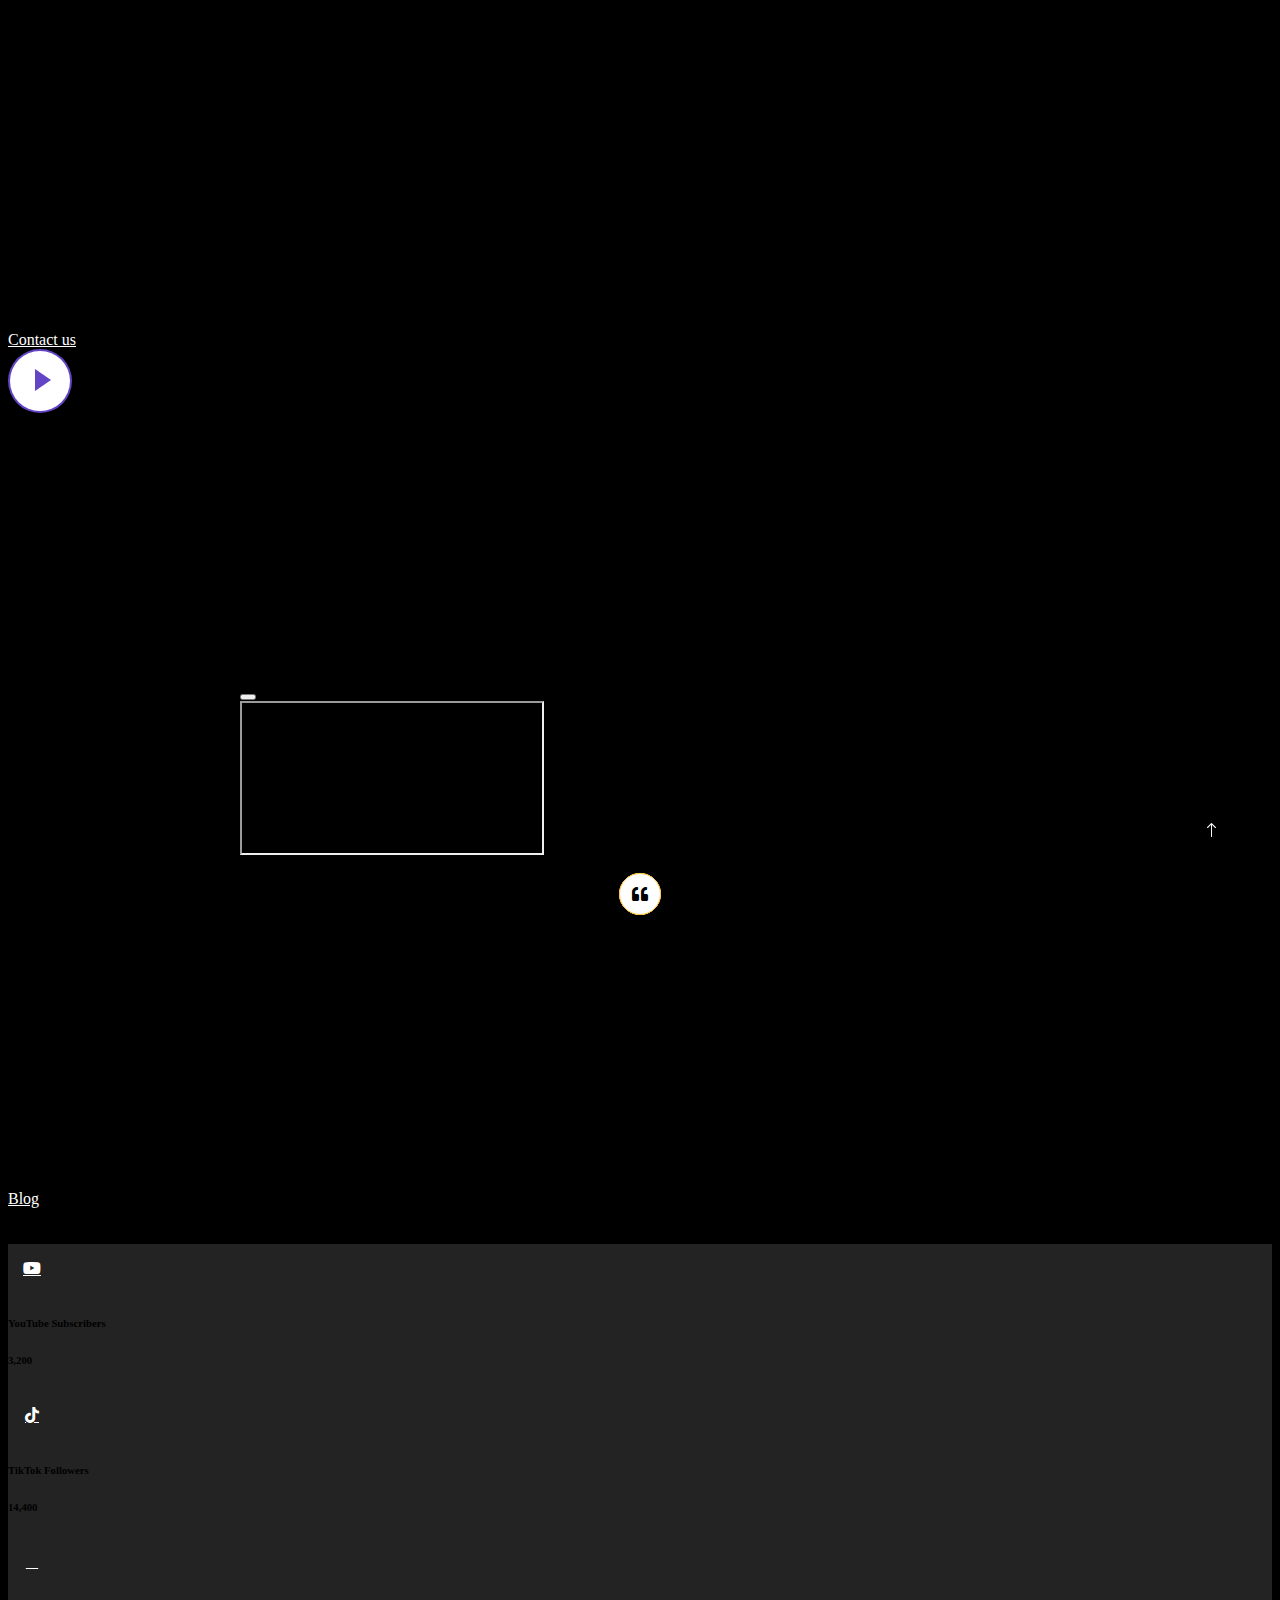
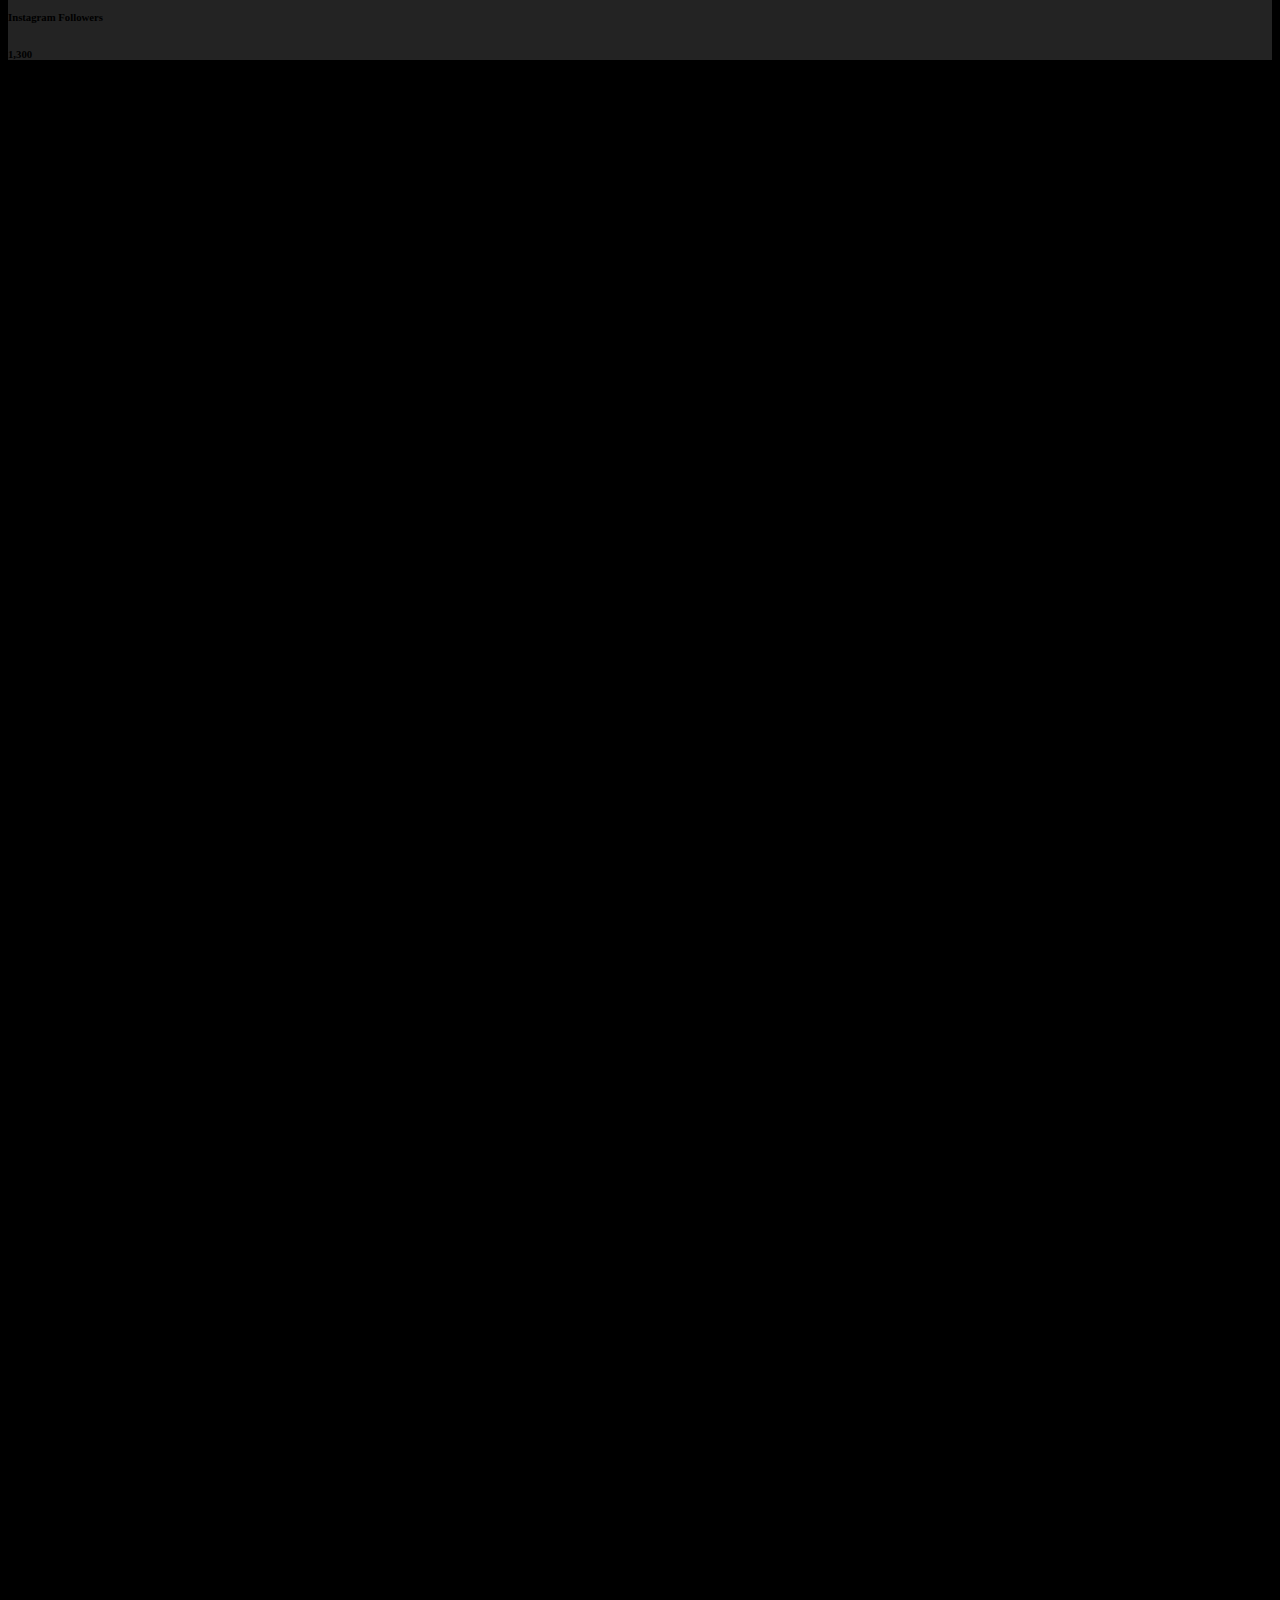
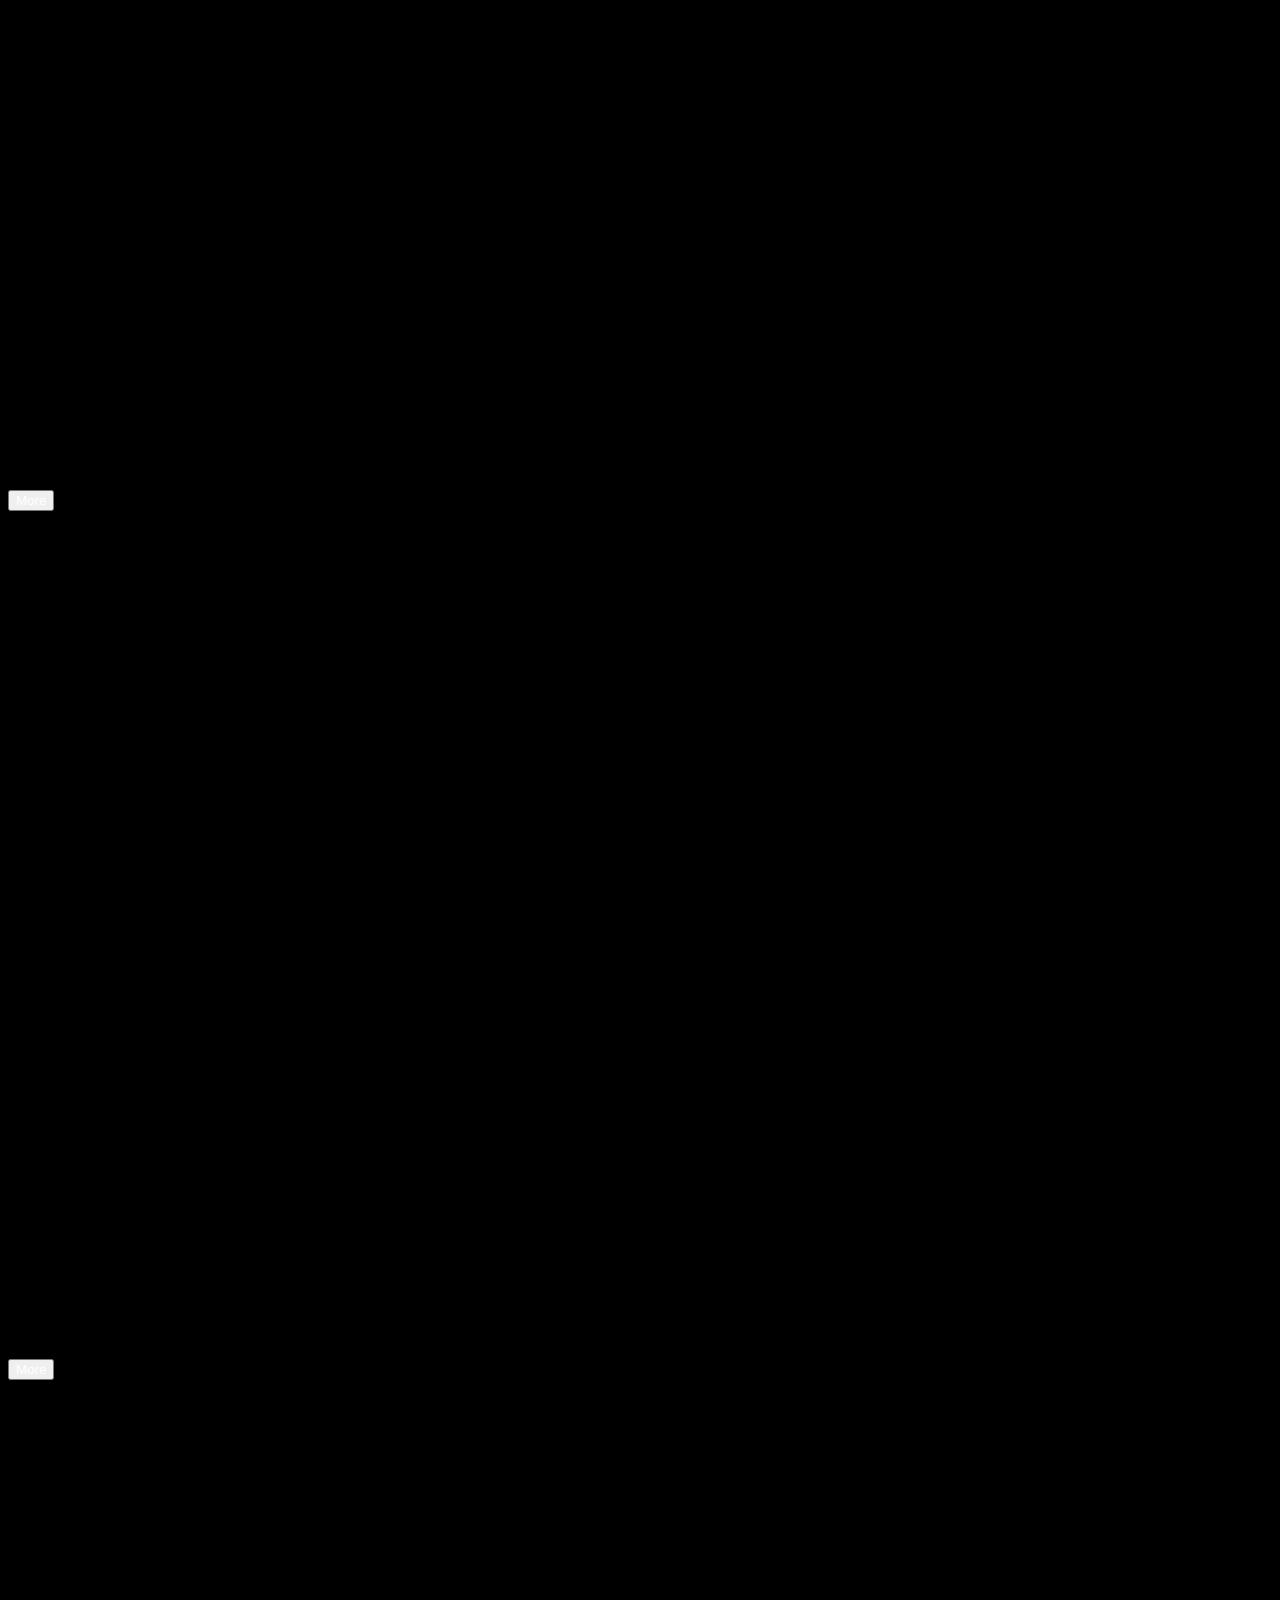
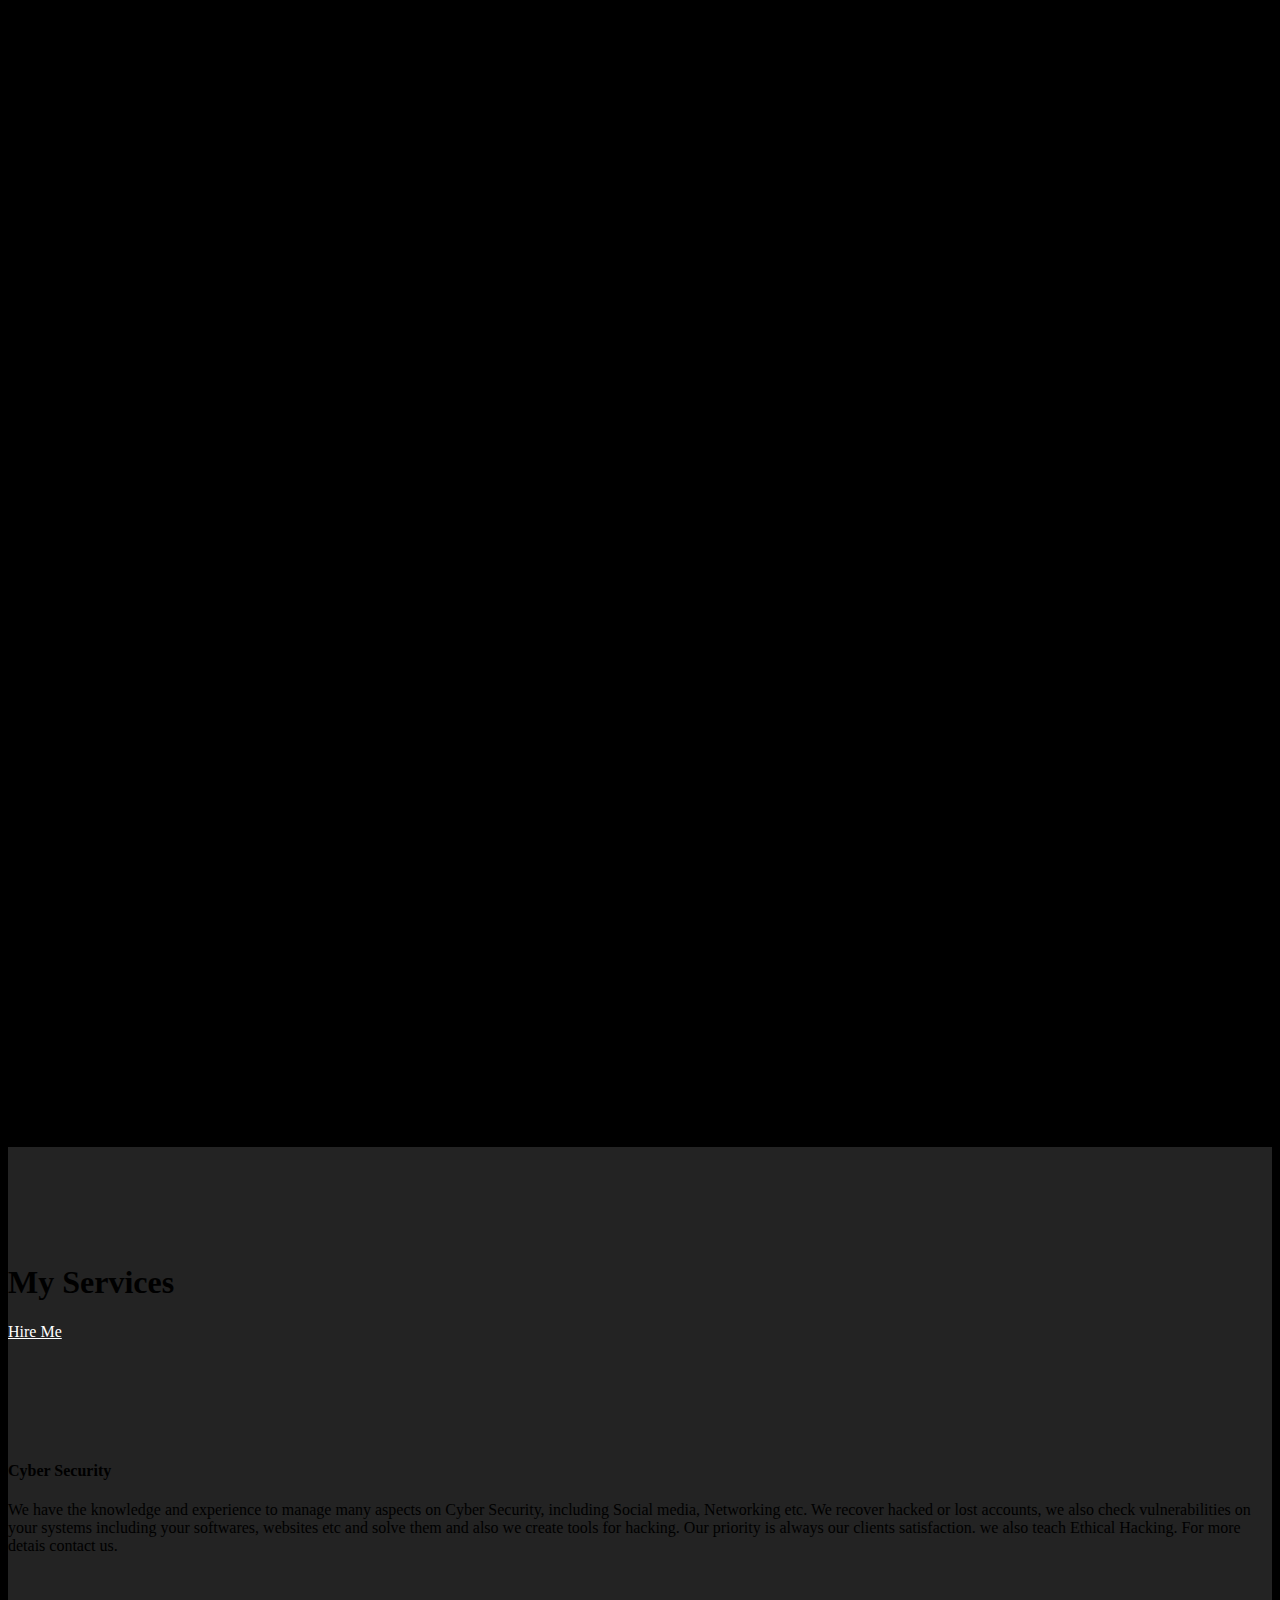
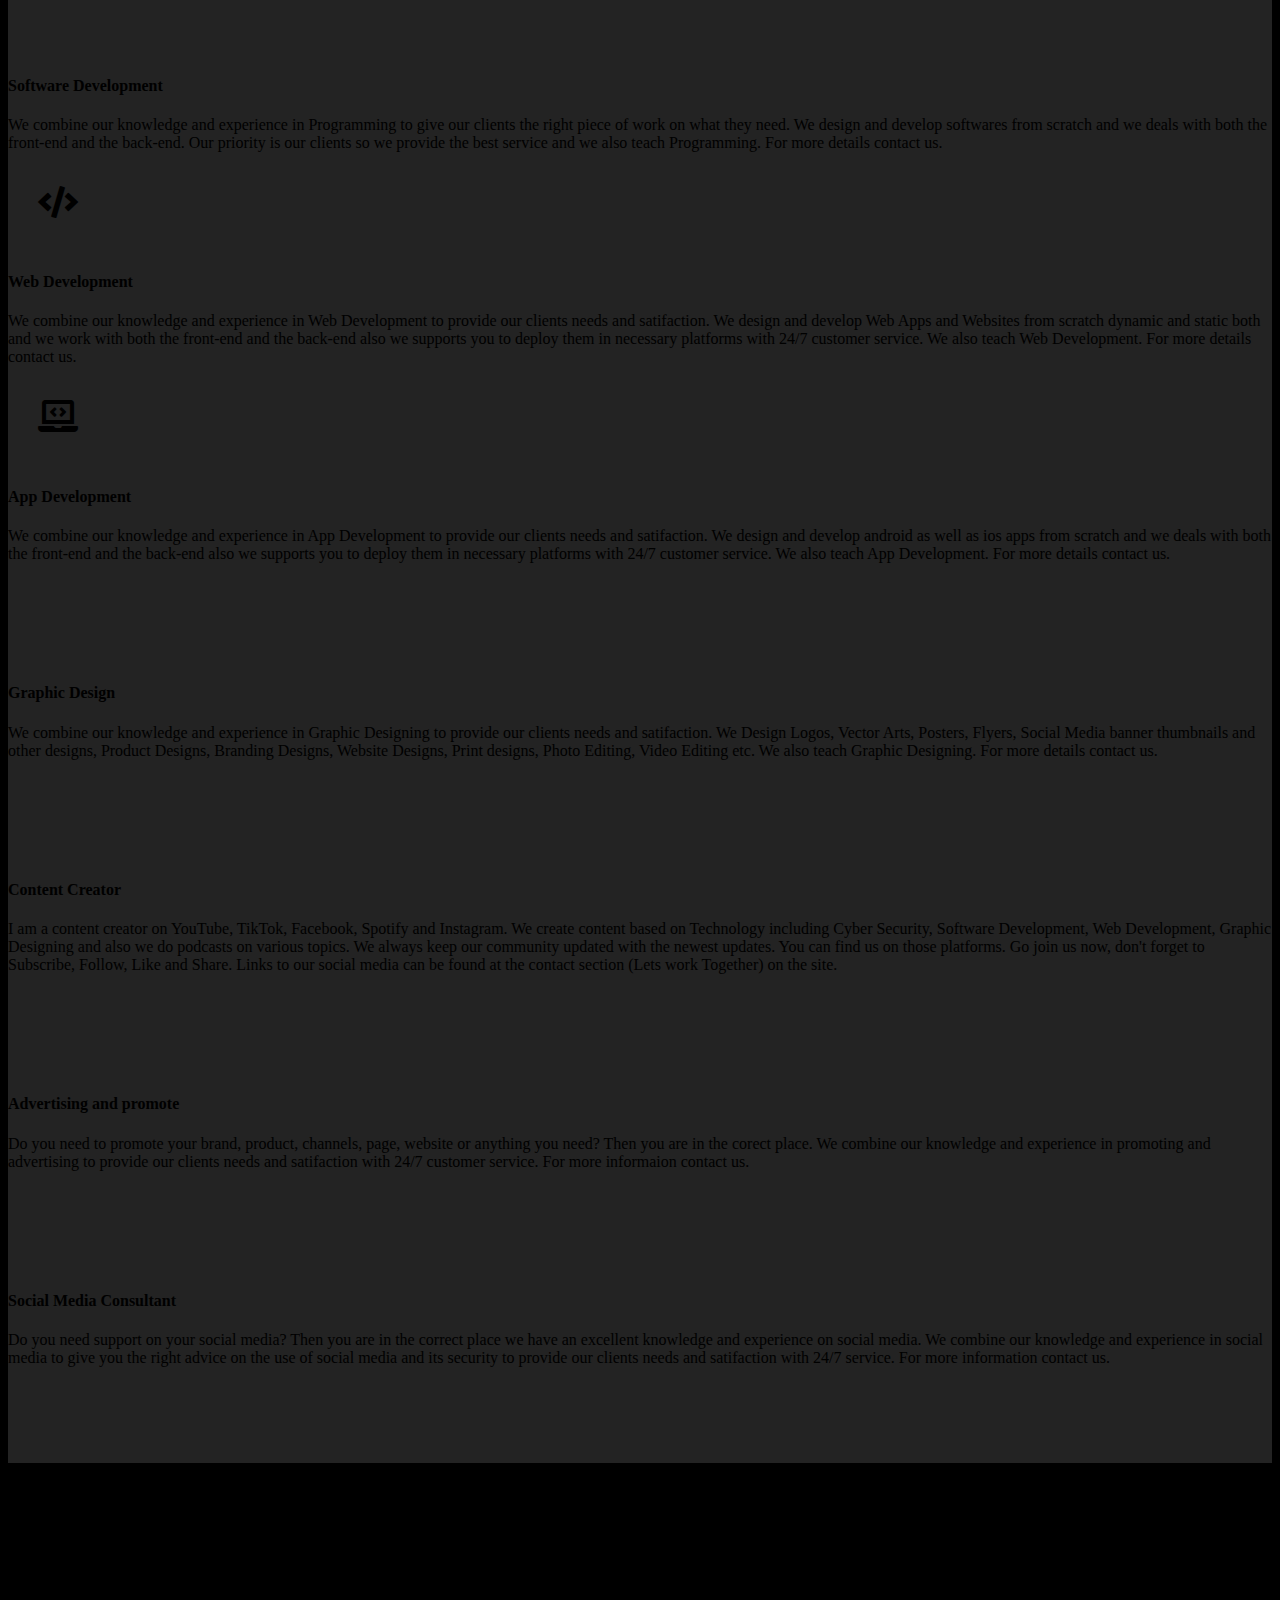
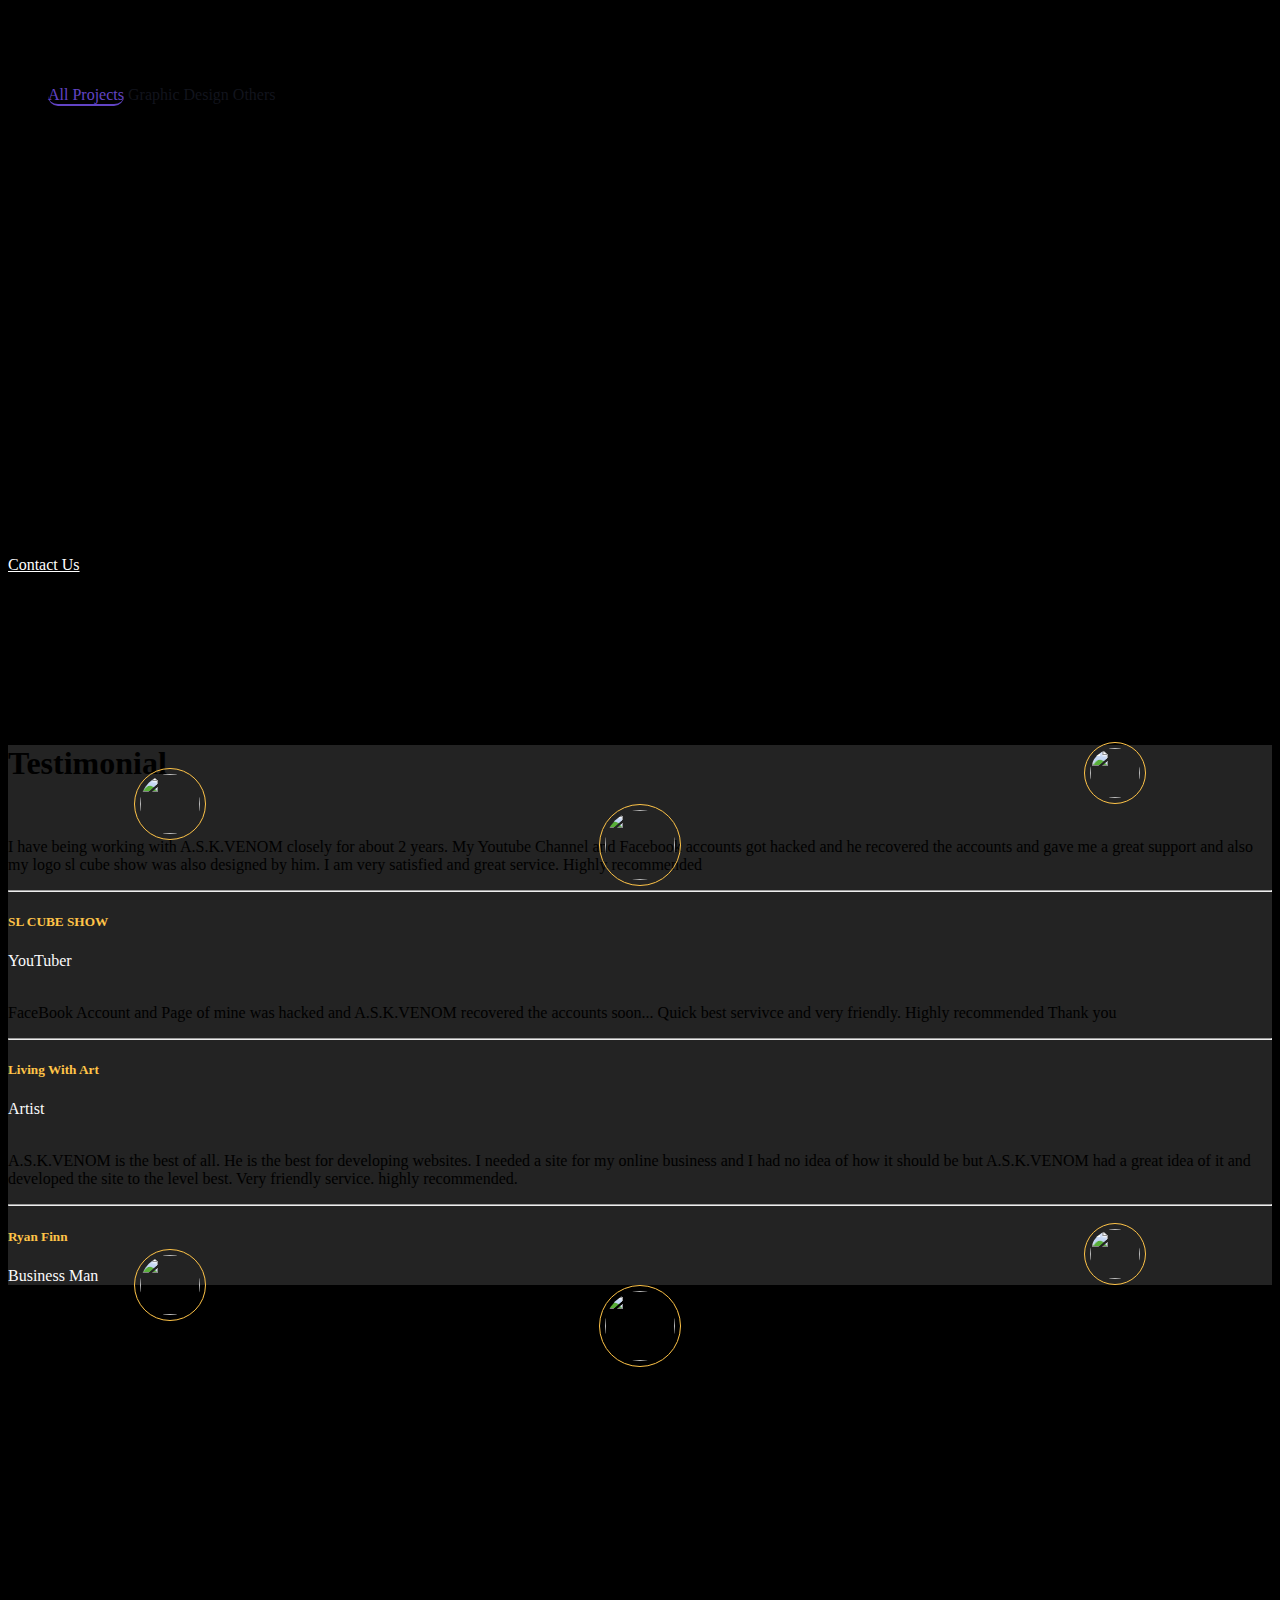
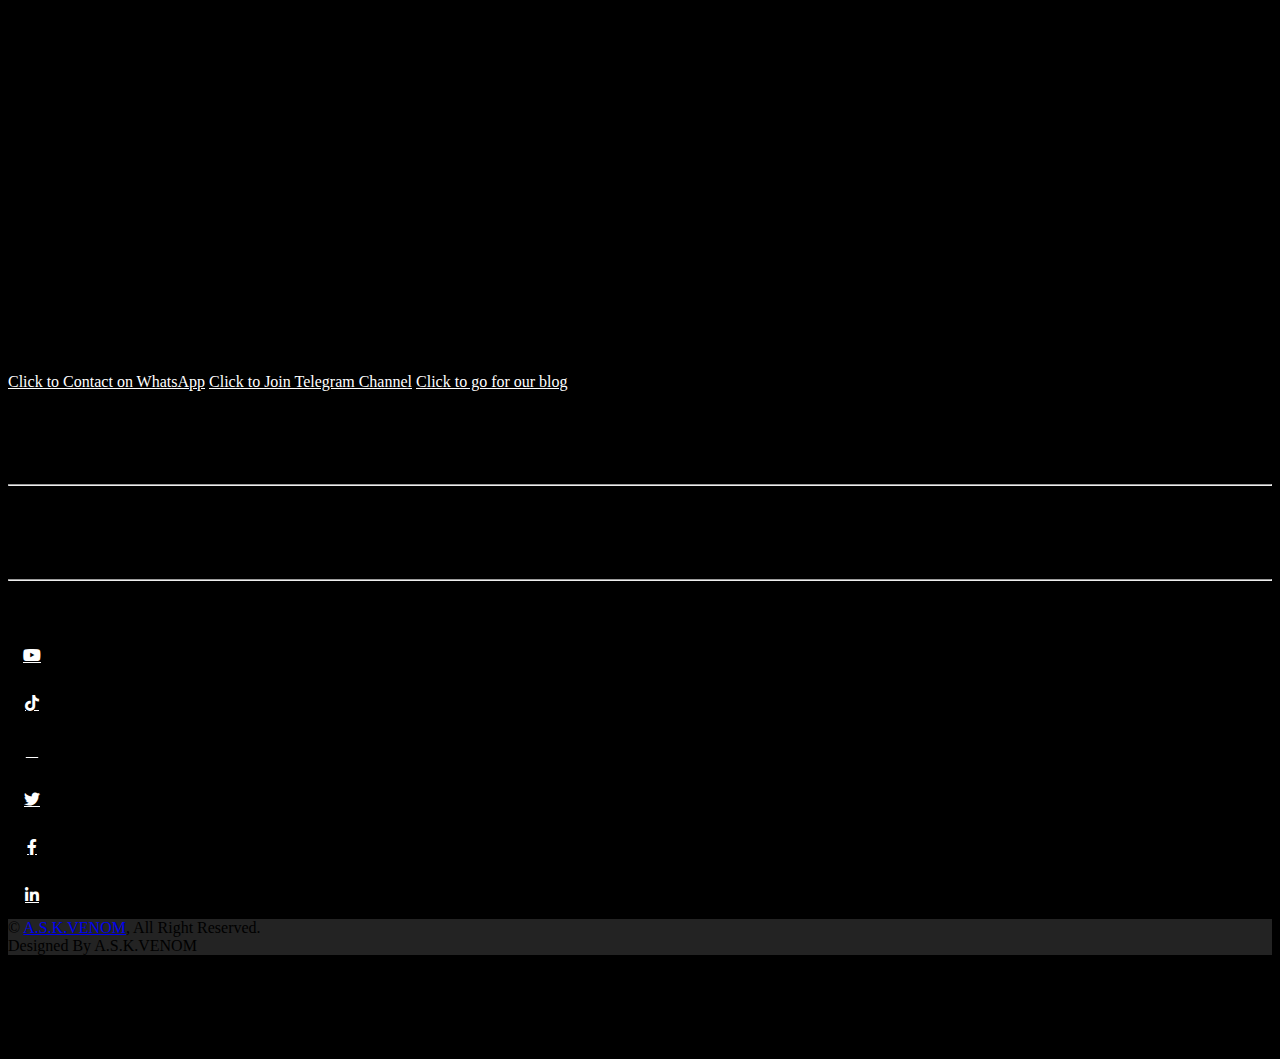
==== index.html @ e2426c7d "neww" ====
<!DOCTYPE html>
<html lang="en">

<head>
    


<!-- Google tag (gtag.js) -->
<script async src="https://www.googletagmanager.com/gtag/js?id=G-KNJZ7LNM14"></script>
<script>
  window.dataLayer = window.dataLayer || [];
  function gtag(){dataLayer.push(arguments);}
  gtag('js', new Date());

  gtag('config', 'G-KNJZ7LNM14');
</script>


    <meta charset="utf-8">
    <title>A.S.K.VENOM</title>
    <meta content="width=device-width, initial-scale=1.0" name="viewport">
    <meta content="" name="keywords">
    <meta content="" name="description">
    <!-- counter -->
    <link rel="stylesheet" href="css/counterstyle.css">


    <!-- Favicon -->
    <link href="img/favicon.ico" rel="icon">
    <link rel="icon" type="image/x-icon" href="/images/shield-halved-solid.svg">


    <!-- Google Web Fonts -->
    <link rel="preconnect" href="https://fonts.googleapis.com">
    <link rel="preconnect" href="https://fonts.gstatic.com" crossorigin>
    <link href="https://fonts.googleapis.com/css2?family=Open+Sans:wght@400;500;600;700;800&display=swap" rel="stylesheet"> 

    <!-- Icon Font Stylesheet -->
    <link href="https://cdnjs.cloudflare.com/ajax/libs/font-awesome/5.10.0/css/all.min.css" rel="stylesheet">
    <link href="https://cdn.jsdelivr.net/npm/bootstrap-icons@1.4.1/font/bootstrap-icons.css" rel="stylesheet">
    <link rel="stylesheet" href="https://cdnjs.cloudflare.com/ajax/libs/font-awesome/5.15.4/css/font-awesome.min.css">

    <!-- Libraries Stylesheet -->
    <link href="lib/animate/animate.min.css" rel="stylesheet">
    <link href="lib/lightbox/css/lightbox.min.css" rel="stylesheet">
    <link href="lib/owlcarousel/assets/owl.carousel.min.css" rel="stylesheet">

    <!-- Customized Bootstrap Stylesheet -->
    <link href="css/bootstrap.min.css" rel="stylesheet">
    

    <!-- Template Stylesheet -->
    <link href="css/style.css" rel="stylesheet">


     <!-- Google ads -->
     <script async src="https://pagead2.googlesyndication.com/pagead/js/adsbygoogle.js?client=ca-pub-6216793374856871"
     crossorigin="anonymous"></script>
</head>

<body style="background-color: black;" data-bs-spy="scroll" data-bs-target=".navbar" data-bs-offset="51">
    <!-- Spinner Start -->
    <div id="spinner" class="show bg-white position-fixed translate-middle w-100 vh-100 top-50 start-50 d-flex align-items-center justify-content-center">
        <div class="spinner-border text-primary" style="color:rgb(32, 0, 237) "width: 3rem; height: 3rem; role="status" >
            <span class="sr-only">Loading...</span>
        </div>
    </div>
    <!-- Spinner End -->


    <!-- Navbar Start -->
    <nav class="navbar navbar-expand-lg bg-white navbar-light fixed-top shadow py-lg-0 px-4 px-lg-5 wow fadeIn" data-wow-delay="0.1s">
        <a href="index.html" class="navbar-brand d-block d-lg-none">
            <h1 class="text-primary fw-bold m-0">A.S.K.VENOM</h1>
        </a>
        <button type="button" class="navbar-toggler" data-bs-toggle="collapse" data-bs-target="#navbarCollapse">
            <span class="navbar-toggler-icon"></span>
        </button>
        <div class="collapse navbar-collapse justify-content-between py-4 py-lg-0" id="navbarCollapse">
            <div class="navbar-nav ms-auto py-0">
                <a href="#home" class="nav-item nav-link active">Home</a>
                <a href="#about" class="nav-item nav-link">About</a>
                <a href="#skill" class="nav-item nav-link">Skills</a>
                <a href="#service" class="nav-item nav-link">Services</a>
            </div>
            <a href="index.html" class="navbar-brand bg-secondary py-3 px-4 mx-3 d-none d-lg-block">
                <h1 class="text-primary fw-bold m-0">A.S.K.VENOM</h1>
            </a>
            <div class="navbar-nav me-auto py-0">
                <a href="#project" class="nav-item nav-link">Projects</a>
                <a href="#team" class="nav-item nav-link">Team</a>
                <a href="#testimonial" class="nav-item nav-link">Testimonial</a>
                <a href="#contact" class="nav-item nav-link">Contact</a>
            </div>
        </div>
    </nav>
    <!-- Navbar End -->


    <!-- Header Start -->
    <div class="container-fluid bg-dark my-6 mt-0" id="home">
        <div class="container">
            <div class="row g-5 align-items-center">
                <div class="col-lg-6 py-6 pb-0 pt-lg-0">
                    <h3 class="text-primary mb-3 text-white">I'm</h3>
                    <h1 class="display-3 mb-3 text-white">A.S.K.VENOM</h1>
                    <h2 class="typed-text-output d-inline text-white"></h2>
                    <div class="typed-text d-none">Ethical Hacker, Graphic Designer, Content Creator, Web Designer, Web Developer, Front End Developer, Back End Developer, Apps Designer, Apps Developer</div>
                    <div class="d-flex align-items-center pt-5">
                        <a href="#contact" class="btn btn-primary py-3 px-4 me-5">Contact us</a>
                        <button type="button" class="btn-play" data-bs-toggle="modal"
                            data-src="https://www.youtube.com/embed/0FeQKRRWUbg" data-bs-target="#videoModal">
                            <span></span>
                        </button>
                        <h5 class="ms-4 mb-0 d-none d-sm-block">Play Video</h5>
                    </div>
                </div>
                <div class="col-lg-6">
                    <div class="imgrem">
                    <img class="img-fluid" src="img/profile.png" alt="">
                </div>
                </div>
            </div>
        </div>
    </div>
    <!-- Header End -->


    <!-- Video Modal Start -->
    <div class="modal modal-video fade" id="videoModal" tabindex="-1" aria-labelledby="exampleModalLabel" aria-hidden="true">
        <div class="modal-dialog">
            <div class="modal-content rounded-0">
                <div class="modal-header">
                    <h3 class="modal-title" id="exampleModalLabel"></h3>
                    <button type="button" class="btn-close" data-bs-dismiss="modal" aria-label="Close"></button>
                </div>
                <div class="modal-body">
                    <!-- 16:9 aspect ratio -->
                    <div class="ratio ratio-16x9">
                        <iframe class="embed-responsive-item" src="https://www.youtube.com/watch?v=0FeQKRRWUbg" id="video" allowfullscreen allowscriptaccess="always"
                            allow="autoplay"></iframe>
                    </div>
                </div>
            </div>
        </div>
    </div>
    <!-- Video Modal End -->

    <div class="maincon">
    <!-- About Start -->
    <div class="container-xxl py-6 " id="about">
        <div class="container">
            <div class="row g-5">
                <div class="col-lg-6 wow fadeInUp" data-wow-delay="0.1s">
                    
                    <div class="d-flex align-items-center mb-5">
                        <div class="years flex-shrink-0 text-center me-4">

                            <div class="display-1 mb-0 text-secondary"><a class="text-img" >
                                <div id="particles-js"></div><span class="counter">4</span></a></div>

                            <h5 class="mb-0 text-secondary">Years</h5>
                        </div>
                        <h3 class="lh-base mb-0 text-white">of working experience and knowledge on our field</h3>
                    </div>
                    <p class="mb-4 text-white">Hi, I'm A.S.K.VENOM! I'm a Programmer, Ethical Hacker, web developer, YouTuber and a graphic designer with in-depth experience in LINUX/UNIX, Networking Concepts UI/UX design, Adobe illustrator, Photoshop, premiure pro etc. In a nutshell, I create websites, graphic designs that help organizations address business challenges and meet their needs. I manage everything to the best. My expertise in ethical hacking, programing and web Development lies within C, C++, Perl, php, sql front-end web apps, and the main languages in my tech stack are java, Python, JavaScript, React, and of course HTML/CSS. I’m a lifelong learner and love to read, explore, and not the last but the least a little sip of firewater lol then the last is finding new coffee shops for some chills</p>
                    <p class="mb-3 text-white"><i class="far fa-check-circle text-primary me-3"></i>Afordable Prices</p>
                    <p class="mb-3 text-white"><i class="far fa-check-circle text-primary me-3"></i>High Quality Service and Product</p>
                    <p class="mb-3 text-white"><i class="far fa-check-circle text-primary me-3"></i>On Time Project Delivery</p>
                    <a class="btn btn-primary py-3 px-5 mt-3" href="https://askvenomteam.blogspot.com/">Blog</a>
                </div>

                <div class="col-lg-6 wow fadeInUp" data-wow-delay="0.5s">
                    <div class="row g-3 mb-4">
                        <div class="col-sm-6">
                            <img class="img-fluid rounded" src="img/about-1.png" alt="">
                        </div>
                        <div class="col-sm-6">
                            <img class="img-fluid rounded" src="img/about-2.png" alt="">
                        </div>
                    </div>


                    <div class="container-fluid bg-black my-5 py-3">

                        <div class="row g-5 mb-5 wow fadeInUp" data-wow-delay="0.1s">
                            <div class="col-lg-6">
                                
                            </div>
                            
                            <div class="socil">
                        
                                <div class="d-flex align-items-center mb-3">
                                    <a class="btn btn-lg-square btn-primary me-2" href="https://www.youtube.com/@askvenom"><i class="fab fa-youtube"></i></a>
                                    <h6 class="border-end pe-3 me-3 mb-0 text-white">YouTube Subscribers</h6>
                                    <h6 class="text-primary fw-bold mb-0 text-white" data-toggle="counter-up">3,200</h6>
                                </div>
                                
                                <div class="d-flex align-items-center mb-3">
                                    <a class="btn btn-lg-square btn-primary me-2" href="https://www.tiktok.com/@askvenom_official"><i class="fab fa-tiktok"></i></a>
                                    <h6 class="border-end pe-3 me-3 mb-0 text-white">TikTok Followers</h6>
                                    <h6 class="text-primary fw-bold mb-0 text-white" data-toggle="counter-up">14,400</h6>
                                </div>
                              
                                
                                <div class="d-flex align-items-center mb-3">
                                    <a class="btn btn-lg-square btn-primary me-2" href="https://www.instagram.com/askvenom_team"><i class="fa-brands fa-instagram"></i></a>
                                    <h6 class="border-end pe-3 me-3 mb-0 text-white">Instagram Followers</h6>
                                    <h6 class="text-primary fw-bold mb-0 text-white" data-toggle="counter-up">1,300</h6>
                                </div>
                            </div>


                        </div>

                  
                  </div>
                </div>



            </div>
        </div>
    </div>
    <!-- About End -->
    </div>


    

<div class="spacesocial">
    <!-- Expertise Start -->
    <div class="container-xxl py-6 pb-5" id="skill">
        <div class="container">
            <div class="row g-5">
                <div class="col-lg-6 wow fadeInUp" data-wow-delay="0.1s">
                    <h1 class="display-5 mb-5 text-secondary">Skills & Experience</h1>
                    <p class="mb-4 text-white">We have been in this field a lot more earlier than 4 years but over the past 4 years we have gained a lot of professional skills. Below is only a bit of it. </p>
                    <h4 class="mb-4 text-white">Software and Web Development skills</h4>
                    <div class="row align-items-centr">
                        <div class="col-md-6">
                            <div class="skill mb-4">
                                <div class="d-flex justify-content-between">
                                    <h6 class="font-weight-bold text-white">Java</h6>
                                    <h6 class="font-weight-bold text-white">95%</h6>
                                </div>
                                <div class="progress">
                                    <div class="progress-bar"style="background-color:#67686b" role="progressbar" aria-valuenow="95" aria-valuemin="0" aria-valuemax="100"></div>
                                </div>
                            </div>
                            <div class="skill mb-4">
                                <div class="d-flex justify-content-between">
                                    <h6 class="font-weight-bold text-white">Python</h6>
                                    <h6 class="font-weight-bold text-white">93%</h6>
                                </div>
                                <div class="progress">
                                    <div class="progress-bar"style="background-color:#67686b" role="progressbar" aria-valuenow="93" aria-valuemin="0" aria-valuemax="100"></div>
                                </div>
                            </div>
                            <div class="skill mb-4">
                                <div class="d-flex justify-content-between">
                                    <h6 class="font-weight-bold text-white">C</h6>
                                    <h6 class="font-weight-bold text-white">50%</h6>
                                </div>
                                <div class="progress">
                                    <div class="progress-bar"style="background-color:#67686b" role="progressbar" aria-valuenow="50" aria-valuemin="0" aria-valuemax="100"></div>
                                </div>
                            </div>
                            
                            <div class="skill mb-4">
                                <div class="d-flex justify-content-between">
                                    <h6 class="font-weight-bold text-white">Angular</h6>
                                    <h6 class="font-weight-bold text-white">70%</h6>
                                </div>
                                <div class="progress">
                                    <div class="progress-bar"style="background-color:#67686b" role="progressbar" aria-valuenow="70" aria-valuemin="0" aria-valuemax="100"></div>
                                </div>
                            </div>

                            <div class="skill mb-4">
                                <div class="d-flex justify-content-between">
                                    <h6 class="font-weight-bold text-white">Figma</h6>
                                    <h6 class="font-weight-bold text-white">88%</h6>
                                </div>
                                <div class="progress">
                                    <div class="progress-bar"style="background-color:#67686b" role="progressbar" aria-valuenow="88" aria-valuemin="0" aria-valuemax="100"></div>
                                </div>
                            </div>


                        </div>



                        <div class="col-md-6">
                            <div class="skill mb-4">
                                <div class="d-flex justify-content-between">
                                    <h6 class="font-weight-bold text-white">HTML</h6>
                                    <h6 class="font-weight-bold text-white">98%</h6>
                                </div>
                                <div class="progress">
                                    <div class="progress-bar"style="background-color:#67686b" role="progressbar" aria-valuenow="98" aria-valuemin="0" aria-valuemax="100"></div>
                                </div>
                            </div>
                            <div class="skill mb-4">
                                <div class="d-flex justify-content-between">
                                    <h6 class="font-weight-bold text-white">JavaScript</h6>
                                    <h6 class="font-weight-bold text-white">95%</h6>
                                </div>
                                <div class="progress">
                                    <div class="progress-bar"style="background-color:#67686b" role="progressbar" aria-valuenow="95" aria-valuemin="0" aria-valuemax="100"></div>
                                </div>
                            </div>
                            <div class="skill mb-4">
                                <div class="d-flex justify-content-between">
                                    <h6 class="font-weight-bold text-white">MySql</h6>
                                    <h6 class="font-weight-bold text-white">85%</h6>
                                </div>
                                <div class="progress">
                                    <div class="progress-bar" style="background-color:#67686b" role="progressbar" aria-valuenow="85" aria-valuemin="0" aria-valuemax="100"></div>
                                </div>
                            </div>

                            <div class="skill mb-4">
                                <div class="d-flex justify-content-between">
                                    <h6 class="font-weight-bold text-white">FireBase</h6>
                                    <h6 class="font-weight-bold text-white">88%</h6>
                                </div>
                                <div class="progress">
                                    <div class="progress-bar"style="background-color:#67686b" role="progressbar" aria-valuenow="88" aria-valuemin="0" aria-valuemax="100"></div>
                                </div>
                            </div>

                            <div class="d-flex justify-content-between">
                                <h6 class="font-weight-bold text-white">Others</h6>
                                
                            </div>
                            <div class="progress">
                               
                                <div class="progress-bar" role="progressbar" style="width: 15%" aria-valuenow="50" aria-valuemin="0" aria-valuemax="100"></div>
                                <div class="progress-bar bg-success" role="progressbar" style="width: 30%" aria-valuenow="50" aria-valuemin="0" aria-valuemax="100"></div>
                                <div class="progress-bar bg-info" role="progressbar" style="width: 20%" aria-valuenow="50" aria-valuemin="0" aria-valuemax="100"></div>
                              </div>
                        
                    </div>
                    </div>

                    
               
                <div class ="graphicdesign">
                    <h4 class="mb-4 text-white">Grapic Designing Skills</h4>

                    <div class="skill mb-4">
                        <div class="d-flex justify-content-between">
                            <h6 class="font-weight-bold text-white">Photoshop</h6>
                            <h6 class="font-weight-bold text-white">95%</h6>
                        </div>
                        <div class="progress">
                            <div class="progress-bar bg-danger" role="progressbar" aria-valuenow="95" aria-valuemin="0" aria-valuemax="100"></div>
                        </div>
                    </div>


                    <div class="skill mb-4">
                        <div class="d-flex justify-content-between">
                            <h6 class="font-weight-bold text-white">illustrator</h6>
                            <h6 class="font-weight-bold text-white">85%</h6>
                        </div>
                        <div class="progress">
                            <div class="progress-bar bg-danger" role="progressbar" aria-valuenow="85" aria-valuemin="0" aria-valuemax="100"></div>
                        </div>
                    </div>

                    <div class="skill mb-4">
                        <div class="d-flex justify-content-between">
                            <h6 class="font-weight-bold text-white">Premiere Pro</h6>
                            <h6 class="font-weight-bold text-white">80%</h6>
                        </div>
                        <div class="progress">
                            <div class="progress-bar bg-danger" role="progressbar" aria-valuenow="80" aria-valuemin="0" aria-valuemax="100"></div>
                        </div>
                    </div>

                    <div class="skill mb-4">
                        <div class="d-flex justify-content-between">
                            <h6 class="font-weight-bold text-white">InDesign</h6>
                            <h6 class="font-weight-bold text-white">70%</h6>
                        </div>
                        <div class="progress">
                            <div class="progress-bar bg-danger" role="progressbar" aria-valuenow="70" aria-valuemin="0" aria-valuemax="100"></div>
                        </div>
                    </div>

                    <div class="skill mb-4">
                        <div class="d-flex justify-content-between">
                            <h6 class="font-weight-bold text-white">Lightroom</h6>
                            <h6 class="font-weight-bold text-white">85%</h6>
                        </div>
                        <div class="progress">
                            <div class="progress-bar bg-danger" role="progressbar" aria-valuenow="85" aria-valuemin="0" aria-valuemax="100"></div>
                        </div>
                    </div>
                    

                </div>


                <div class ="graphicdesign">
                    <h4 class="mb-4 text-white">Operating Systems Skills</h4>

                    <div class="skill mb-4">
                        <div class="d-flex justify-content-between">
                            <h6 class="font-weight-bold text-white">Linux</h6>
                            <h6 class="font-weight-bold text-white">77%</h6>
                        </div>
                        <div class="progress">
                            <div class="progress-bar"style="background-color:blue" role="progressbar" aria-valuenow="77" aria-valuemin="0" aria-valuemax="100"></div>
                        </div>
                    </div>
                   
                    <p>
                    <button class="btn btn-primary" style="margin-top:-5px;"type="button" data-bs-toggle="collapse" data-bs-target="#collapseExample" aria-expanded="false" aria-controls="collapseExample">
                          More
                        </button>
                      </p>
                      <div class="collapse" id="collapseExample">
                        
                        <div class="card card-body">
                        
                            <div class="skill mb-4">
                                <div class="d-flex justify-content-between">
                                    <h6 class="font-weight-bold text-white">Kali Linux</h6>
                                    <h6 class="font-weight-bold text-white">95%</h6>
                                </div>
                                <div class="progress">
                                    <div class="progress-bar"style="background-color:#497ef9" role="progressbar" aria-valuenow="95" aria-valuemin="0" aria-valuemax="100"></div>
                                </div>
                            </div>

                            <div class="skill mb-4">
                                <div class="d-flex justify-content-between">
                                    <h6 class="font-weight-bold text-white">Black Arch</h6>
                                    <h6 class="font-weight-bold text-white">76%</h6>
                                </div>
                                <div class="progress">
                                    <div class="progress-bar"style="background-color:#497ef9" role="progressbar" aria-valuenow="76" aria-valuemin="0" aria-valuemax="100"></div>
                                </div>
                            </div>

                            <div class="skill mb-4">
                                <div class="d-flex justify-content-between">
                                    <h6 class="font-weight-bold text-white">Parrot OS</h6>
                                    <h6 class="font-weight-bold text-white">70%</h6>
                                </div>
                                <div class="progress">
                                    <div class="progress-bar"style="background-color:#497ef9" role="progressbar" aria-valuenow="70" aria-valuemin="0" aria-valuemax="100"></div>
                                </div>
                            </div>

                            <div class="skill mb-4">
                                <div class="d-flex justify-content-between">
                                    <h6 class="font-weight-bold text-white">Arch Srike</h6>
                                    <h6 class="font-weight-bold text-white">60%</h6>
                                </div>
                                <div class="progress">
                                    <div class="progress-bar"style="background-color:#497ef9" role="progressbar" aria-valuenow="60" aria-valuemin="0" aria-valuemax="100"></div>
                                </div>
                            </div>

                            <div class="skill mb-4">
                                <div class="d-flex justify-content-between">
                                    <h6 class="font-weight-bold text-white">Tail OS</h6>
                                    <h6 class="font-weight-bold text-white">80%</h6>
                                </div>
                                <div class="progress">
                                    <div class="progress-bar"style="background-color:#497ef9" role="progressbar" aria-valuenow="80" aria-valuemin="0" aria-valuemax="100"></div>
                                </div>
                            </div>


                            <div class="skill mb-4">
                                <div class="d-flex justify-content-between">
                                    <h6 class="font-weight-bold text-white">Back Box</h6>
                                    <h6 class="font-weight-bold text-white">65%</h6>
                                </div>
                                <div class="progress">
                                    <div class="progress-bar"style="background-color:#497ef9" role="progressbar" aria-valuenow="65" aria-valuemin="0" aria-valuemax="100"></div>
                                </div>
                            </div>


                            <div class="skill mb-4">
                                <div class="d-flex justify-content-between">
                                    <h6 class="font-weight-bold text-white">Red Hat</h6>
                                    <h6 class="font-weight-bold text-white">89%</h6>
                                </div>
                                <div class="progress">
                                    <div class="progress-bar"style="background-color:#497ef9" role="progressbar" aria-valuenow="89" aria-valuemin="0" aria-valuemax="100"></div>
                                </div>
                            </div>



                        </div>
                        
                      </div>


                      
                </div>




                <div style="margin-top: 30px;"></div>
                <div class ="graphicdesign" style="margin-top: -4px;">
                    

                    <div class="skill mb-4">
                        <div class="d-flex justify-content-between">
                            <h6 class="font-weight-bold text-white">Others</h6>
                            <h6 class="font-weight-bold text-white">73%</h6>
                        </div>
                        <div class="progress">
                            <div class="progress-bar bg-secondary" role="progressbar" aria-valuenow="73" aria-valuemin="0" aria-valuemax="100"></div>
                        </div>
                    </div>
                   
                    <p>
                    <button class="btn btn-primary" style="margin-top:-5px;" type="button" data-bs-toggle="collapse" data-bs-target="#collapseExampl" aria-expanded="false" aria-controls="collapseExample">
                          More
                        </button>
                      </p>
                      <div class="collapse" id="collapseExampl">
                        
                        <div class="card card-body">
                        
                            <div class="skill mb-4">
                                <div class="d-flex justify-content-between">
                                    <h6 class="font-weight-bold text-white">Windows</h6>
                                    <h6 class="font-weight-bold text-white">80%</h6>
                                </div>
                                <div class="progress">
                                    <div class="progress-bar"style="background-color:#e1b810" role="progressbar" aria-valuenow="80" aria-valuemin="0" aria-valuemax="100"></div>
                                </div>
                            </div>

                            <div class="skill mb-4">
                                <div class="d-flex justify-content-between">
                                    <h6 class="font-weight-bold text-white">Mac OS</h6>
                                    <h6 class="font-weight-bold text-white">65%</h6>
                                </div>
                                <div class="progress">
                                    <div class="progress-bar"style="background-color:#e1b810" role="progressbar" aria-valuenow="65" aria-valuemin="0" aria-valuemax="100"></div>
                                </div>
                            </div>


                        </div>
                        
                      </div>


                      
                </div>

            </div>

        
                <div class="col-lg-6 wow fadeInUp" data-wow-delay="0.5s">
                    <div class="row g-3 mb-4">
                        <div class="col-sm-6">
                            <img class="img-fluid rounded" src="img/skills.png" alt="">
                        </div>
                        <div class="col-sm-6">
                            <img class="img-fluid rounded" src="img/skills2.png" alt="">
                        </div>
                    </div>
                    <div class="d-flex align-items-center mb-3">
                        <h5 class="border-end pe-3 me-3 mb-0 text-white">Happy Clients</h5>
                        <h2 class="text-primary fw-bold mb-0" data-toggle="counter-up">697</h2>
                    </div>
                    <p class="mb-4 text-white">We have worked with a lot of clients and also provided the best service with the best satifaction</p>
                    <div class="d-flex align-items-center mb-3">
                        <h5 class="border-end pe-3 me-3 mb-0 text-white">Projects Completed</h5>
                        <h2 class="text-primary fw-bold mb-0" data-toggle="counter-up">694</h2>
                    </div>
                    <p class="mb-0 text-white">we do our best to provide you the projects on time and to the level best</p>
                    
                    <div class="projectxtext">
                    <p class="mb-0 text-white">We provide you with the latest updates and advice on Technology. 
                        we also Provides you with the best services and knowledge On Programming, Software development, 
                        Networking, Web development, Cybersecurity and also social-media consulting..</p>
                        




                        
                     </div>

                     <div class="youtubetext">
                        
                        <h5 class=" pe-3 me-3 mb-0 text-secondary"style="margin-top:50px;margin-bottom: -50px;">Video Review of a client</h5>
                     </div>
                     <div class="youtubesl">
                     <iframe width="560" height="315" src="https://www.youtube.com/embed/sKnRQj4u56I?controls=1" title="YouTube video player" frameborder="0" allow="accelerometer; autoplay=1; clipboard-write; encrypted-media; gyroscope; picture-in-picture"  allowfullscreen></iframe>
                    </div>



                    </div>

                    

       
            </div>

    <!-- Expertise End -->

    

    <!-- Service Start -->
    <div class="container-fluid bg-black my-5 py-6" id="service">
        <div class="container">
            <div class="row g-5 mb-5 wow fadeInUp" data-wow-delay="0.1s">
                <div class="col-lg-6">
                    <h1 class="display-5 mb-0 text-white">My Services</h1>
                </div>
                <div class="col-lg-6 text-lg-end">
                    
                    <a class="btn btn-primary py-3 px-5" href="#contact">Hire Me</a>
                </div>
            </div>
            <div class="row g-4">
                <div class="col-lg-6 wow fadeInUp" data-wow-delay="0.1s">
                    <div class="service-item d-flex flex-column flex-sm-row bg-secondary rounded h-100 p-4 p-lg-5">
                        <div class="bg-icon flex-shrink-0 mb-3">
                            <i class="fa-solid fa-shield-halved fa-2x text-dark"></i>
                            
                        </div>
                        <div class="ms-sm-4 text-dark">
                            <h4 class="mb-3">Cyber Security</h4>
                   <!--          <h6 class="mb-3 ">Start from <span class="text-primary text-dark">$199</span></h6>   -->
                            <span>We have the knowledge and experience to manage many aspects on Cyber Security, including Social media, Networking etc. We recover hacked or lost accounts, we also check vulnerabilities on your systems including your softwares, websites etc and solve them and also we create tools for hacking. Our priority is always our clients satisfaction. we also teach Ethical Hacking. For more detais contact us. </span>
                        </div>
                    </div>
                </div>
                <div class="col-lg-6 wow fadeInUp" data-wow-delay="0.3s">
                    <div class="service-item d-flex flex-column flex-sm-row bg-secondary rounded h-100 p-4 p-lg-5">
                        <div class="bg-icon flex-shrink-0 mb-3">
                         <i class="fa-solid fa-file-code fa-2x text-dark"></i>
                         
                        </div>
                        <div class="ms-sm-4 text-dark">
                            <h4 class="mb-3 text-dark">Software Development</h4>
                        <!--     <h6 class="mb-3 text-dark">Start from <span class="text-dark">$199</span></h6>   -->
                            <span>We combine our knowledge and experience in Programming to give our clients the right piece of work on what they need. We design and develop softwares from scratch and we deals with both the front-end and the back-end. Our priority is our clients so we provide the best service and we also teach Programming. For more details contact us.</span>
                        </div>
                    </div>
                </div>
                <div class="col-lg-6 wow fadeInUp" data-wow-delay="0.1s">
                    <div class="service-item d-flex flex-column flex-sm-row bg-secondary rounded h-100 p-4 p-lg-5">
                        <div class="bg-icon flex-shrink-0 mb-3">
                            <i class="fa fa-code fa-2x text-dark"></i>
                        </div>
                        <div class="ms-sm-4 text-dark">
                            <h4 class="mb-3 text-dark">Web Development</h4>
                         <!--    <h6 class="mb-3 text-dark">Start from <span class="text-dark">$199</span></h6>   -->
                            <span>We combine our knowledge and experience in Web Development to provide our clients needs and satifaction. We design and develop Web Apps and Websites from scratch dynamic and static both and we work with both the front-end and the back-end also we supports you to deploy them in necessary platforms with 24/7 customer service. We also teach Web Development. For more details contact us.</span>
                        </div>
                    </div>
                </div>
                <div class="col-lg-6 wow fadeInUp" data-wow-delay="0.3s">
                    <div class="service-item d-flex flex-column flex-sm-row bg-secondary rounded h-100 p-4 p-lg-5">
                        <div class="bg-icon flex-shrink-0 mb-3">
                            <i class="fa fa-laptop-code fa-2x text-dark"></i>
                        </div>
                        <div class="ms-sm-4 text-dark">
                            <h4 class="mb-3 text-dark">App Development</h4>
                       <!--      <h6 class="mb-3 text-dark">Start from <span class="text-dark">$199</span></h6>    -->
                            <span>We combine our knowledge and experience in App Development to provide our clients needs and satifaction. We design and develop android as well as ios apps from scratch and we deals with both the front-end and the back-end also we supports you to deploy them in necessary platforms with 24/7 customer service. We also teach App Development. For more details contact us.</span>
                        </div>
                    </div>
                </div>
                <div class="col-lg-6 wow fadeInUp" data-wow-delay="0.1s">
                    <div class="service-item d-flex flex-column flex-sm-row bg-secondary rounded h-100 p-4 p-lg-5">
                        <div class="bg-icon flex-shrink-0 mb-3">
                            <i class="fa-solid fa-paintbrush fa-2x text-dark"></i>                           
                        </div>
                        <div class="ms-sm-4 text-dark">
                            <h4 class="mb-3">Graphic Design</h4>
                        <!--     <h6 class="mb-3 ">Start from <span class="text-primary text-dark">$199</span></h6>  -->
                            <span>We combine our knowledge and experience in Graphic Designing to provide our clients needs and satifaction. We Design Logos, Vector Arts, Posters, Flyers, Social Media banner thumbnails and other designs, Product Designs, Branding Designs, Website Designs, Print designs, Photo Editing, Video Editing etc. We also teach Graphic Designing. For more details contact us.</span>
                        </div>
                    </div>
                </div>

                <div class="col-lg-6 wow fadeInUp" data-wow-delay="0.1s">
                    <div class="service-item d-flex flex-column flex-sm-row bg-secondary rounded h-100 p-4 p-lg-5">
                        <div class="bg-icon flex-shrink-0 mb-3">
                            <i class="fa-solid fa-icons fa-2x text-dark"></i>
                                                                                    
                        </div>
                        <div class="ms-sm-4 text-dark">
                            <h4 class="mb-3">Content Creator</h4>
                     <!--        <h6 class="mb-3 ">Start from <span class="text-primary text-dark">$199</span></h6> -->
                            <span>I am a content creator on YouTube, TikTok, Facebook, Spotify and Instagram. We create content based on Technology including Cyber Security, Software Development, Web Development, Graphic Designing and also we do podcasts on various topics. We always keep our community updated with the newest updates. You can find us on those platforms. Go join us now, don't forget to Subscribe, Follow, Like and Share. Links to our social media can be found at the contact section (Lets work Together) on the site. </span>
                        </div>
                    </div>
                </div>
                
                <div class="col-lg-6 wow fadeInUp" data-wow-delay="0.1s">
                    <div class="service-item d-flex flex-column flex-sm-row bg-secondary rounded h-100 p-4 p-lg-5">
                        <div class="bg-icon flex-shrink-0 mb-3">
                            <i class="fa-solid fa-bullhorn fa-2x text-dark"></i>
                            
                            
                        </div>
                        <div class="ms-sm-4 text-dark">
                            <h4 class="mb-3">Advertising and promote</h4>
                       <!--      <h6 class="mb-3 ">Start from <span class="text-primary text-dark">$199</span></h6>  -->
                            <span>Do you need to promote your brand, product, channels, page, website or anything you need? Then you are in the corect place. We combine our knowledge and experience in promoting and advertising to provide our clients needs and satifaction with 24/7 customer service. For more informaion contact us.</span>
                        </div>
                    </div>
                </div>

                <div class="col-lg-6 wow fadeInUp" data-wow-delay="0.1s">
                    <div class="service-item d-flex flex-column flex-sm-row bg-secondary rounded h-100 p-4 p-lg-5">
                        <div class="bg-icon flex-shrink-0 mb-3">
                            <i class="fa-solid fa-stethoscope fa-2x text-dark"></i>
                       
                            
                        </div>
                        <div class="ms-sm-4 text-dark">
                            <h4 class="mb-3">Social Media Consultant </h4>
                     <!--    <h6 class="mb-3 ">Start from <span class="text-primary text-dark">$199</span></h6>-->   
                      <span>Do you need support on your social media? Then you are in the correct place we have an excellent knowledge and experience on social media. We combine our knowledge and experience in social media to give you the right advice on the use of social media and its security to provide our clients needs and satifaction with 24/7 service. For more information contact us.</span>
                        </div>
                    </div>
                </div>

            </div>
        </div>
    </div>
    <!-- Service End -->


    <!-- Projects Start -->
    <div class="container-xxl py-6 pt-5" id="project">
        <div class="container">
            <div class="row g-5 mb-5 align-items-center wow fadeInUp" data-wow-delay="0.1s">
                <div class="col-lg-6">
                    <h1 class="display-5 mb-0 text-white">My Projects</h1>
                    <h6 class="mb-0 text-white"style="margin-top:20px; margin-left:auto;" >Some of our projects. To see more of our projects go to our instagram</h6>
                </div>
                
                <div class="col-lg-6 text-lg-end ">                  
                    <ul class="list-inline mx-n3 mb-0" id="portfolio-flters">
                        <li class="mx-3 active text-white btn btn-primary py-2 px-3 btn-outline-secondary border-0 mx-2 "style="border-radius: 50px; margin-top: 10px;" data-filter="*">All Projects</li>
                        <li class="mx-3  text-white btn btn-primary py-2 px-3 btn-outline-secondary border-0 mx-2 "style="border-radius: 50px; margin-top: 10px;" data-filter=".first">Graphic Design</li>
                        <li class="mx-3  text-white btn btn-primary py-2 px-3 btn-outline-secondary border-0 mx-2 "style="border-radius: 50px; margin-top: 10px;" data-filter=".second">Others</li>
                    </ul>
                </div>
            </div>
            <div class="row g-4 portfolio-container wow fadeInUp" data-wow-delay="0.1s">
                <div class="col-lg-4 col-md-6 portfolio-item first">
                    <div class="portfolio-img rounded overflow-hidden">
                        <img class="img-fluid" src="img/project-1.jpg" alt="">
                        <div class="portfolio-btn">
                            <a class="btn btn-lg-square btn-outline-secondary border-2 mx-1" href="img/project-1.jpg" data-lightbox="portfolio"><i class="fa fa-eye"></i></a>
                            <a class="btn btn-lg-square btn-outline-secondary border-2 mx-1" href=""><i class="fa fa-link"></i></a>
                        </div>
                    </div>
                </div>
                <div class="col-lg-4 col-md-6 portfolio-item second">
                    <div class="portfolio-img rounded overflow-hidden">
                        <img class="img-fluid" src="img/project-2.jpg" alt="">
                        <div class="portfolio-btn">
                            <a class="btn btn-lg-square btn-outline-secondary border-2 mx-1" href="img/project-2.jpg" data-lightbox="portfolio"><i class="fa fa-eye"></i></a>
                            <a class="btn btn-lg-square btn-outline-secondary border-2 mx-1" href=""><i class="fa fa-link"></i></a>
                        </div>
                    </div>
                </div>
                <div class="col-lg-4 col-md-6 portfolio-item first">
                    <div class="portfolio-img rounded overflow-hidden">
                        <img class="img-fluid" src="img/project-3.jpg" alt="">
                        <div class="portfolio-btn">
                            <a class="btn btn-lg-square btn-outline-secondary border-2 mx-1" href="img/project-3.jpg" data-lightbox="portfolio"><i class="fa fa-eye"></i></a>
                            <a class="btn btn-lg-square btn-outline-secondary border-2 mx-1" href=""><i class="fa fa-link"></i></a>
                        </div>
                    </div>
                </div>
                <div class="col-lg-4 col-md-6 portfolio-item second">
                    <div class="portfolio-img rounded overflow-hidden">
                        <img class="img-fluid" src="img/project-9.jpg" alt="">
                        <div class="portfolio-btn">
                            <a class="btn btn-lg-square btn-outline-secondary border-2 mx-1" href="img/project-9.jpg" data-lightbox="portfolio"><i class="fa fa-eye"></i></a>
                            <a class="btn btn-lg-square btn-outline-secondary border-2 mx-1" href=""><i class="fa fa-link"></i></a>
                        </div>
                    </div>
                </div>
                <div class="col-lg-4 col-md-6 portfolio-item first">
                    <div class="portfolio-img rounded overflow-hidden">
                        <img class="img-fluid" src="img/project-5.jpg" alt="">
                        <div class="portfolio-btn">
                            <a class="btn btn-lg-square btn-outline-secondary border-2 mx-1" href="img/project-5.jpg" data-lightbox="portfolio"><i class="fa fa-eye"></i></a>
                            <a class="btn btn-lg-square btn-outline-secondary border-2 mx-1" href=""><i class="fa fa-link"></i></a>
                        </div>
                    </div>
                </div>
                <div class="col-lg-4 col-md-6 portfolio-item second">
                    <div class="portfolio-img rounded overflow-hidden">
                        <img class="img-fluid" src="img/project-6.jpg" alt="">
                        <div class="portfolio-btn">
                            <a class="btn btn-lg-square btn-outline-secondary border-2 mx-1" href="img/project-6.jpg" data-lightbox="portfolio"><i class="fa fa-eye"></i></a>
                            <a class="btn btn-lg-square btn-outline-secondary border-2 mx-1" href=""><i class="fa fa-link"></i></a>
                        </div>
                    </div>
                </div>

                <div class="col-lg-4 col-md-6 portfolio-item first">
                    <div class="portfolio-img rounded overflow-hidden">
                        <img class="img-fluid" src="img/project-7.jpg" alt="">
                        <div class="portfolio-btn">
                            <a class="btn btn-lg-square btn-outline-secondary border-2 mx-1" href="img/project-7.jpg" data-lightbox="portfolio"><i class="fa fa-eye"></i></a>
                            <a class="btn btn-lg-square btn-outline-secondary border-2 mx-1" href=""><i class="fa fa-link"></i></a>
                        </div>
                    </div>
                </div>

                <div class="col-lg-4 col-md-6 portfolio-item second">
                    <div class="portfolio-img rounded overflow-hidden">
                        <img class="img-fluid" src="img/project-4.jpg" alt="">
                        <div class="portfolio-btn">
                            <a class="btn btn-lg-square btn-outline-secondary border-2 mx-1" href="img/project-4.jpg" data-lightbox="portfolio"><i class="fa fa-eye"></i></a>
                            <a class="btn btn-lg-square btn-outline-secondary border-2 mx-1" href=""><i class="fa fa-link"></i></a>
                        </div>
                    </div>
                </div>

                <div class="col-lg-4 col-md-6 portfolio-item first">
                    <div class="portfolio-img rounded overflow-hidden">
                        <img class="img-fluid" src="img/project-8.jpg" alt="">
                        <div class="portfolio-btn">
                            <a class="btn btn-lg-square btn-outline-secondary border-2 mx-1" href="img/project-8.jpg" data-lightbox="portfolio"><i class="fa fa-eye"></i></a>
                            <a class="btn btn-lg-square btn-outline-secondary border-2 mx-1" href=""><i class="fa fa-link"></i></a>
                        </div>
                    </div>
                </div>

               


            </div>
        </div>
    </div>
    <!-- Projects End -->


    <!-- Team Start -->
    <div class="container-xxl py-6 pb-5" id="team">
        <div class="container">
            <div class="row g-5 mb-5 wow fadeInUp" data-wow-delay="0.1s">
                <div class="col-lg-6">
                    <h1 class="display-5 mb-0 text-white">Team Members</h1>
                </div>
                <div class="col-lg-6 text-lg-end">
                    <a class="btn btn-primary py-3 px-5" href="">Contact Us</a>
                </div>
            </div>
            <div class="row g-4">
                <div class="col-lg-4 col-md-6 wow fadeInUp" data-wow-delay="0.1s">
                    <div class="team-item position-relative">
                        <img class="img-fluid rounded border" src="img/team-1.jpg" alt="">
                        <div class="team-text bg-white rounded-end p-4">
                            <div>
                                <h5>A.S.K.VENOM</h5>
                                <span>ADMIN</span>
                            </div>
                            <i class="fa fa-arrow-right fa-2x text-primary"></i>
                        </div>
                    </div>
                </div>
                <div class="col-lg-4 col-md-6 wow fadeInUp" data-wow-delay="0.3s">
                    <div class="team-item position-relative">
                        <img class="img-fluid rounded border" src="img/team-2.jpg" alt="">
                        <div class="team-text bg-white rounded-end p-4">
                            <div>
                                <h5>Cyber Lucifer</h5>
                                <span>Member</span>
                            </div>
                            <i class="fa fa-arrow-right fa-2x text-primary"></i>
                        </div>
                    </div>
                </div>
                <div class="col-lg-4 col-md-6 wow fadeInUp" data-wow-delay="0.5s">
                    <div class="team-item position-relative">
                        <img class="img-fluid rounded border" src="img/team-3.jpg" alt="">
                        <div class="team-text bg-white rounded-end p-4">
                            <div>
                                <h5>Dark angel</h5>
                                <span>Member</span>
                            </div>
                            <i class="fa fa-arrow-right fa-2x text-primary"></i>
                        </div>
                    </div>
                </div>
            </div>
        </div>
    </div>
    <!-- Team End -->


    <!-- Testimonial Start -->
    <div class="container-fluid py-5 my-5" id="testimonial">
        <div class="container-fluid py-5">
            <h1 class="display-5 text-center mb-5 wow fadeInUp text-white" data-wow-delay="0.1s">Testimonial</h1>
            <div class="row justify-content-center">
                <div class="col-lg-3 d-none d-lg-block">
                    <div class="testimonial-left h-100">
                        <img class="img-fluid wow fadeIn" data-wow-delay="0.1s" src="img/slcube.jpg" alt="">
                        <img class="img-fluid wow fadeIn" data-wow-delay="0.3s" src="img/livingwithart.jpg" alt="">
                        <img class="img-fluid wow fadeIn" data-wow-delay="0.5s" src="img/testimonial-3.jpg" alt="">
                    </div>
                </div>
                <div class="col-lg-6 wow fadeInUp" data-wow-delay="0.5s">
                    <div class="owl-carousel testimonial-carousel">
                        <div class="testimonial-item text-center">
                            <div class="position-relative mb-5">
                                <img class="img-fluid rounded-circle border border-secondary p-2 mx-auto" src="img/slcube.jpg" alt="">
                                <div class="testimonial-icon">
                                    <i class="fa fa-quote-left text-primary"></i>
                                </div>
                            </div>
                            <p class="fs-6 fst-italic text-white"> I have being working with A.S.K.VENOM closely for about 2 years. My Youtube Channel and Facebook accounts got hacked and he recovered the accounts and gave me a great support and also my logo sl cube show was also designed by him. I am very satisfied and great service. Highly recommended </p>
                            <hr class="w-25 mx-auto">
                            <div class="testi-color">
                            <h5 class="testiCname">SL CUBE SHOW</h5>
                            <span>YouTuber</span>
                        </div>
                        </div>
                        <div class="testimonial-item text-center">
                            <div class="position-relative mb-5">
                                <img class="img-fluid rounded-circle border border-secondary p-2 mx-auto" src="img/livingwithart.jpg" alt="">
                                <div class="testimonial-icon">
                                    <i class="fa fa-quote-left text-primary"></i>
                                </div>
                            </div>
                            <p class="fs-6 fst-italic text-white"> FaceBook Account and Page of mine was hacked and A.S.K.VENOM recovered the accounts soon... Quick best servivce and very friendly. Highly recommended Thank you</p>
                            <hr class="w-25 mx-auto">
                            <div class="testi-color">
                            <h5 class="testiCname" >Living With Art</h5>
                            <span>Artist</span>
                            </div>      
                        </div>
                        <div class="testimonial-item text-center">
                            <div class="position-relative mb-5">
                                <img class="img-fluid rounded-circle border border-secondary p-2 mx-auto" src="img/testimonial-3.jpg" alt="">
                                <div class="testimonial-icon">
                                    <i class="fa fa-quote-left text-primary"></i>
                                </div>
                            </div>
                            <p class="fs-6 fst-italic text-white">A.S.K.VENOM is the best of all. He is the best for developing websites. I needed a site for my online business and I had no idea of how it should be but A.S.K.VENOM had a great idea of it and developed the site to the level best. Very friendly service. highly recommended.</p>
                            <hr class="w-25 mx-auto">
                            <div class="testi-color">
                            <h5 class="testiCname">Ryan Finn</h5>
                            <span>Business Man</span>
                        </div>
                        </div>
                    </div>
                </div>
                <div class="col-lg-3 d-none d-lg-block">
                    <div class="testimonial-right h-100">
                        <img class="img-fluid wow fadeIn" data-wow-delay="0.1s" src="img/livingwithart.jpg" alt="">
                        <img class="img-fluid wow fadeIn" data-wow-delay="0.3s" src="img/slcube.jpg" alt="">
                        <img class="img-fluid wow fadeIn" data-wow-delay="0.5s" src="img/testimonial-3.jpg" alt="">
                    </div>
                </div>
            </div>
        </div>
    </div>
    <!-- Testimonial End -->


<!-- Years of experience-->
<div class="  wow fadeInUp" data-wow-delay="0.1s">

    <h1 class="display-8 mb-0 text-white" style="margin-left: 30px;">Podcasts</h1>

<div class="container pb-5" style="margin-top: 30px;">
    <div class="row">
      <div class="col-sm d-flex justify-content-center">
        
        
        <iframe src="https://player.rss.com/askvenom/731307" style="border-radius:10px ; margin-top:20px; width: 100; height:140px" title="Explore Science" frameborder="0" allow="accelerometer; autoplay; clipboard-write; encrypted-media; gyroscope; picture-in-picture" allowfullscreen><a href="https://rss.com/podcasts/askvenom/731307/">One Brain Vs Million Computers Podcast By A.S.K.VENOM AND SL CUBE SHOW | RSS.com</a></iframe>

      </div>
      <div class="col-sm d-flex justify-content-center">
        <iframe src="https://player.rss.com/askvenom/731307" style="border-radius:10px ; margin-top:20px; width: 100; height:140px" title="Explore Science" frameborder="0" allow="accelerometer; autoplay; clipboard-write; encrypted-media; gyroscope; picture-in-picture" allowfullscreen><a href="https://rss.com/podcasts/askvenom/731307/">One Brain Vs Million Computers Podcast By A.S.K.VENOM AND SL CUBE SHOW | RSS.com</a></iframe>
      </div>
      <div class="col-sm d-flex justify-content-center">
        <iframe src="https://player.rss.com/askvenom/731307" style="border-radius:10px ; margin-top:20px; width: 100; height:140px" title="Explore Science" frameborder="0" allow="accelerometer; autoplay; clipboard-write; encrypted-media; gyroscope; picture-in-picture" allowfullscreen><a href="https://rss.com/podcasts/askvenom/731307/">One Brain Vs Million Computers Podcast By A.S.K.VENOM AND SL CUBE SHOW | RSS.com</a></iframe>
      </div>
    </div>
  </div>


</div>
<!-- Contact End -->
          



    <!-- Contact Start -->
 


    <div class="container-xxl pb-5" style="margin-top: 30px;" id="contact">
        <div class="container py-5">
            <div class="row g-5 mb-5 wow fadeInUp" data-wow-delay="0.1s">
                <div class="col-lg-6">
                    <h1 class="display-5 mb-0 text-white">Let's Work Together</h1>

                    <div class="col-lg-4 col-md-6 wow fadeInUp" data-wow-delay="0.5s">
                        <div class="team-item position-relative">
                            <img class="img-fluid rounded border" style="border-radius: 50px; margin-top: 15px;" src="img/123.gif" alt="">
                            <div class="team-text rounded-end p-4">
                            </div>
                        </div>
                    </div>


                </div>

               
                <div class="col-lg-6 text-lg-end btn-group-vertical">
                    <a class="btn btn-primary py-3 px-5" style="border-radius: 50px; margin-top:auto;"  href="https://wa.me/+94755727825">Click to Contact on WhatsApp</a>
                    <a class="btn btn-primary py-3 px-5 " style="border-radius: 50px; margin-top: 10px;"  href="https://t.me/askvenom_official">Click to Join Telegram Channel</a>
                    <a class="btn btn-primary py-3 px-5 " style="border-radius: 50px; margin-top: 10px;"  href="https://askvenomteam.blogspot.com">Click to go for our blog</a>
                </div>

            

            </div>
            <div class="row g-5">
                <div class="col-lg-5 col-md-6 wow fadeInUp" data-wow-delay="0.1s">
                    <p class="mb-2 text-white">WhatsApp Contact</p>
                    <h3 class="fw-bold text-white">+94 75 5727 825</h3>
                    <hr class="w-100">
                    <p class="mb-2 text-white">Mail me:</p>
                    <h3 class="fw-bold text-white">askvenom1@gmail.com</h3>
                    <hr class="w-100">
                    <p class="mb-2 text-white">Follow me:</p>
                    <div class="d-flex pt-2">
                        <a class="btn btn-lg-square btn-primary me-2" href="https://www.youtube.com/@askvenom"><i class="fab fa-youtube"></i></a>
                        <a class="btn btn-lg-square btn-primary me-2" href="https://www.tiktok.com/@askvenom_official"><i class="fab fa-tiktok"></i></a>
                        <a class="btn btn-lg-square btn-primary me-2" href="https://www.instagram.com/askvenom_team"><i class="fa-brands fa-instagram"></i></a>
                        <a class="btn btn-lg-square btn-primary me-2" href="https://twitter.com/askvenom_team"><i class="fab fa-twitter"></i></a>
                        <a class="btn btn-lg-square btn-primary me-2" href="https://web.facebook.com/askvenom.official"><i class="fab fa-facebook-f"></i></a>
                        <a class="btn btn-lg-square btn-primary me-2" href="https://www.linkedin.com/in/askvenom"><i class="fab fa-linkedin-in"></i></a>
                    </div>
                    
                </div>
                
            </div>
        </div>
    </div>

   
    <!-- Contact End -->

   


    <!-- Copyright Start -->
    <div class="container-fluid bg-dark text-white py-4">
            <div class="container">
                <div class="row">
                    <div class="col-md-6 text-center text-md-start mb-3 mb-md-0">
                        &copy; <a class="border-bottom text-secondary" href="#">A.S.K.VENOM</a>, All Right Reserved.
                    </div>
                    <div class="col-md-6 text-center text-md-end">
                        Designed By <a class="border-bottom text-secondary">A.S.K.VENOM</a>
                       
                    </div>
                </div>
            </div>
        </div>
    </div>
    <!-- Copyright End -->


    <!-- Back to Top -->
    <a href="#" class="btn btn-lg btn-primary btn-lg-square back-to-top"><i class="bi bi-arrow-up"></i></a>


    <!-- JavaScript Libraries -->
    <script src="https://code.jquery.com/jquery-3.4.1.min.js"></script>
    <script src="https://cdn.jsdelivr.net/npm/bootstrap@5.0.0/dist/js/bootstrap.bundle.min.js"></script>
    <script src="lib/wow/wow.min.js"></script>
    <script src="lib/easing/easing.min.js"></script>
    <script src="lib/waypoints/waypoints.min.js"></script>
    <script src="lib/typed/typed.min.js"></script>
    <script src="lib/counterup/counterup.min.js"></script>
    <script src="lib/owlcarousel/owl.carousel.min.js"></script>
    <script src="lib/isotope/isotope.pkgd.min.js"></script>
    <script src="lib/lightbox/js/lightbox.min.js"></script>

    <!-- Template Javascript -->
    <script src="js/main.js"></script>

    <!-- counter Javascript-->
    <script src="js/core.js"></script>
    <script src="js/counterscript.js"></script>
    <script src="https://kit.fontawesome.com/c6efab580f.js" crossorigin="anonymous"></script>


    


</body>

</html>
---- css/style.css ----
/********** Template CSS **********/
:root {
    --primary: #6244C5;
    --secondary: #FFC448;
    --light: #FAFAFB;
    --dark: #12141D;
    

}




.astrodivider {
    margin:64px auto;
    width:200vh; 
    max-width: 100%;
    position:relative;
  }
  
  .astrodividermask { 
      overflow:hidden; height:20px; 
  }
  
  .astrodividermask:after { 
        content:''; 
        display:block; margin:-25px auto 0;
        width:100%; height:25px;  
          border-radius:125px / 12px;
         box-shadow:0 0 8px #ffffff;
  }
  .astrodivider span {
      width:40px; height:40px; 
      position:absolute; 
      bottom:100%; margin-bottom:-20px;
      left:50%; margin-left:-25px;
      border-radius:100%;
     box-shadow:0 2px 4px #4fb39c;
      background:#fff;
  }
  .astrodivider i {
      position:absolute;
      top:4px; bottom:4px;
      left:4px; right:4px;
      border-radius:100%;
      border:1px dashed #68beaa;
      text-align:center;
      line-height:34px;
      font-style:normal;
       color:#040b93;
  }
  
  





.bg-gradient{

    background-image: var(--bs-gradient);
}

.back-to-top {
    position: fixed;
    display: none;
    right: 45px;
    bottom: 45px;
    z-index: 99;
}

.my-6 {
    margin-top: 6rem;
    margin-bottom: 6rem;
}

.py-6 {
    padding-top: 6rem;
    padding-bottom: 6rem;
}


/*** Spinner ***/
#spinner {
    opacity: 0;
    visibility: hidden;
    transition: opacity .5s ease-out, visibility 0s linear .5s;
    z-index: 99999;
}

#spinner.show {
    transition: opacity .5s ease-out, visibility 0s linear 0s;
    visibility: visible;
    opacity: 1;
}


/*** Button ***/
.btn {
    font-weight: 500;
    transition: .5s;
}

.btn.btn-primary,
.btn.btn-secondary {
    color: #FFFFFF;
}

.btn-square {
    width: 38px;
    height: 38px;
}

.btn-sm-square {
    width: 32px;
    height: 32px;
}

.btn-lg-square {
    width: 48px;
    height: 48px;
}

.btn-square,
.btn-sm-square,
.btn-lg-square {
    padding: 0;
    display: flex;
    align-items: center;
    justify-content: center;
    font-weight: normal;
}


.maincon{
    margin-top: -200px;

}

.container-fluid{
    background-color: #232323;



}

.podcast{

    width: 100px;
}
/*** Navbar ***/
.navbar.fixed-top {
    display: none;
    transition: .5s;
}

.navbar .navbar-nav .nav-link {
    padding: 20px 15px;
    color: var(--dark);
    font-size: 18px;
    font-weight: 600;
    outline: none;
}

.navbar .navbar-nav .nav-link:hover,
.navbar .navbar-nav .nav-link.active {
    color: var(--primary);
}

@media (max-width: 991.98px) {
    .navbar .navbar-nav .nav-link  {
        padding: 10px 0;

    }
}

.youtubetext{

    margin-bottom: -50px;
}

.youtubesl {
    position: relative;
    padding-bottom: 56.25%; /* 16:9 */
    height: 0;

    margin-top: 60px;
  }
  .youtubesl iframe {
    position: absolute;
    top: 0;
    left: 0;
    width: 100%;
    height: 100%;
  }

/*** Header ***/
#home {
    margin-bottom: 6rem;
    background: url(../img/bg-header.png) left top no-repeat;
    
}

@media (max-width: 700px) {
    .imgrem {
      display: none;
    }
  }
  
  @media (max-width: 700px) {
    .maincon{
        margin-top: auto;
    }
    }
  
  
.projectxtext{
    margin-top: 50px;
}



.typed-cursor {
    font-size: 30px;
    color: var(--light)
}



.btn-play {
    position: relative;
    display: block;
    box-sizing: content-box;
    width: 16px;
    height: 26px;
    border-radius: 100%;
    border: none;
    outline: none !important;
    padding: 18px 20px 20px 28px;
    background: var(--primary);
}

.btn-play:before {
    content: "";
    position: absolute;
    z-index: 0;
    left: 50%;
    top: 50%;
    transform: translateX(-50%) translateY(-50%);
    display: block;
    width: 60px;
    height: 60px;
    background: var(--primary);
    border-radius: 100%;
    animation: pulse-border 1500ms ease-out infinite;
}



.btn-play:after {
    content: "";
    position: absolute;
    z-index: 1;
    left: 50%;
    top: 50%;
    transform: translateX(-50%) translateY(-50%);
    display: block;
    width: 60px;
    height: 60px;
    background: #FFFFFF;
    border-radius: 100%;
    transition: all 200ms;
}

.btn-play span {
    display: block;
    position: relative;
    z-index: 3;
    width: 0;
    height: 0;
    left: -1px;
    border-left: 16px solid var(--primary);
    border-top: 11px solid transparent;
    border-bottom: 11px solid transparent;
}

@keyframes pulse-border {
    0% {
        transform: translateX(-50%) translateY(-50%) translateZ(0) scale(1);
        opacity: 1;
    }

    100% {
        transform: translateX(-50%) translateY(-50%) translateZ(0) scale(2);
        opacity: 0;
    }
}

.modal-video .modal-dialog {
    position: relative;
    max-width: 800px;
    margin: 60px auto 0 auto;
}

.modal-video .modal-body {
    position: relative;
    padding: 0px;
}

.modal-video .close {
    position: absolute;
    width: 30px;
    height: 30px;
    right: 0px;
    top: -30px;
    z-index: 999;
    font-size: 30px;
    font-weight: normal;
    color: #FFFFFF;
    background: #000000;
    opacity: 1;
}


/*** About ***/
#about .years .display-1 {
    font-size: 10rem;
    line-height: 9rem;
}

#about .years h5 {
    letter-spacing: 30px;
    margin-right: -30px;
}


/*** Skills ***/
#skill .progress {
    height: 5px;
    border-radius: 5px;
}

#skill .progress .progress-bar {
    width: 0px;
    border-radius: 5px;
    transition: 3s;
}

#skill .nav-pills .nav-link {
    color: var(--dark);
}

#skill .nav-pills .nav-link.active {
    color: #FFFFFF;
}

#skill .tab-content hr {
    width: 30px;
}

.social{

    margin-left: 4vh;
}


.graphicdesign{

    margin-top: 50px;
}

.spacesocial{
    margin-top: -100px;

}

/*** Service ***/
.service-item .bg-icon {
    width: 100px;
    height: 100px;
    display: flex;
    align-items: center;
    justify-content: center;
    background: url(../img/bg-icon.png) center center no-repeat;
    background-size: cover;
}


/*** Project Portfolio ***/
#portfolio-flters li {
    display: inline-block;
    font-weight: 500;
    color: var(--dark);
    cursor: pointer;
    transition: .5s;
    border-bottom: 2px solid transparent;
}

#portfolio-flters li:hover,
#portfolio-flters li.active {
    color: var(--primary);
    border-color: var(--primary);
}

.portfolio-img {
    position: relative;
}

.portfolio-btn {
    position: absolute;
    width: 100%;
    height: 100%;
    top: 0;
    left: 0;
    background: rgba(98, 68, 197, .9);
    display: flex;
    align-items: flex-end;
    justify-content: flex-start;
    padding: 30px;
    padding-bottom: 100px !important;
    opacity: 0;
    transition: .5s;
}

.portfolio-item:hover .portfolio-btn {
    opacity: 1;
    padding-bottom: 30px !important;
}


/*** Team ***/
.team-item img {
    transition: .5s;
}

.team-item:hover img {
    opacity: .7;
}

.team-item .team-text {
    position: absolute;
    left: 0;
    right: 60px;
    bottom: 30px;
    display: flex;
    align-items: center;
    justify-content: space-between;
    opacity: 0;
    transition: .5s;
}

.team-item:hover .team-text {
    right: 30px;
    opacity: 1;
}

.team-item .team-text div {
    transition: .5s;
}

.team-item:hover .team-text div {
    margin-left: 30px;
}


/*** Testimonial ***/
.testimonial-left,
.testimonial-right {
    position: relative;
}

.testimonial-left img,
.testimonial-right img {
    position: absolute;
    padding: 5px;
    border: 1px solid var(--secondary);
    border-radius: 70px;
}

.testimonial-left img:nth-child(1),
.testimonial-right img:nth-child(3) {
    width: 70px;
    height: 70px;
    top: 10%;
    left: 50%;
    transform: translateX(-50%);
}

.testimonial-left img:nth-child(2),
.testimonial-right img:nth-child(2) {
    width: 60px;
    height: 60px;
    top: 50%;
    left: 10%;
    transform: translateY(-50%);
}

.testimonial-left img:nth-child(3),
.testimonial-right img:nth-child(1) {
    width: 50px;
    height: 50px;
    bottom: 10%;
    right: 10%;
}

.testimonial-carousel .owl-item img {
    width: 120px;
    height: 120px;
}

.testimonial-carousel .testimonial-icon {
    position: absolute;
    width: 40px;
    height: 40px;
    left: 50%;
    bottom: -15px;
    transform: translateX(-50%);
    display: flex;
    align-items: center;
    justify-content: center;
    background: #FFFFFF;
    border: 1px solid var(--secondary);
    border-radius: 60px;
}

.testi-color{
    color: #FAFAFB;
}

.testiCname{
    color: #FFC448;

}

.testimonial-carousel .owl-dots {
    height: 40px;
    margin-top: 25px;
    display: flex;
    align-items: center;
    justify-content: center;
}

.testimonial-carousel .owl-dot {
    position: relative;
    display: inline-block;
    margin: 0 5px;
    width: 30px;
    height: 30px;
    background: #FFFFFF;
    border: 2px solid var(--secondary);
    border-radius: 30px;
    transition: .5s;
}

.testimonial-carousel .owl-dot::after {
    position: absolute;
    content: "";
    width: 16px;
    height: 16px;
    top: 5px;
    left: 5px;
    border-radius: 16px;
    background: var(--secondary);
    transition: .5s;
}


.testimonial-carousel .owl-dot.active::after {
    background: var(--primary);
}


.card{

    background-color: #000000;
}
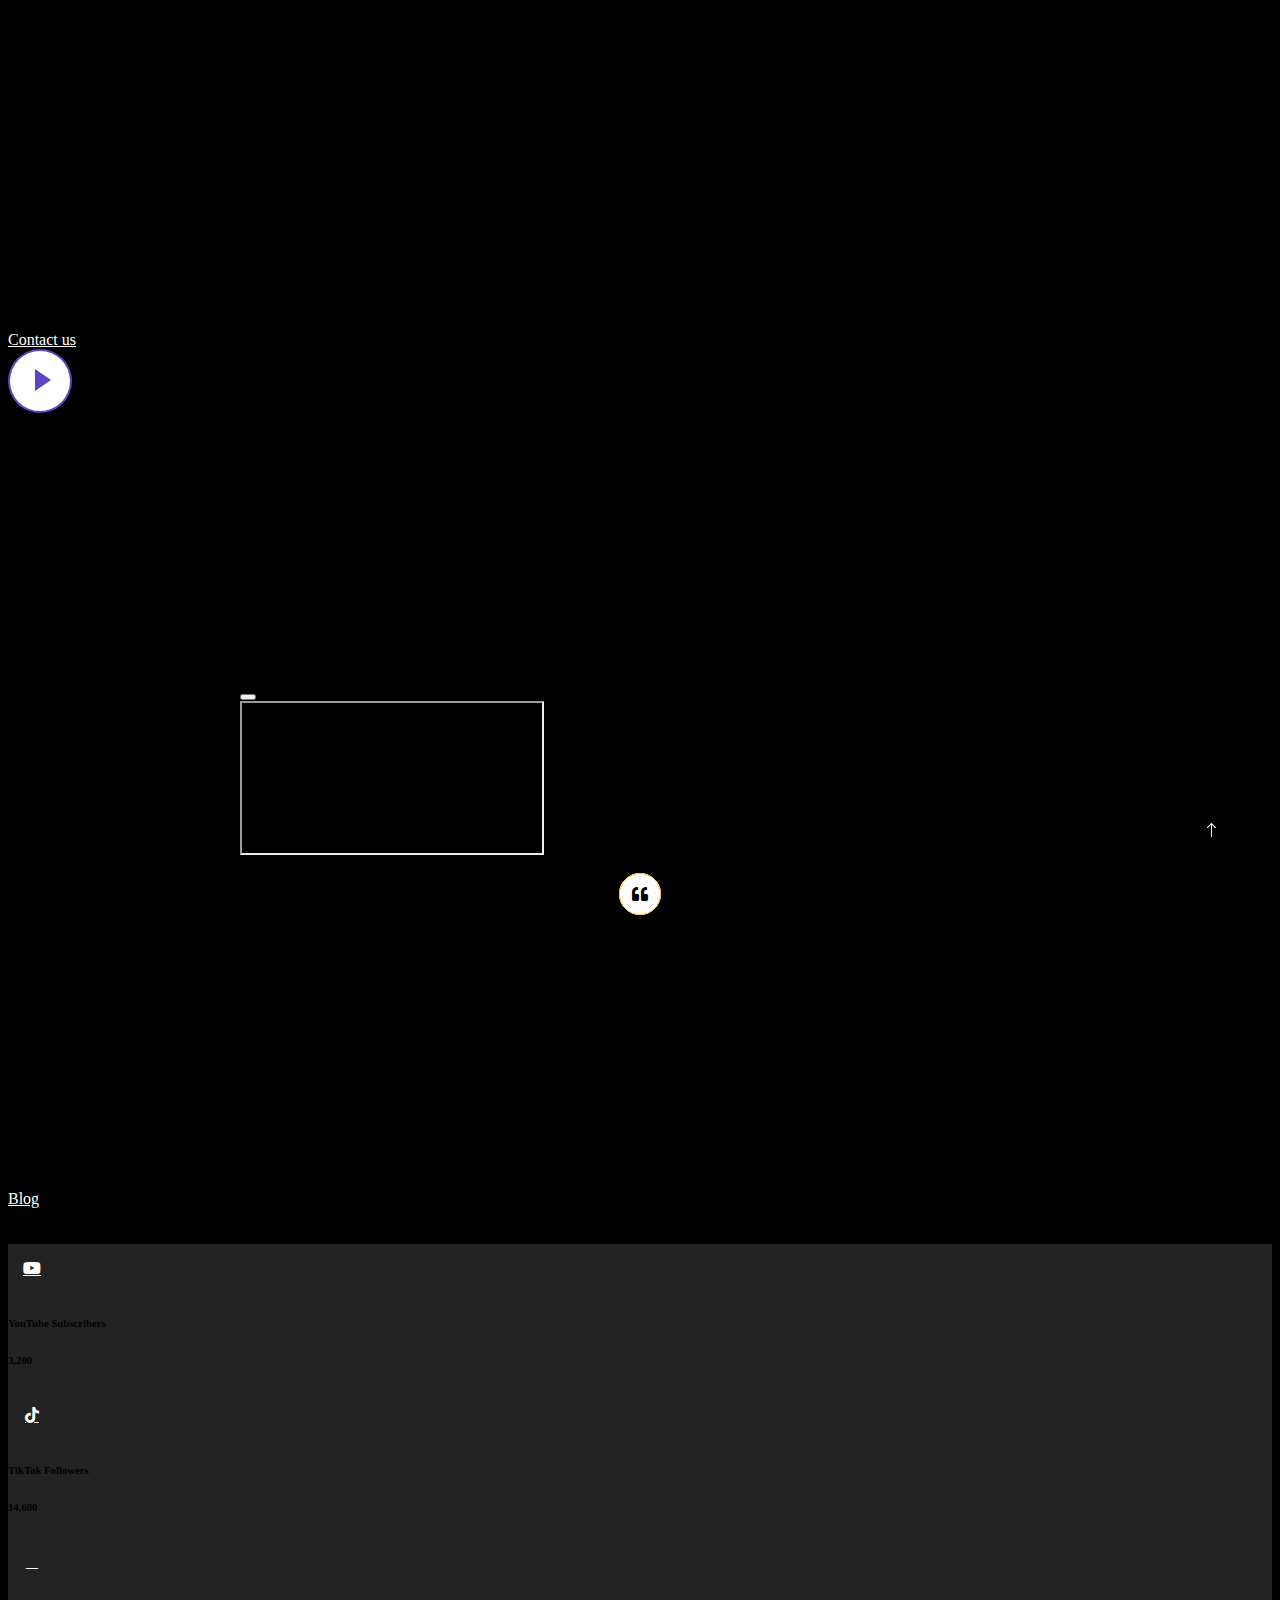
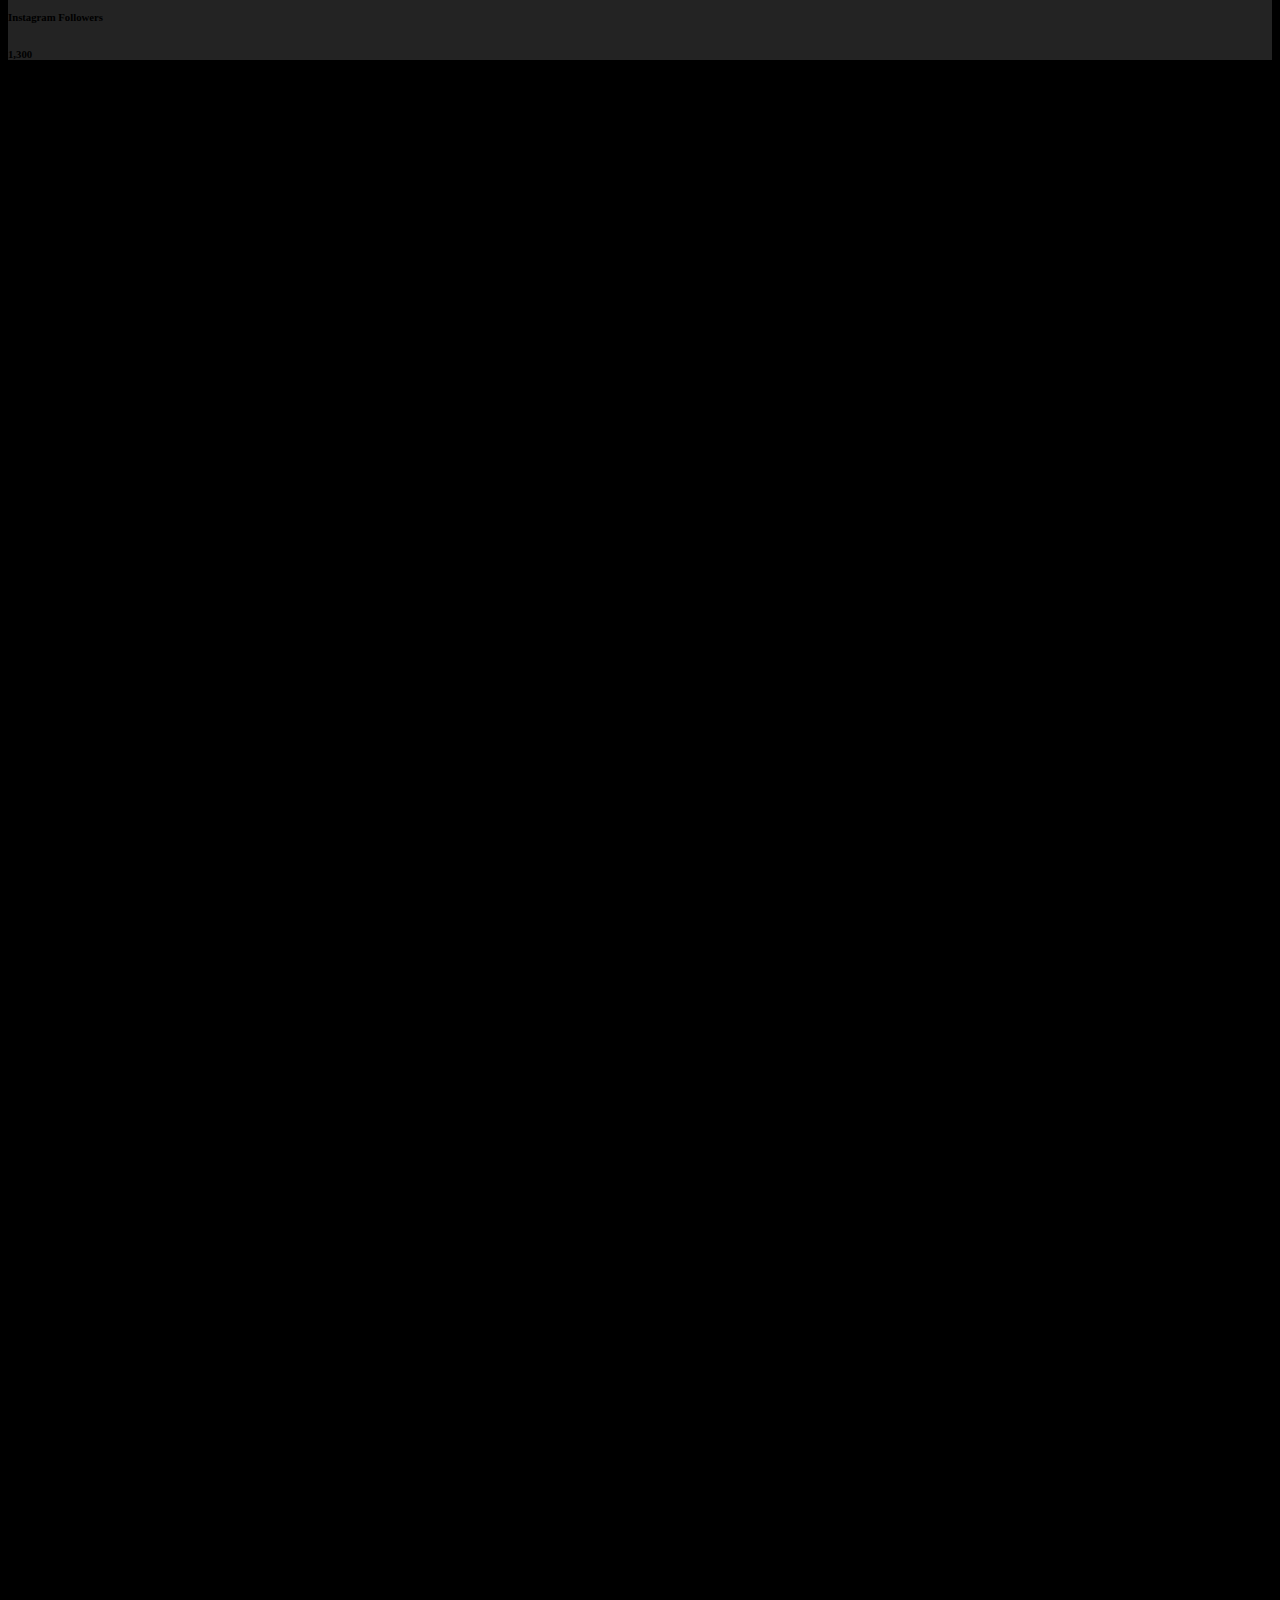
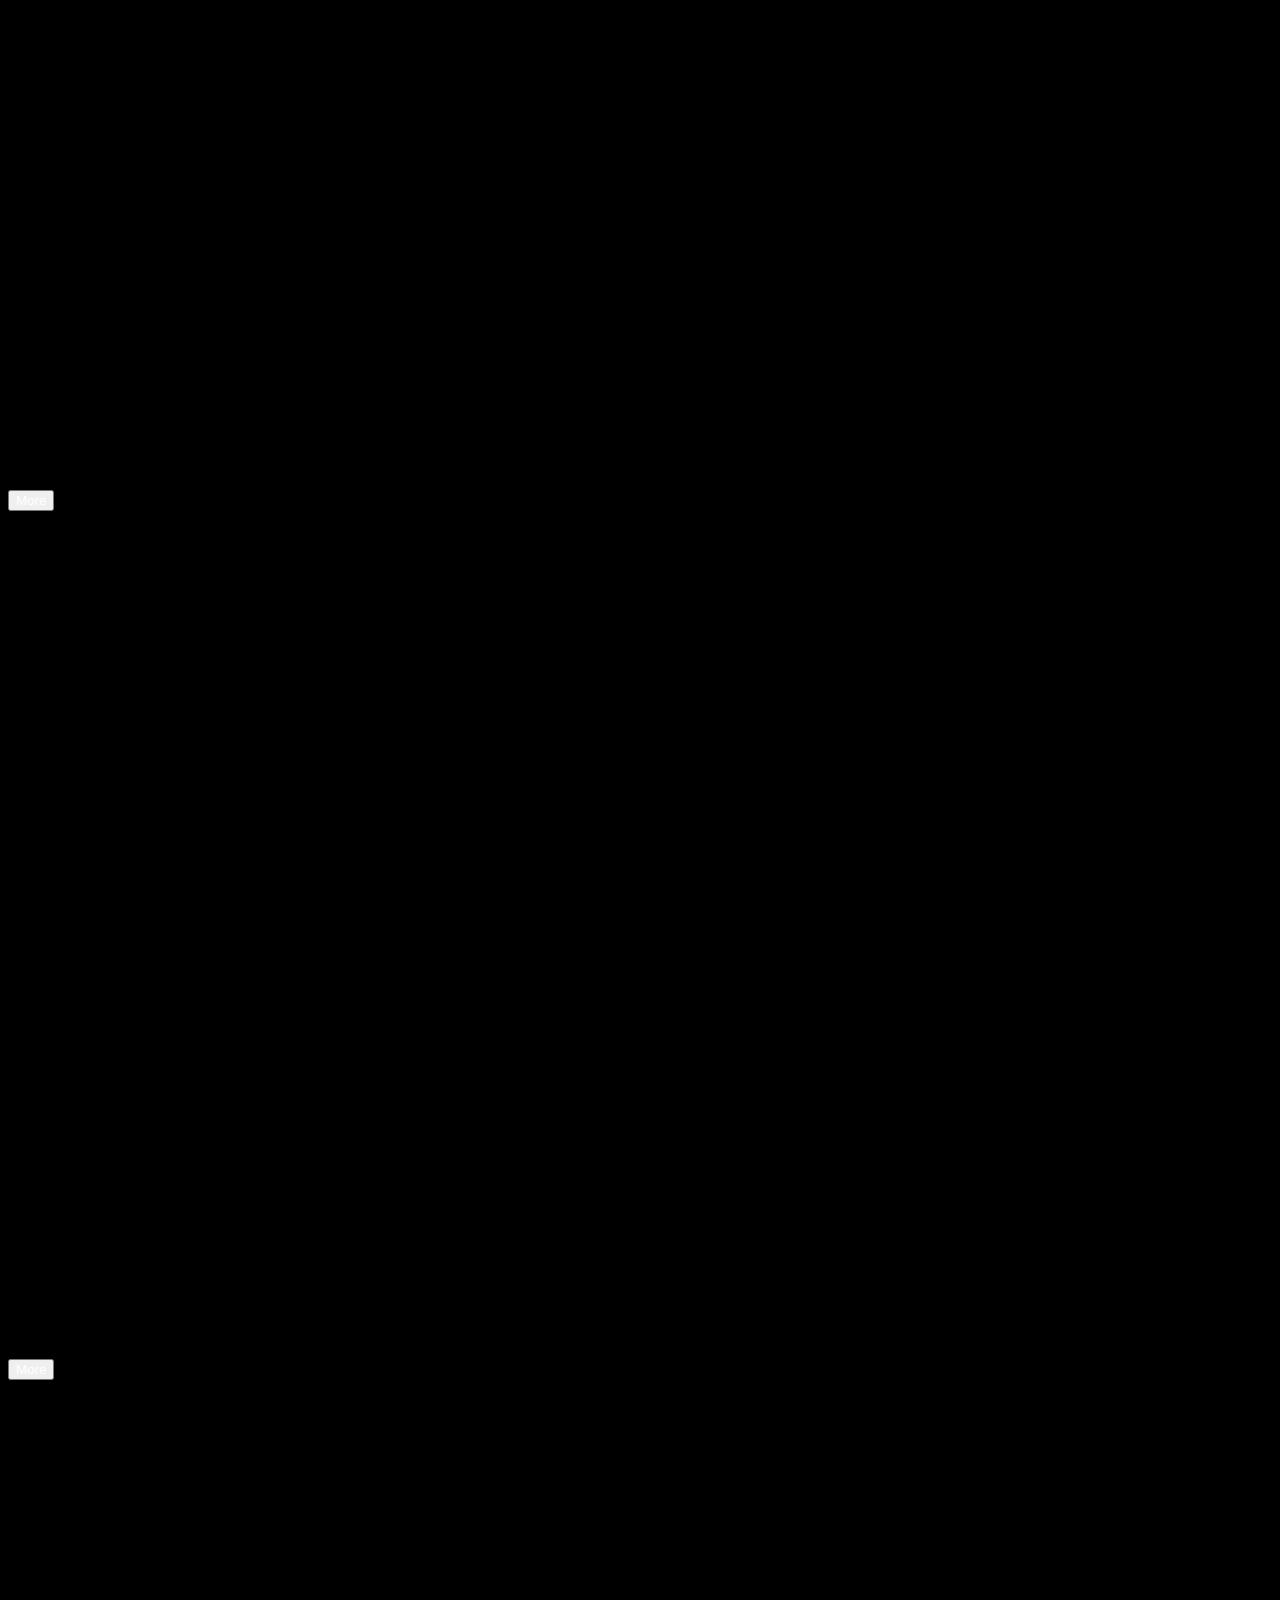
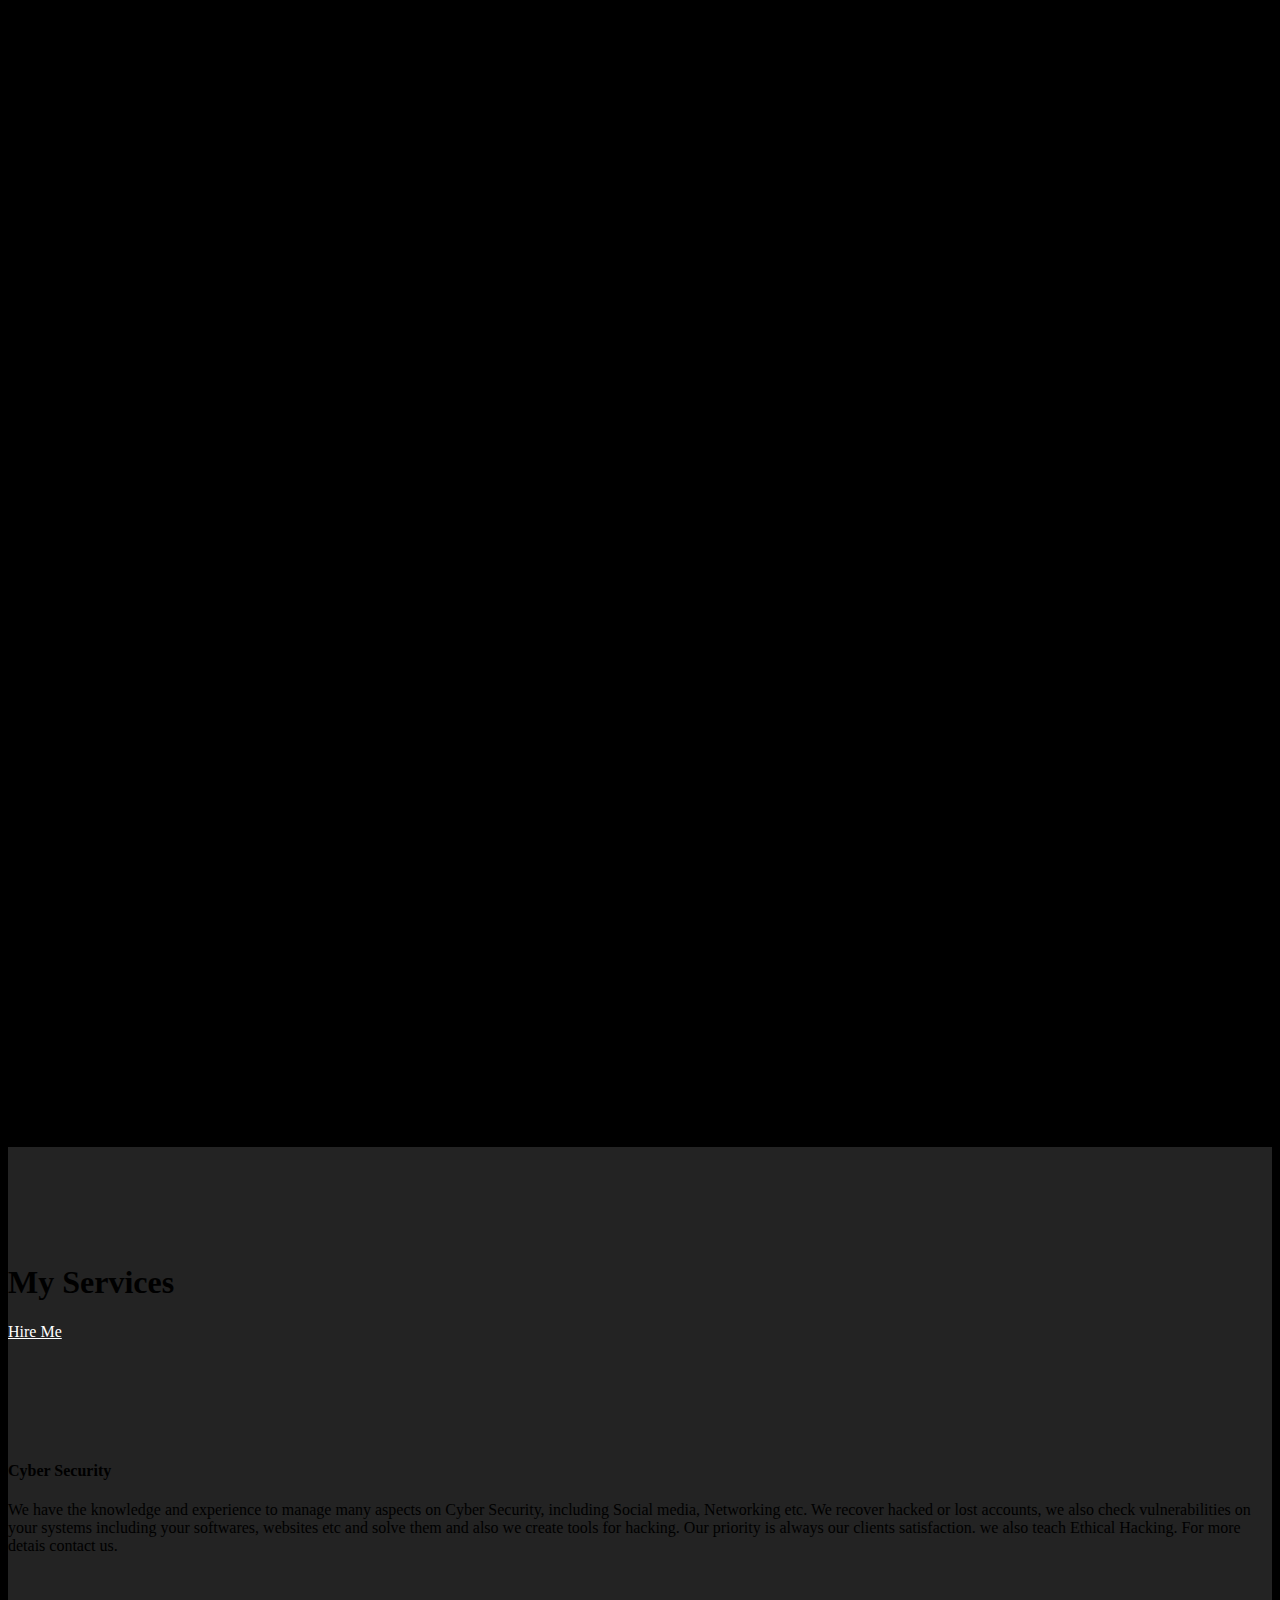
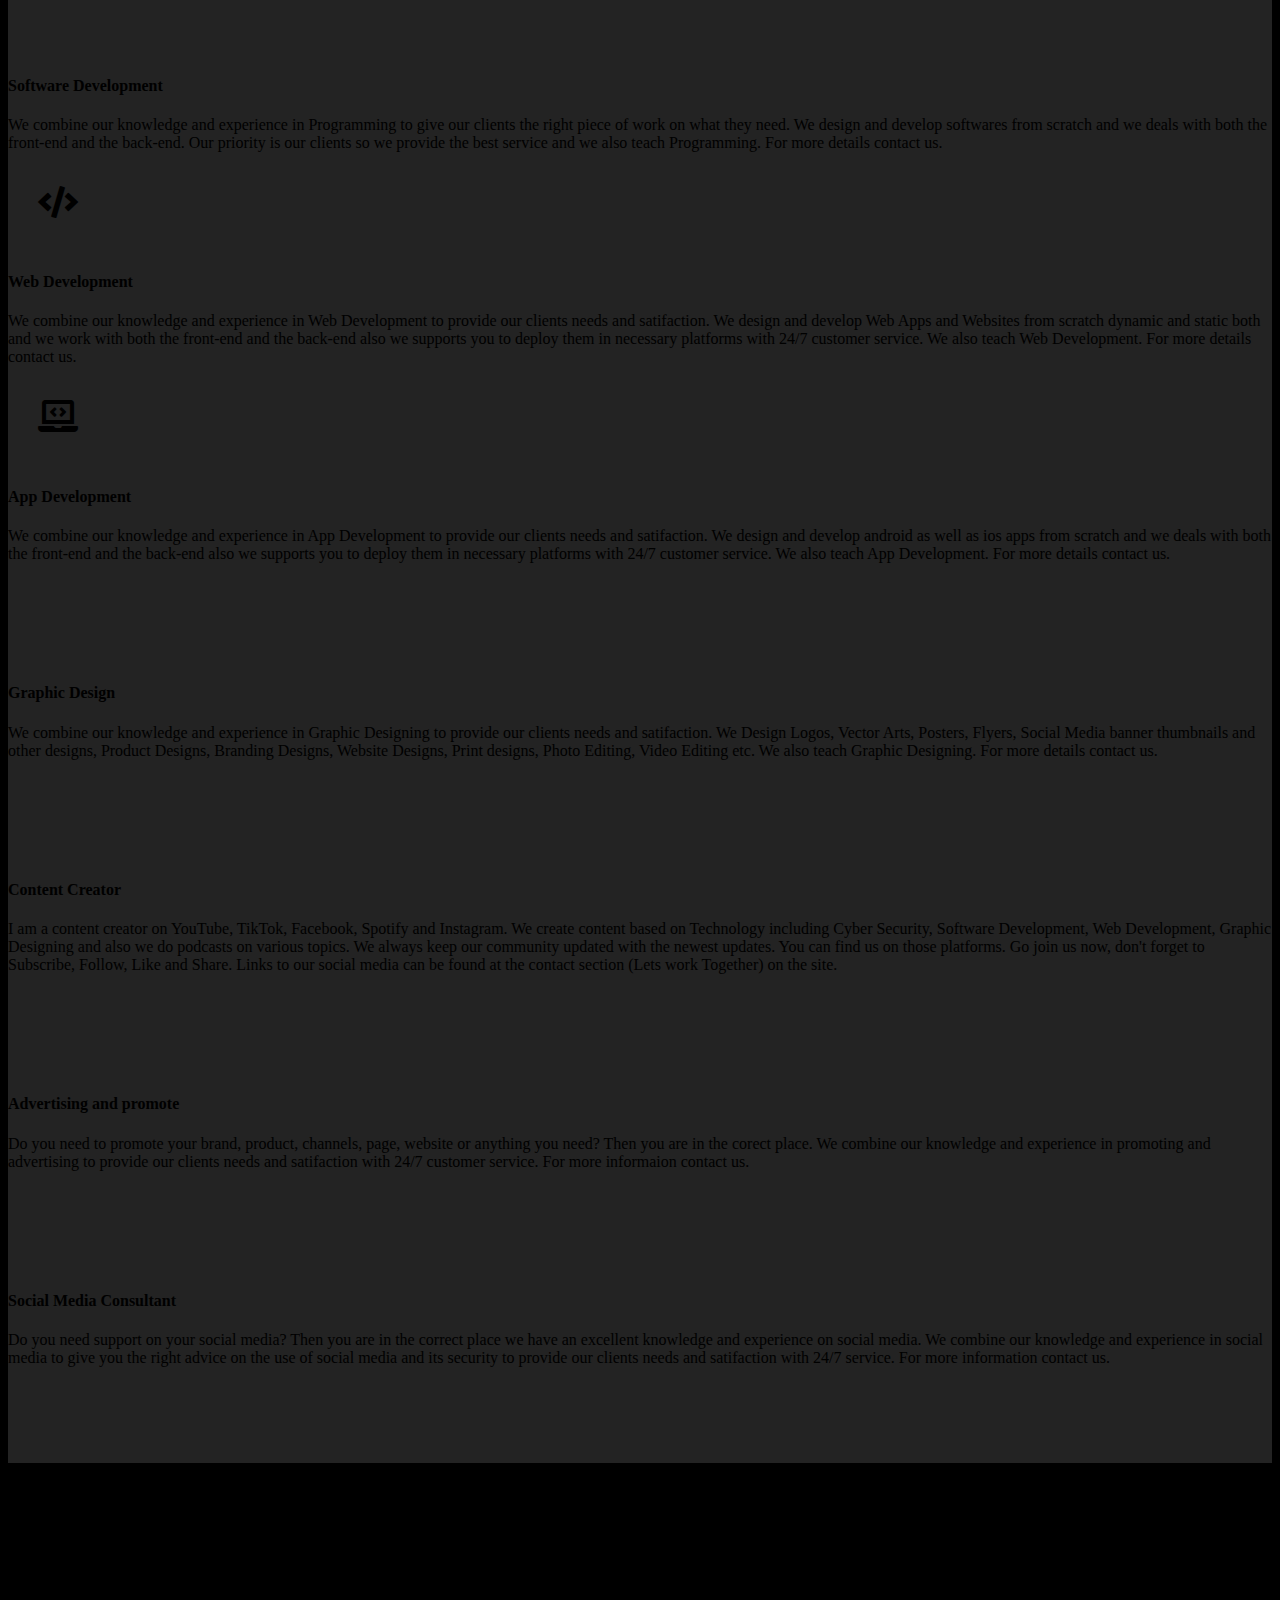
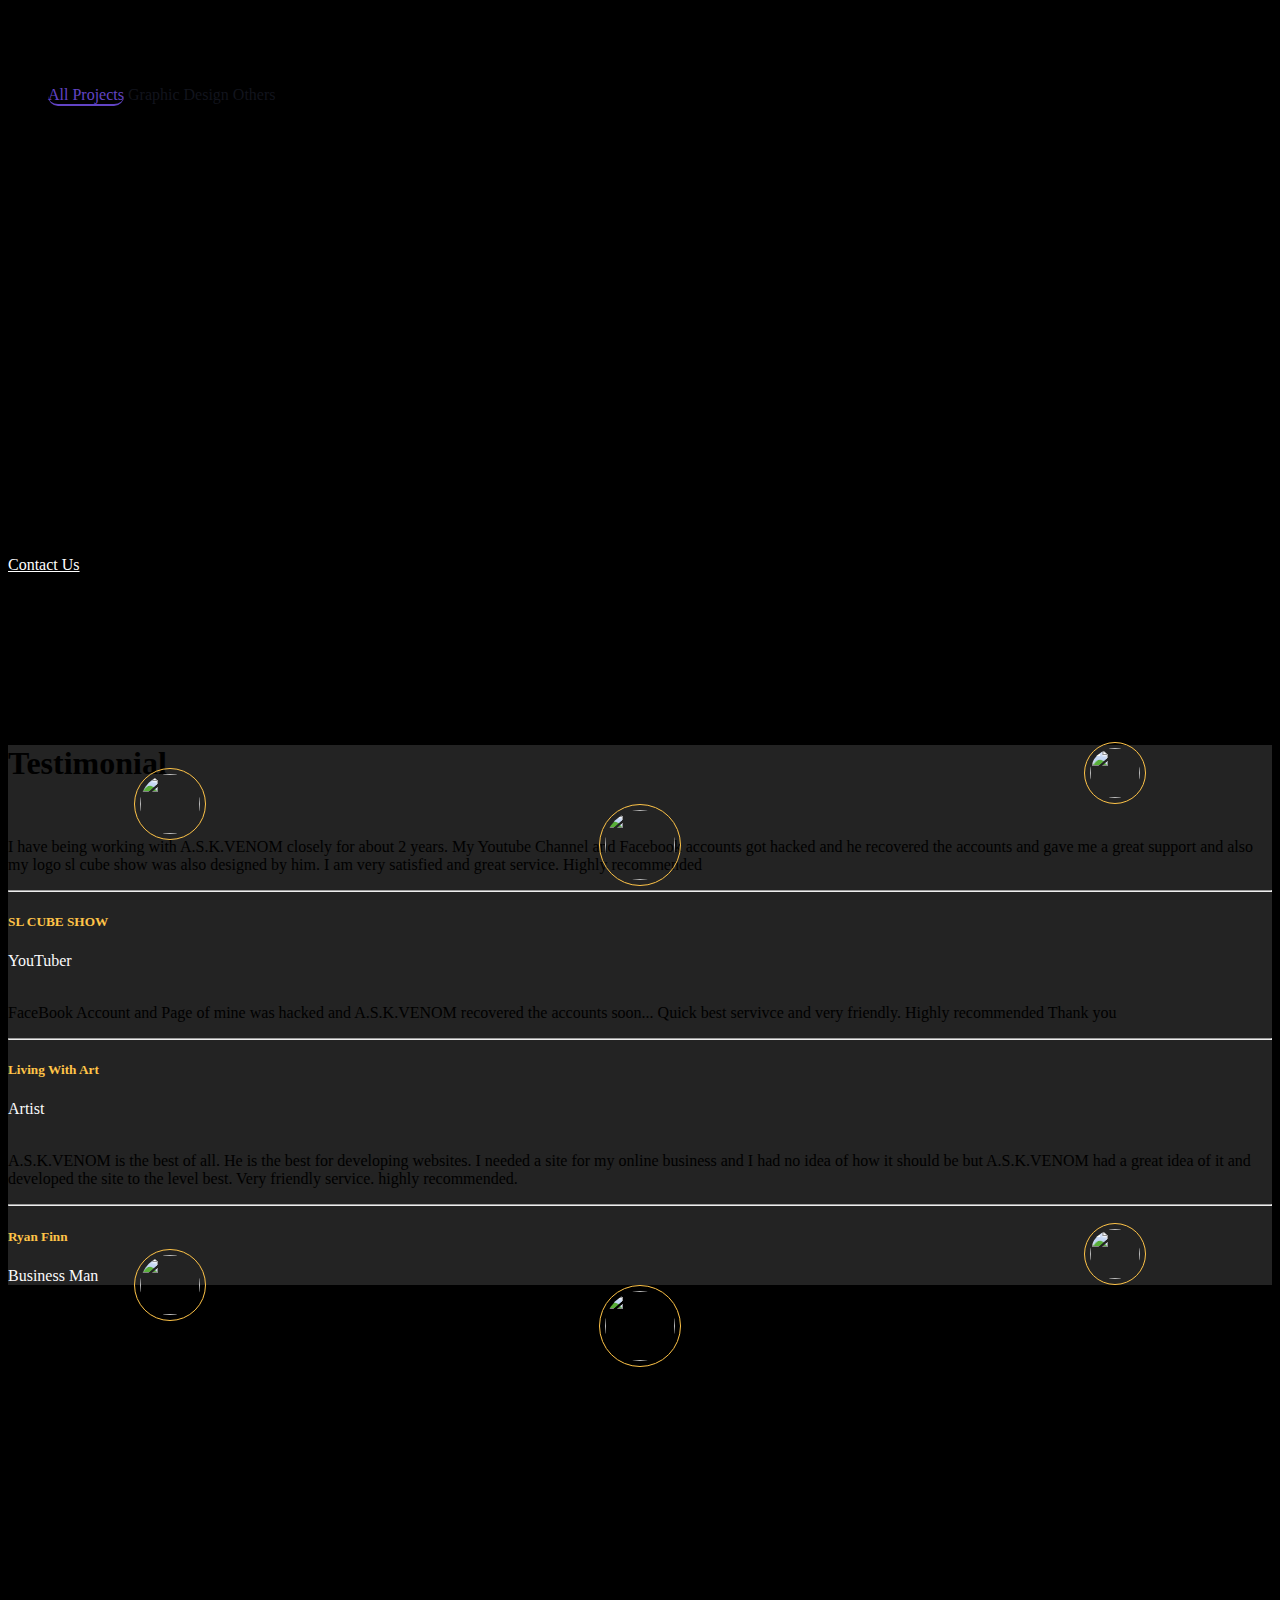
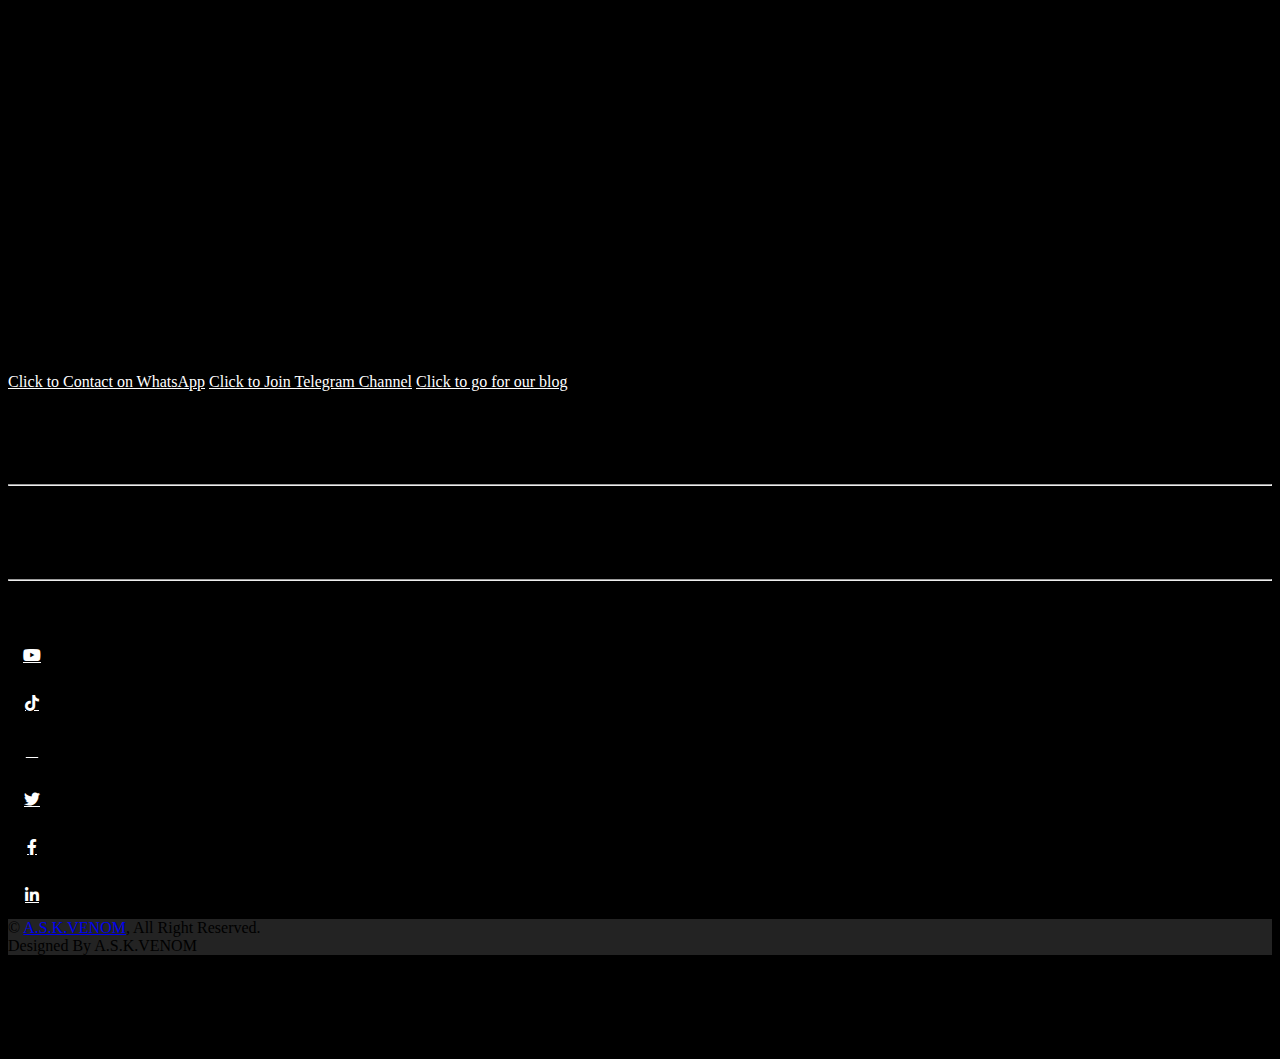
==== commit eefba91a: "new" ====
--- a/index.html
+++ b/index.html
@@ -17,10 +17,11 @@
 
 
     <meta charset="utf-8">
+    
     <title>A.S.K.VENOM</title>
     <meta content="width=device-width, initial-scale=1.0" name="viewport">
-    <meta content="" name="keywords">
-    <meta content="" name="description">
+    <meta content="askvenom. A.S.K.VENOM. HTML. CSS, JavaScript, Programming, Web Development, hacking, ethical hacking" name="keywords">
+    <meta content="askvenom. Programming. Software development. Networking. Web development. Cybersecurity and social-media consulting" name="description">
     <!-- counter -->
     <link rel="stylesheet" href="css/counterstyle.css">
 
@@ -51,6 +52,9 @@
 
     <!-- Template Stylesheet -->
     <link href="css/style.css" rel="stylesheet">
+
+
+
 
 
      <!-- Google ads -->
@@ -199,7 +203,7 @@
                                 <div class="d-flex align-items-center mb-3">
                                     <a class="btn btn-lg-square btn-primary me-2" href="https://www.tiktok.com/@askvenom_official"><i class="fab fa-tiktok"></i></a>
                                     <h6 class="border-end pe-3 me-3 mb-0 text-white">TikTok Followers</h6>
-                                    <h6 class="text-primary fw-bold mb-0 text-white" data-toggle="counter-up">14,400</h6>
+                                    <h6 class="text-primary fw-bold mb-0 text-white" data-toggle="counter-up">14,600</h6>
                                 </div>
                               
                                 
@@ -1009,8 +1013,6 @@
 </div>
 <!-- Contact End -->
           
-
-
 
     <!-- Contact Start -->
  
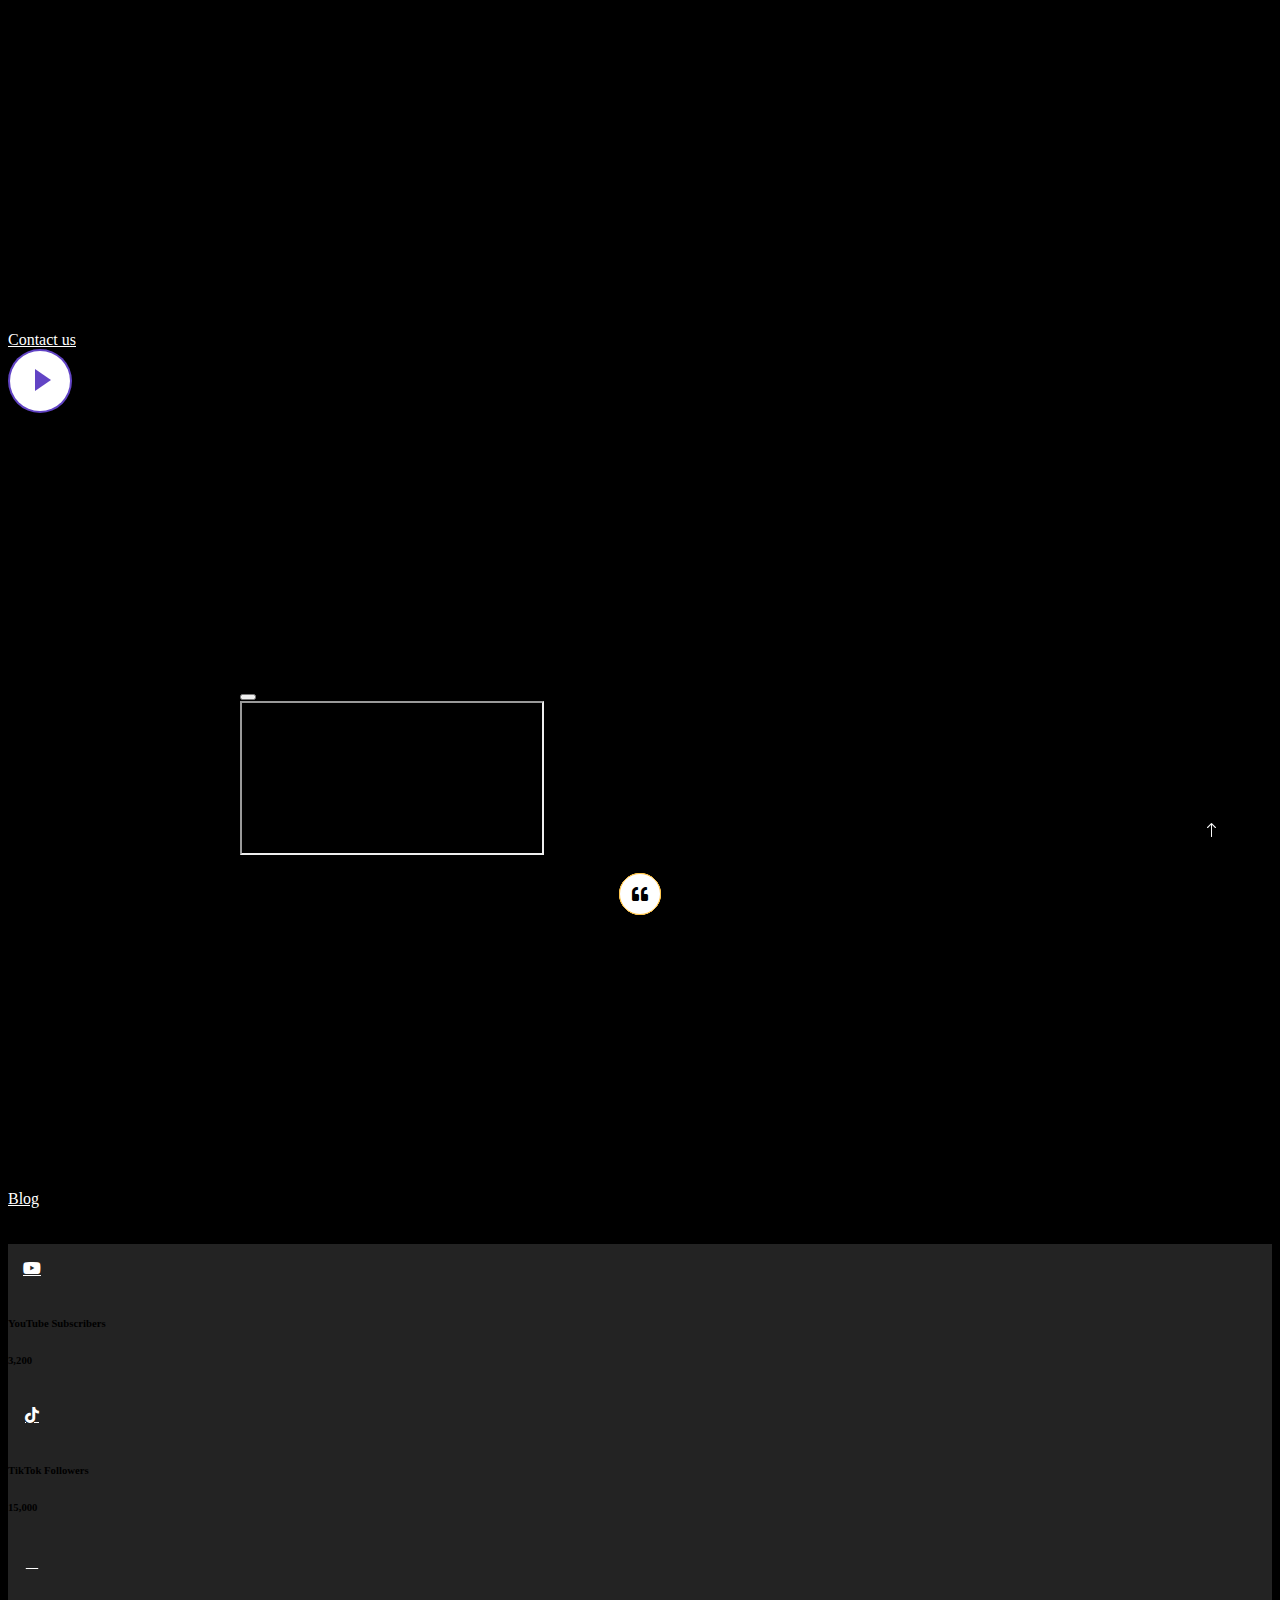
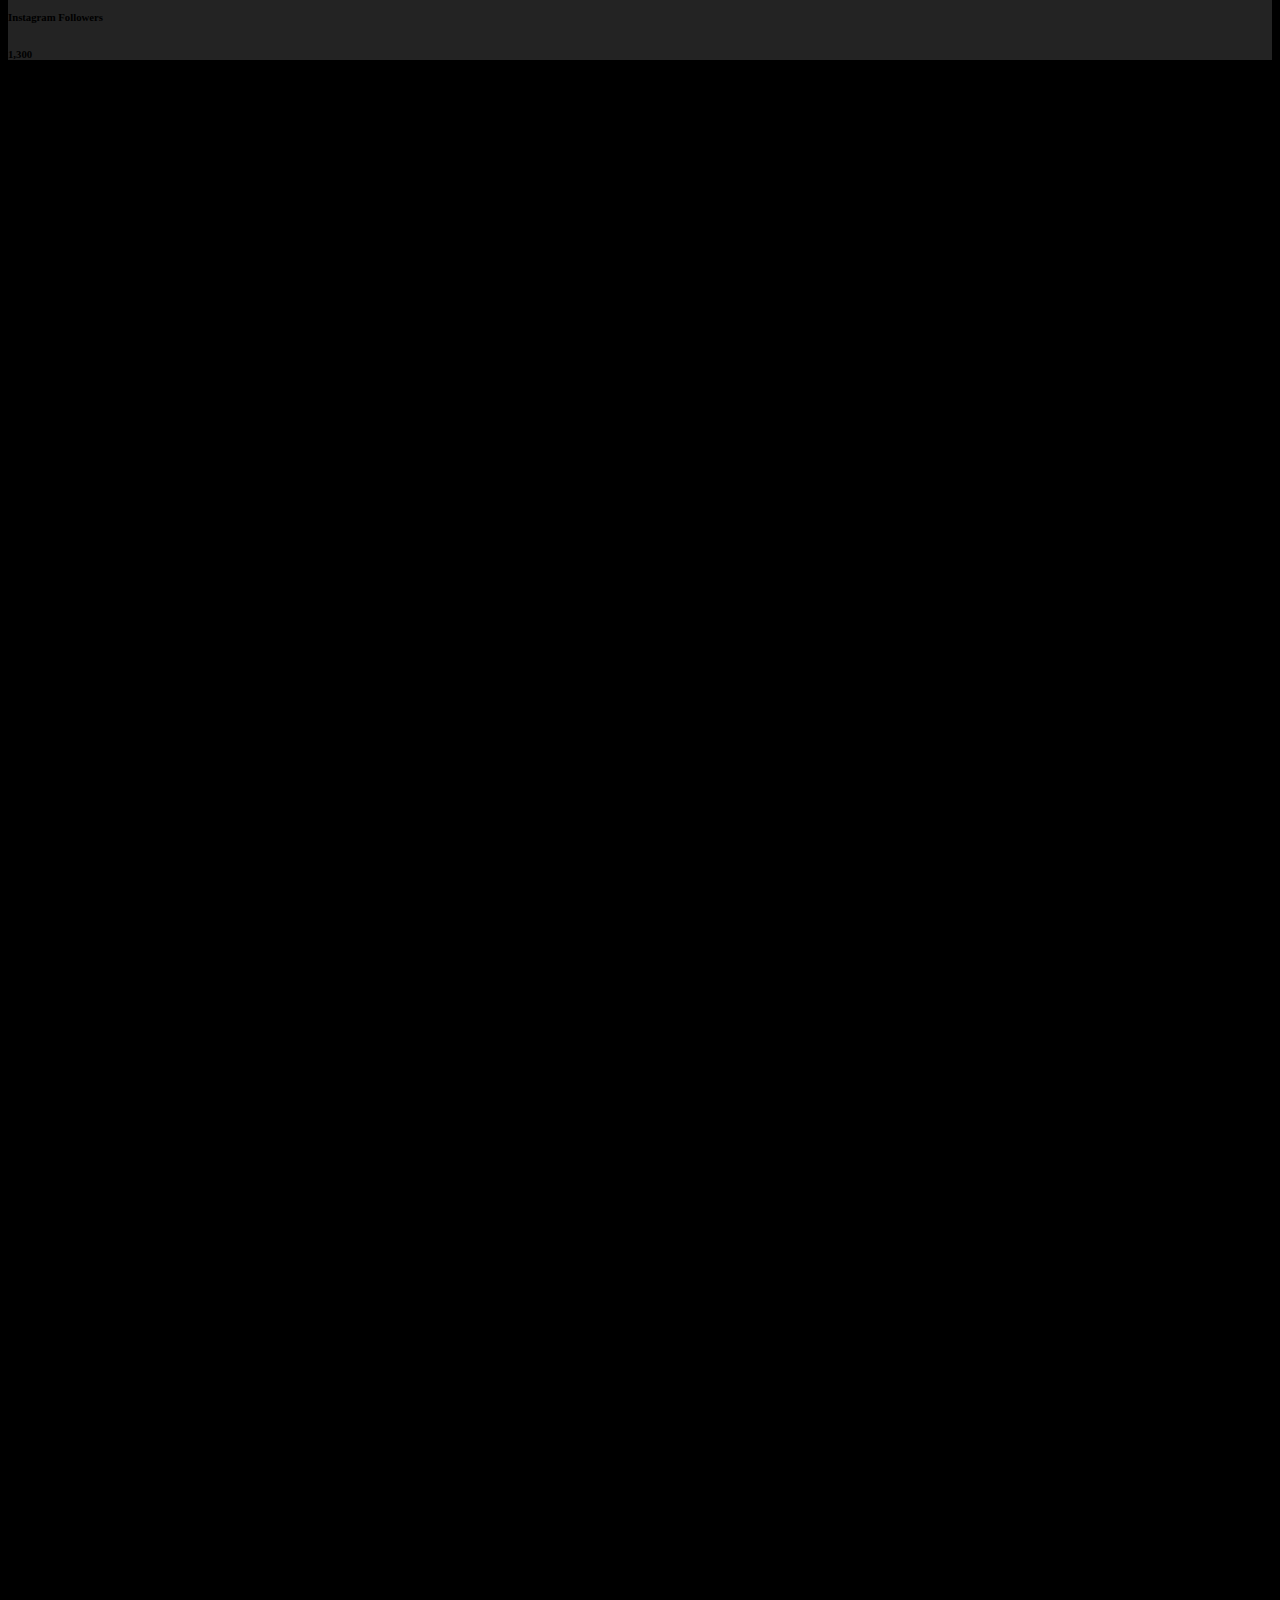
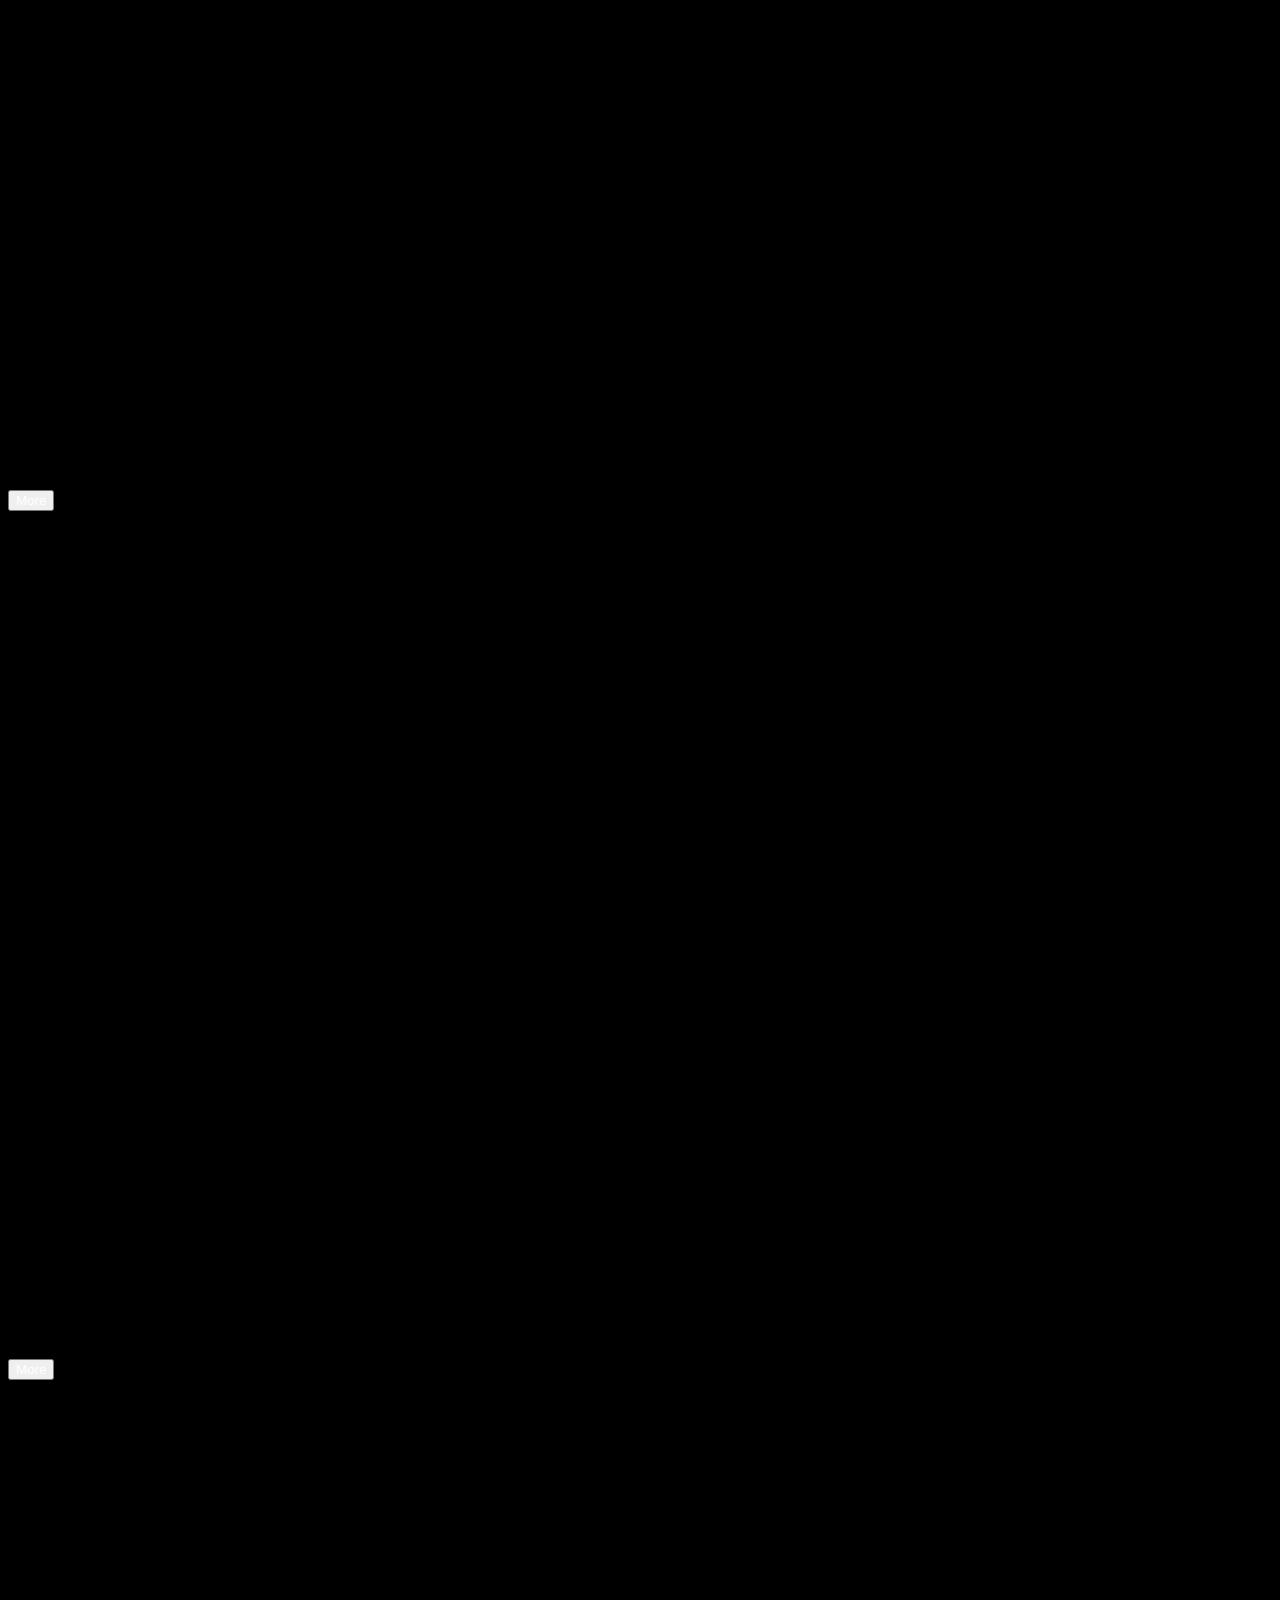
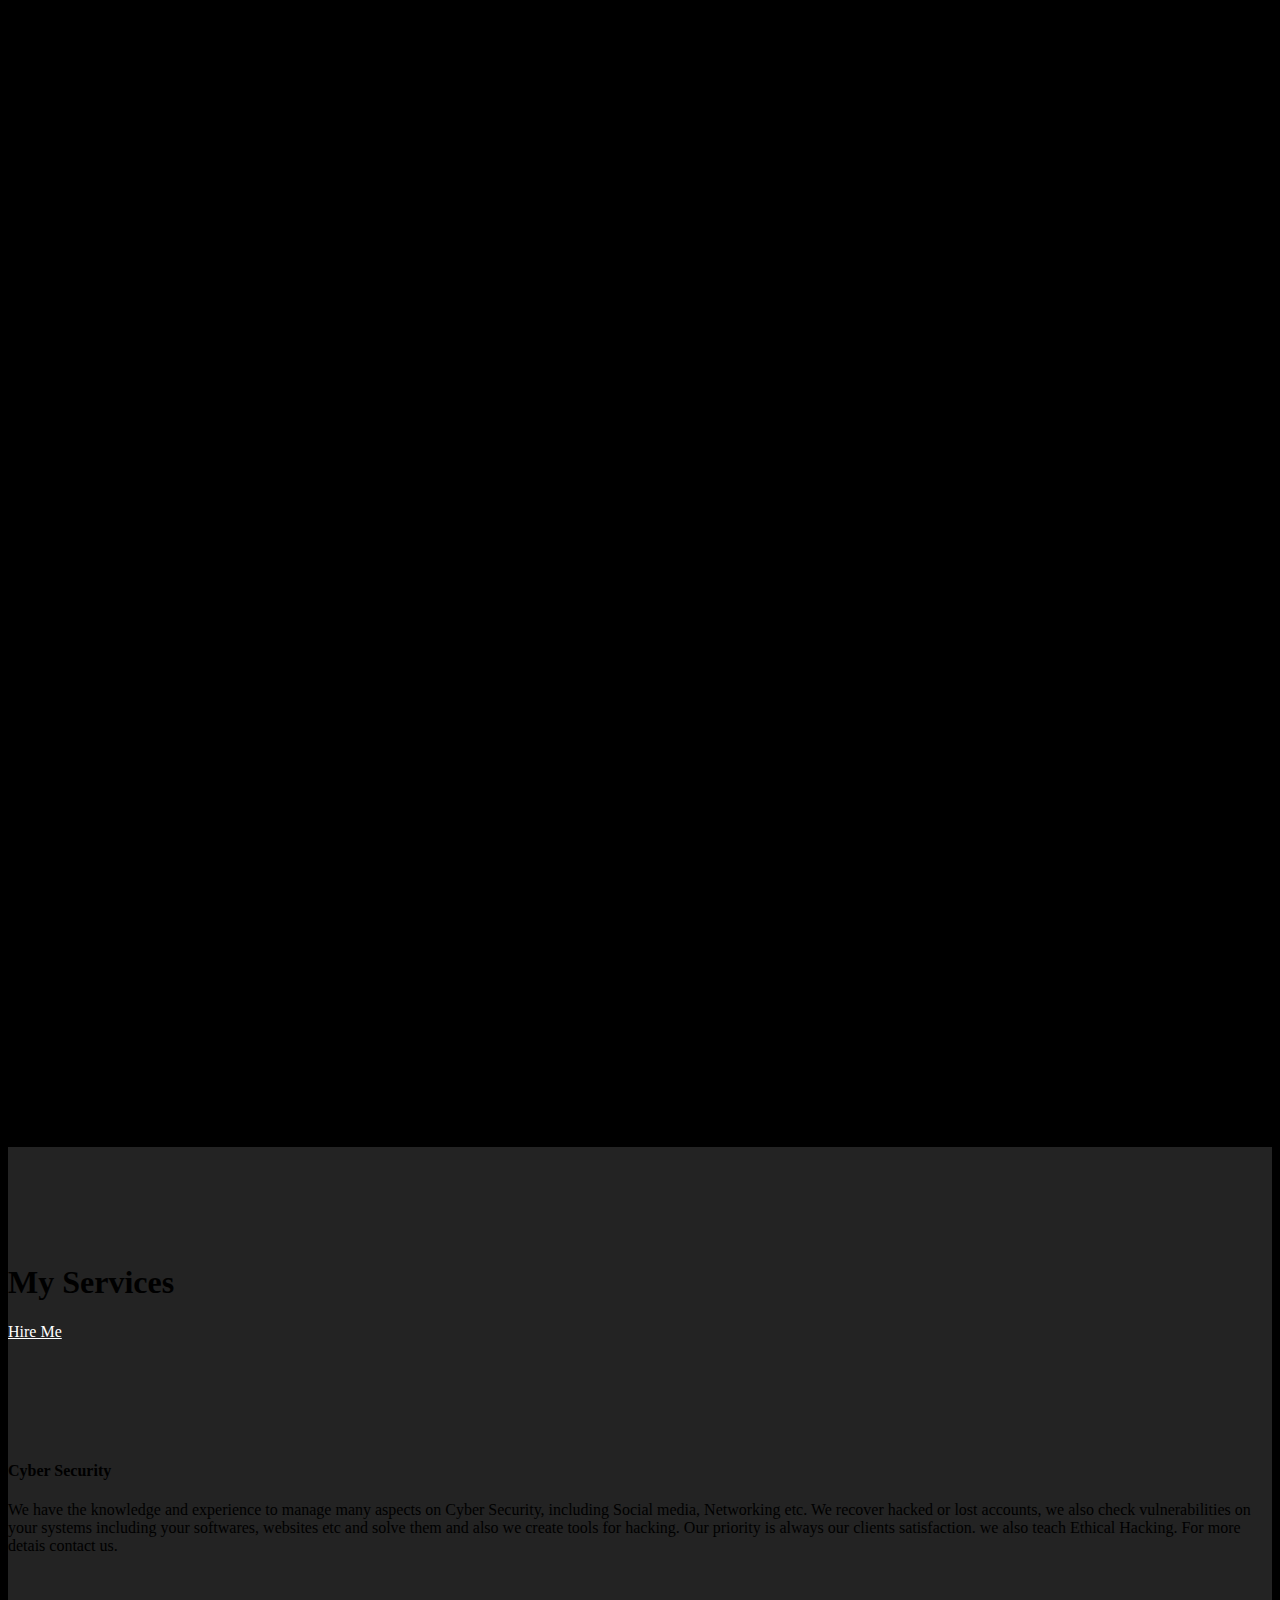
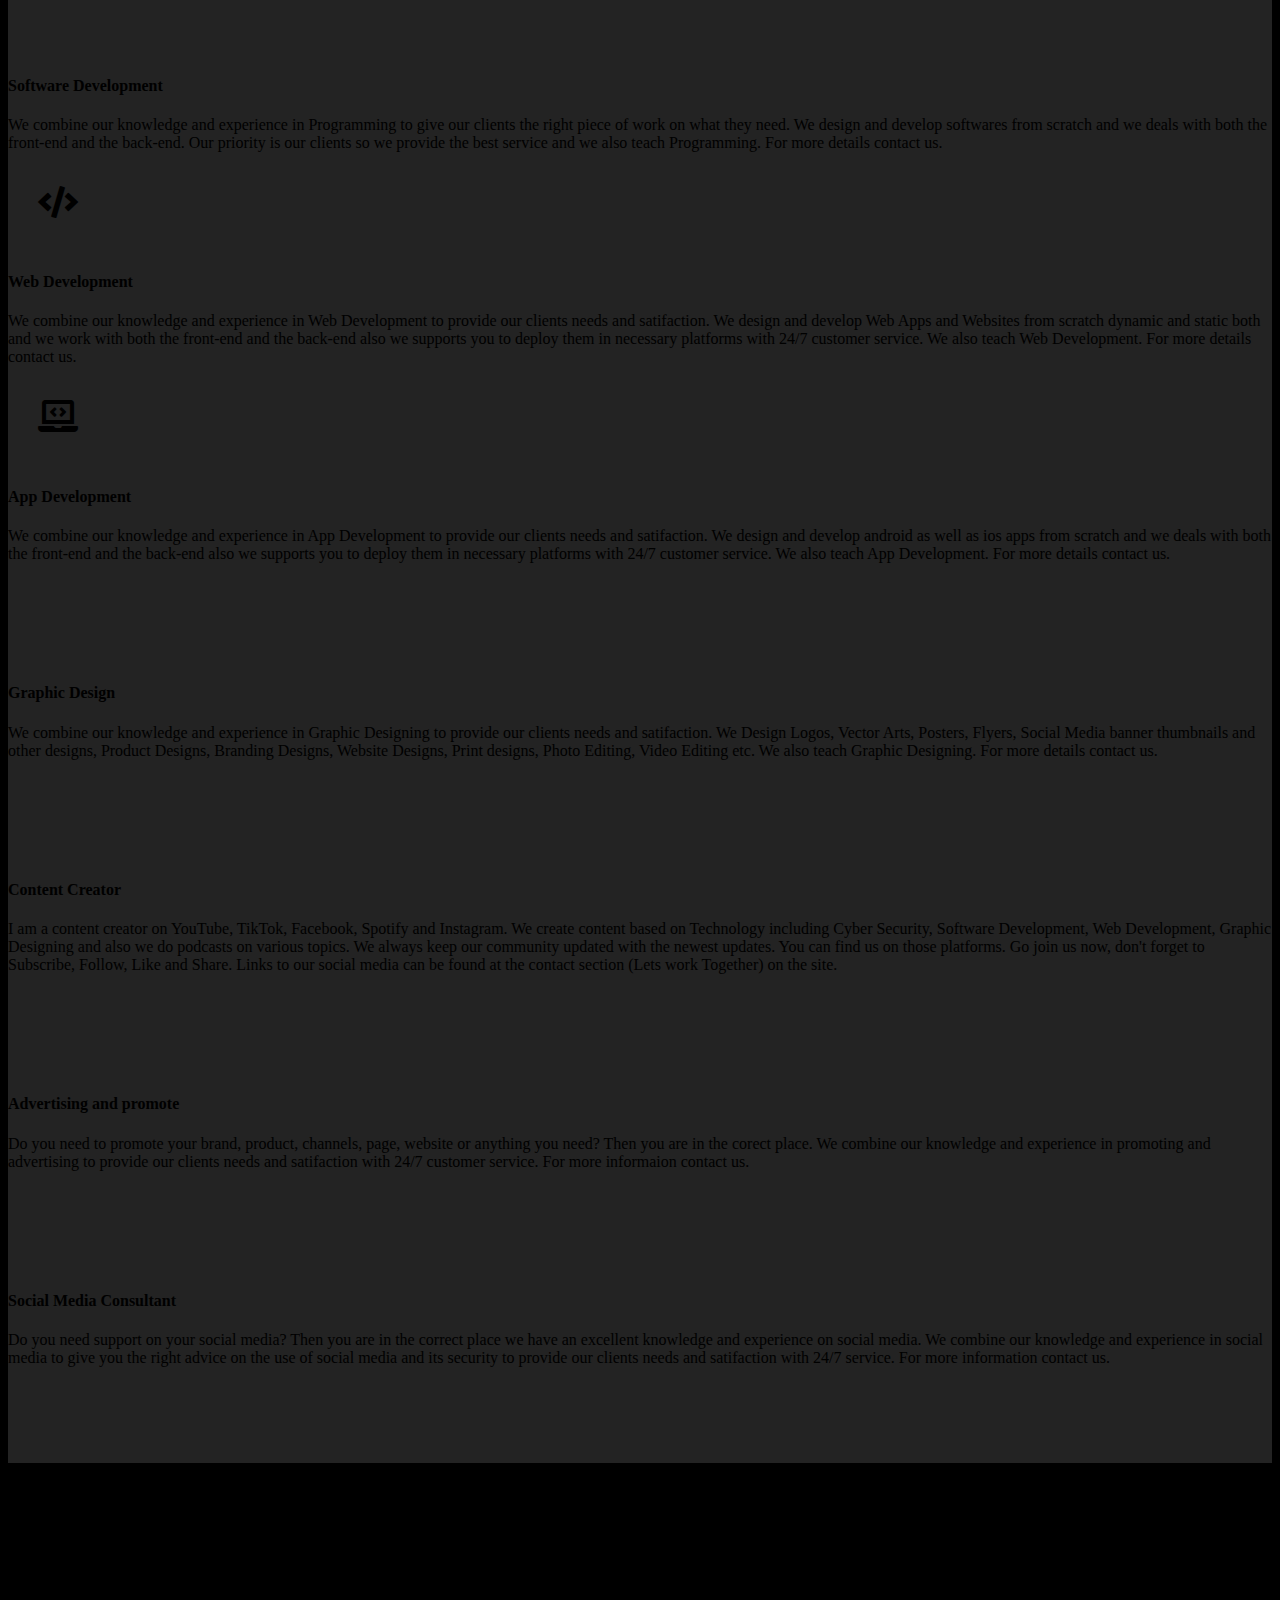
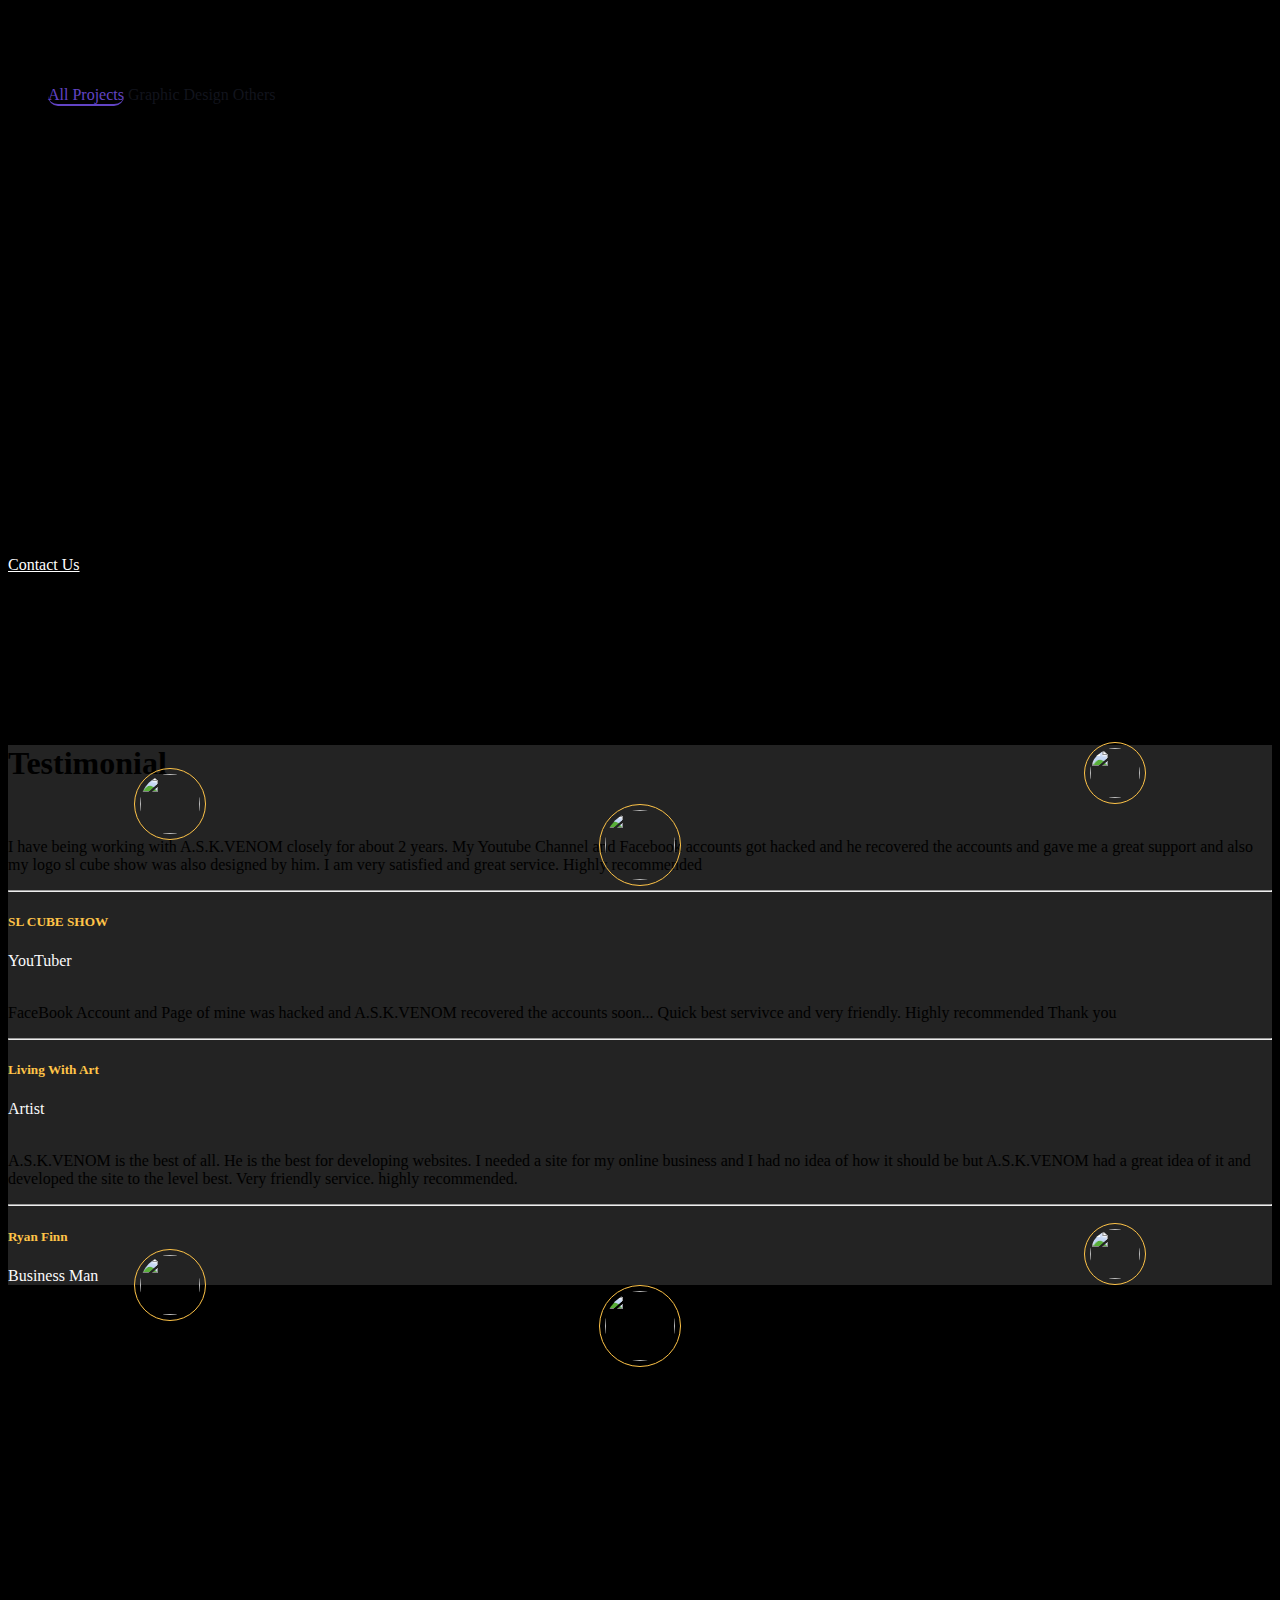
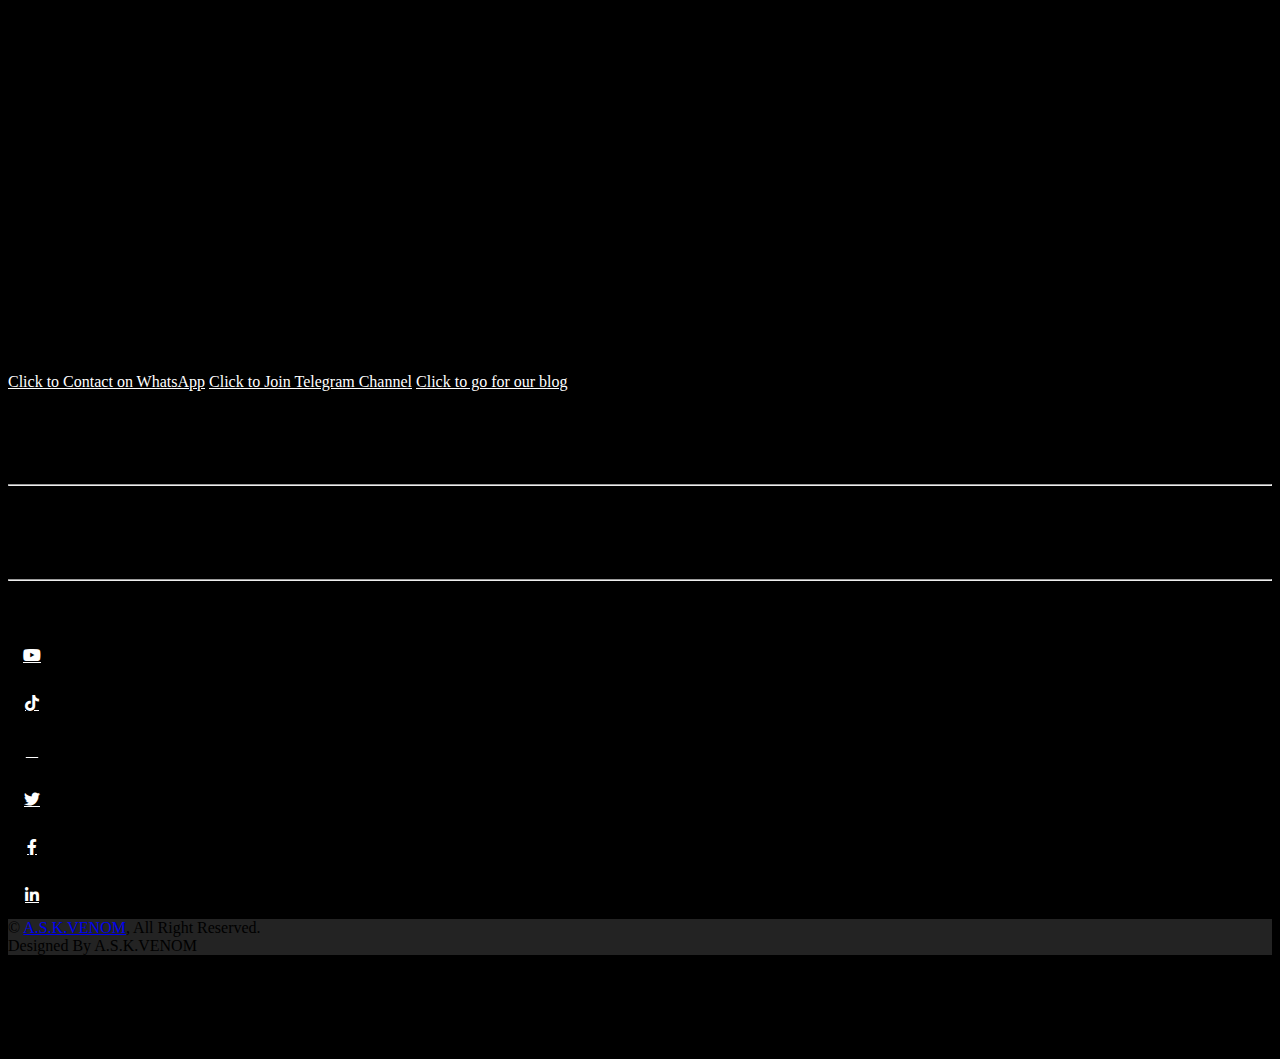
==== commit 0992c46f: "new123" ====
--- a/index.html
+++ b/index.html
@@ -161,7 +161,7 @@
                         <div class="years flex-shrink-0 text-center me-4">
 
                             <div class="display-1 mb-0 text-secondary"><a class="text-img" >
-                                <div id="particles-js"></div><span class="counter">4</span></a></div>
+                                <div id="particles-js"></div><span class="counter">5</span></a></div>
 
                             <h5 class="mb-0 text-secondary">Years</h5>
                         </div>
@@ -203,7 +203,7 @@
                                 <div class="d-flex align-items-center mb-3">
                                     <a class="btn btn-lg-square btn-primary me-2" href="https://www.tiktok.com/@askvenom_official"><i class="fab fa-tiktok"></i></a>
                                     <h6 class="border-end pe-3 me-3 mb-0 text-white">TikTok Followers</h6>
-                                    <h6 class="text-primary fw-bold mb-0 text-white" data-toggle="counter-up">14,600</h6>
+                                    <h6 class="text-primary fw-bold mb-0 text-white" data-toggle="counter-up">15,000</h6>
                                 </div>
                               
                                 
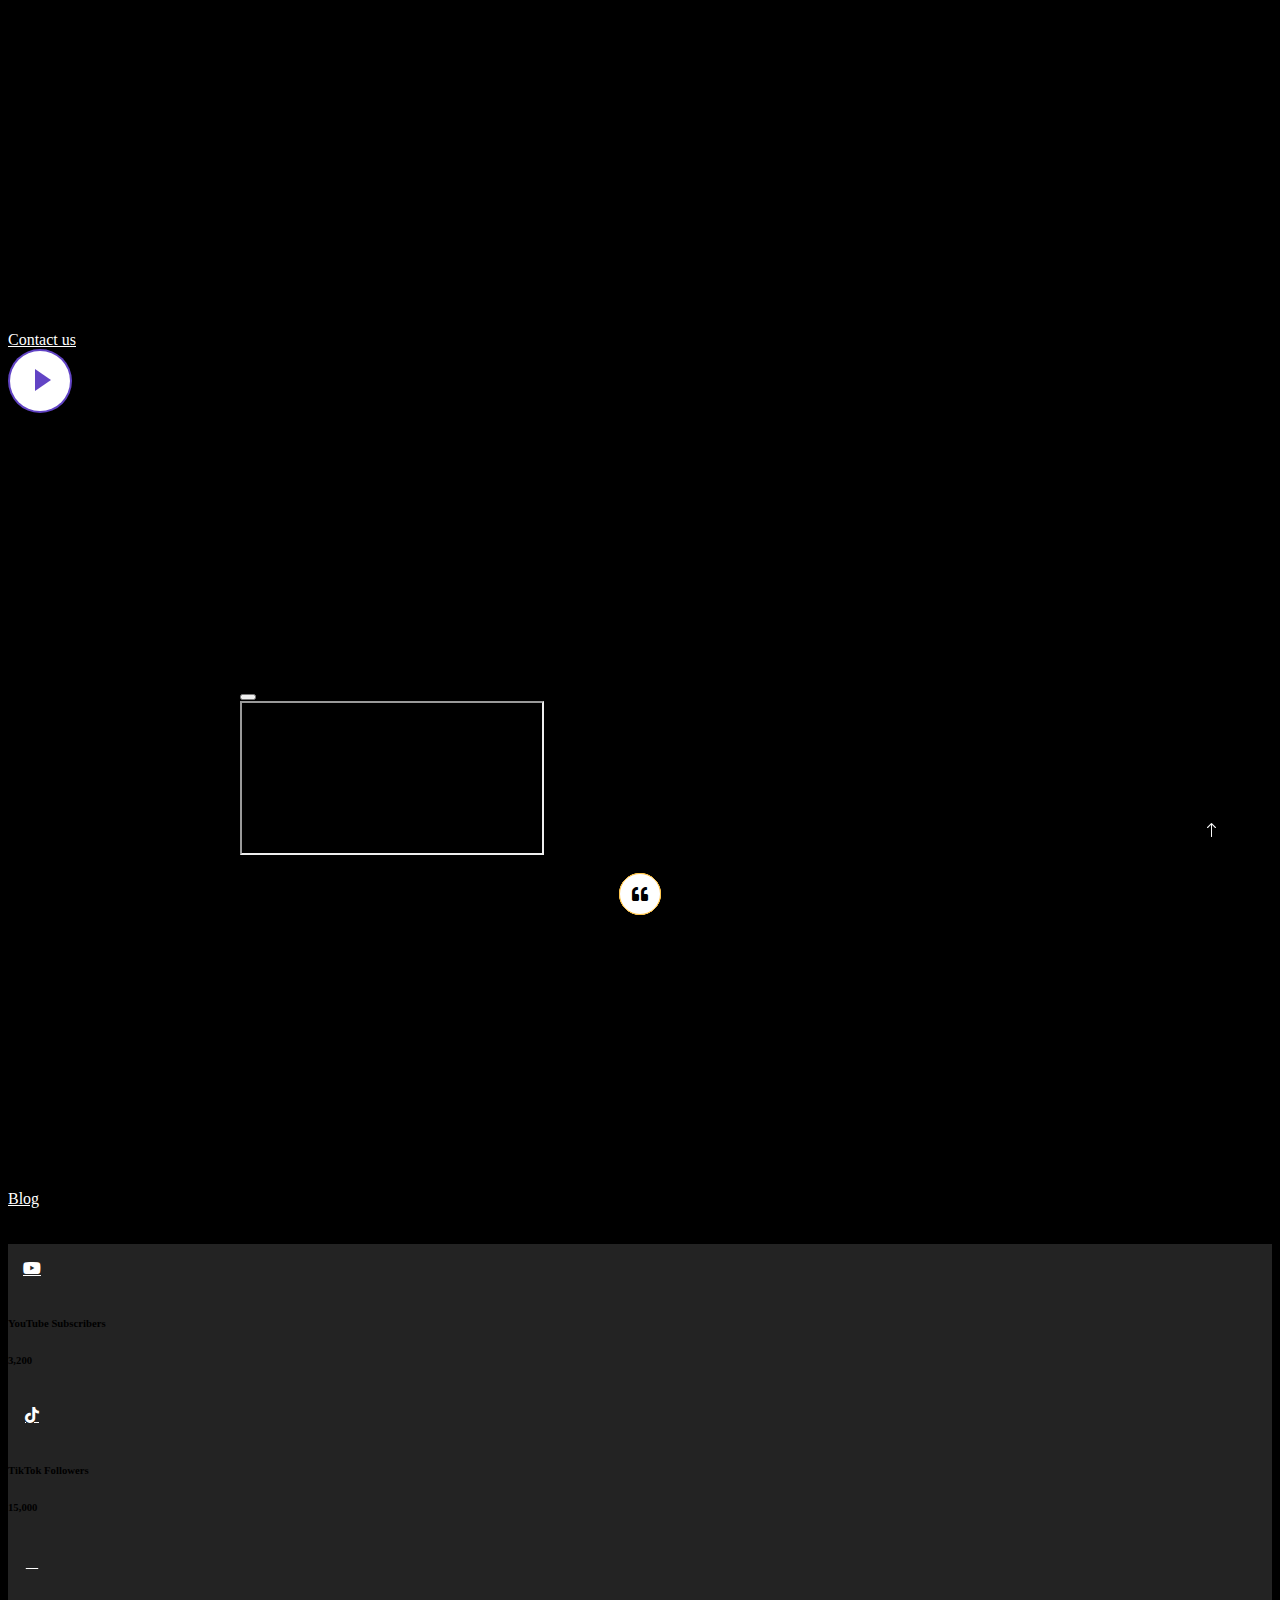
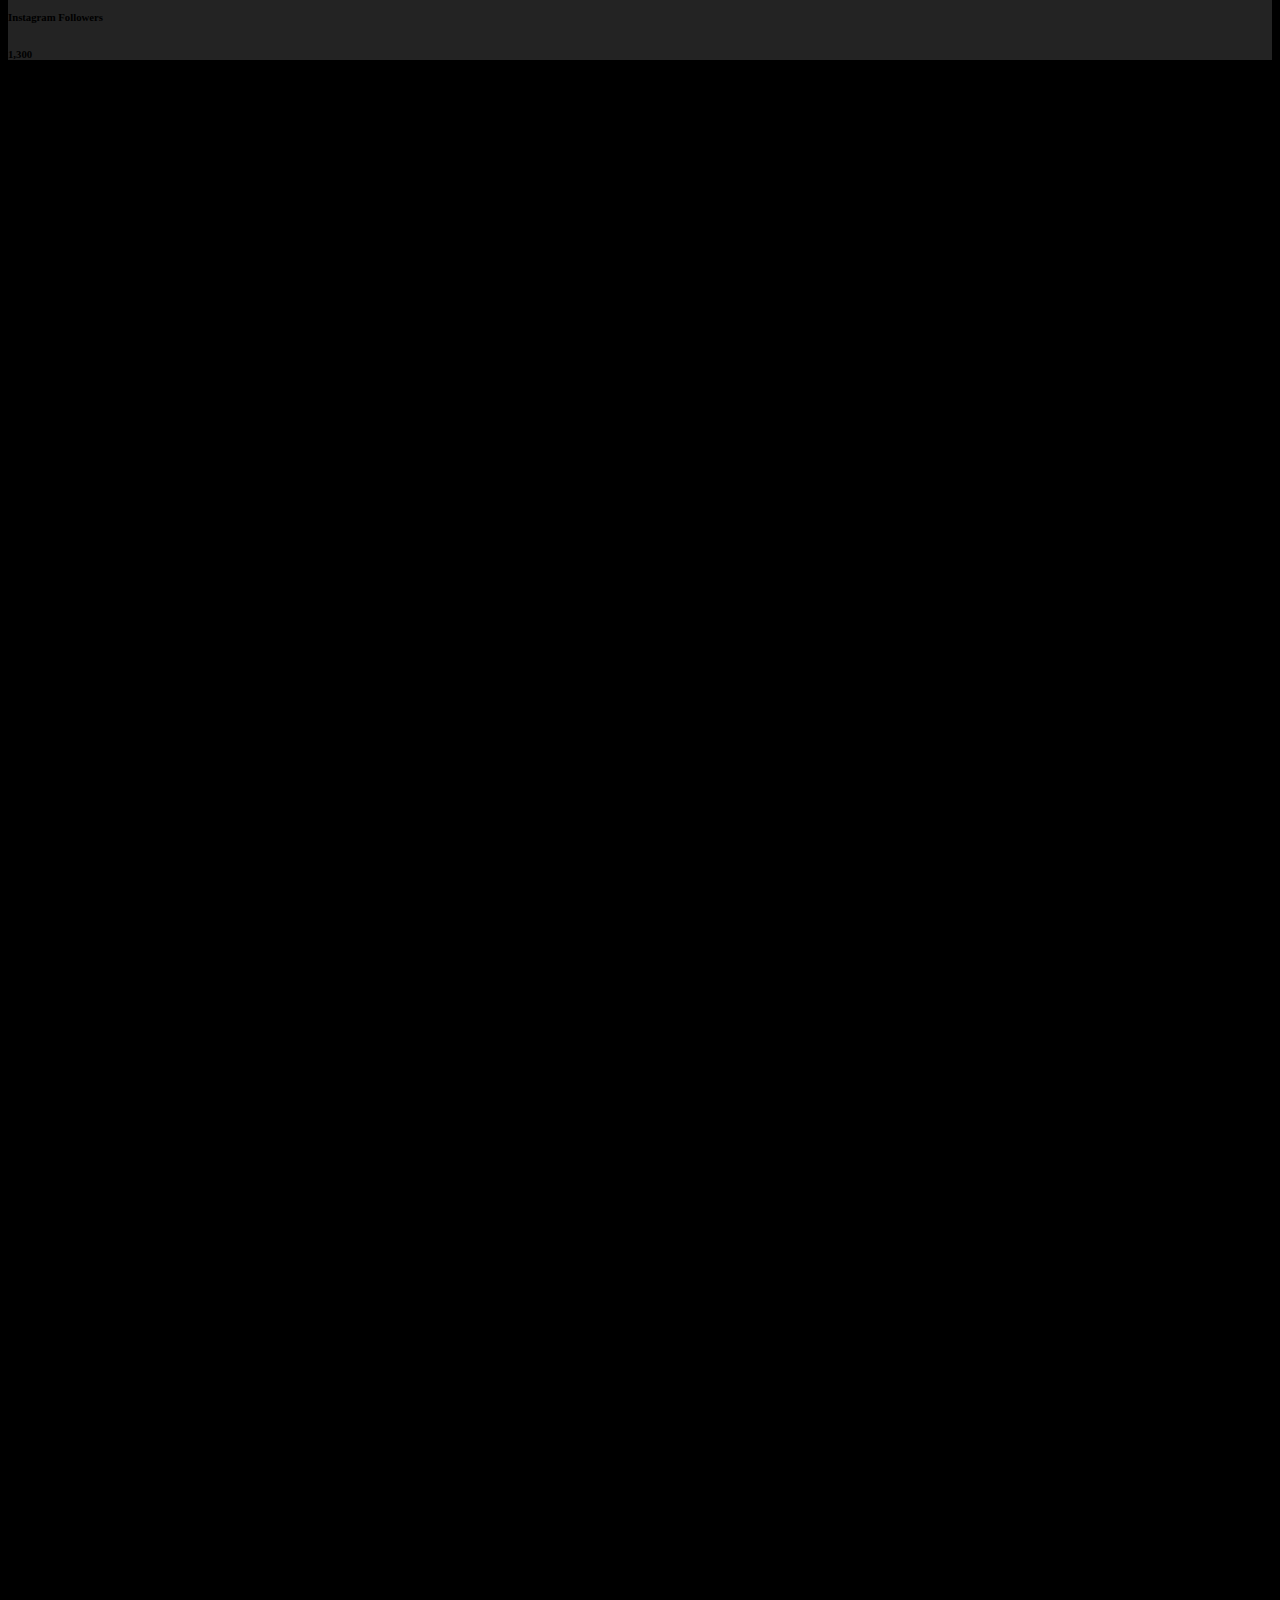
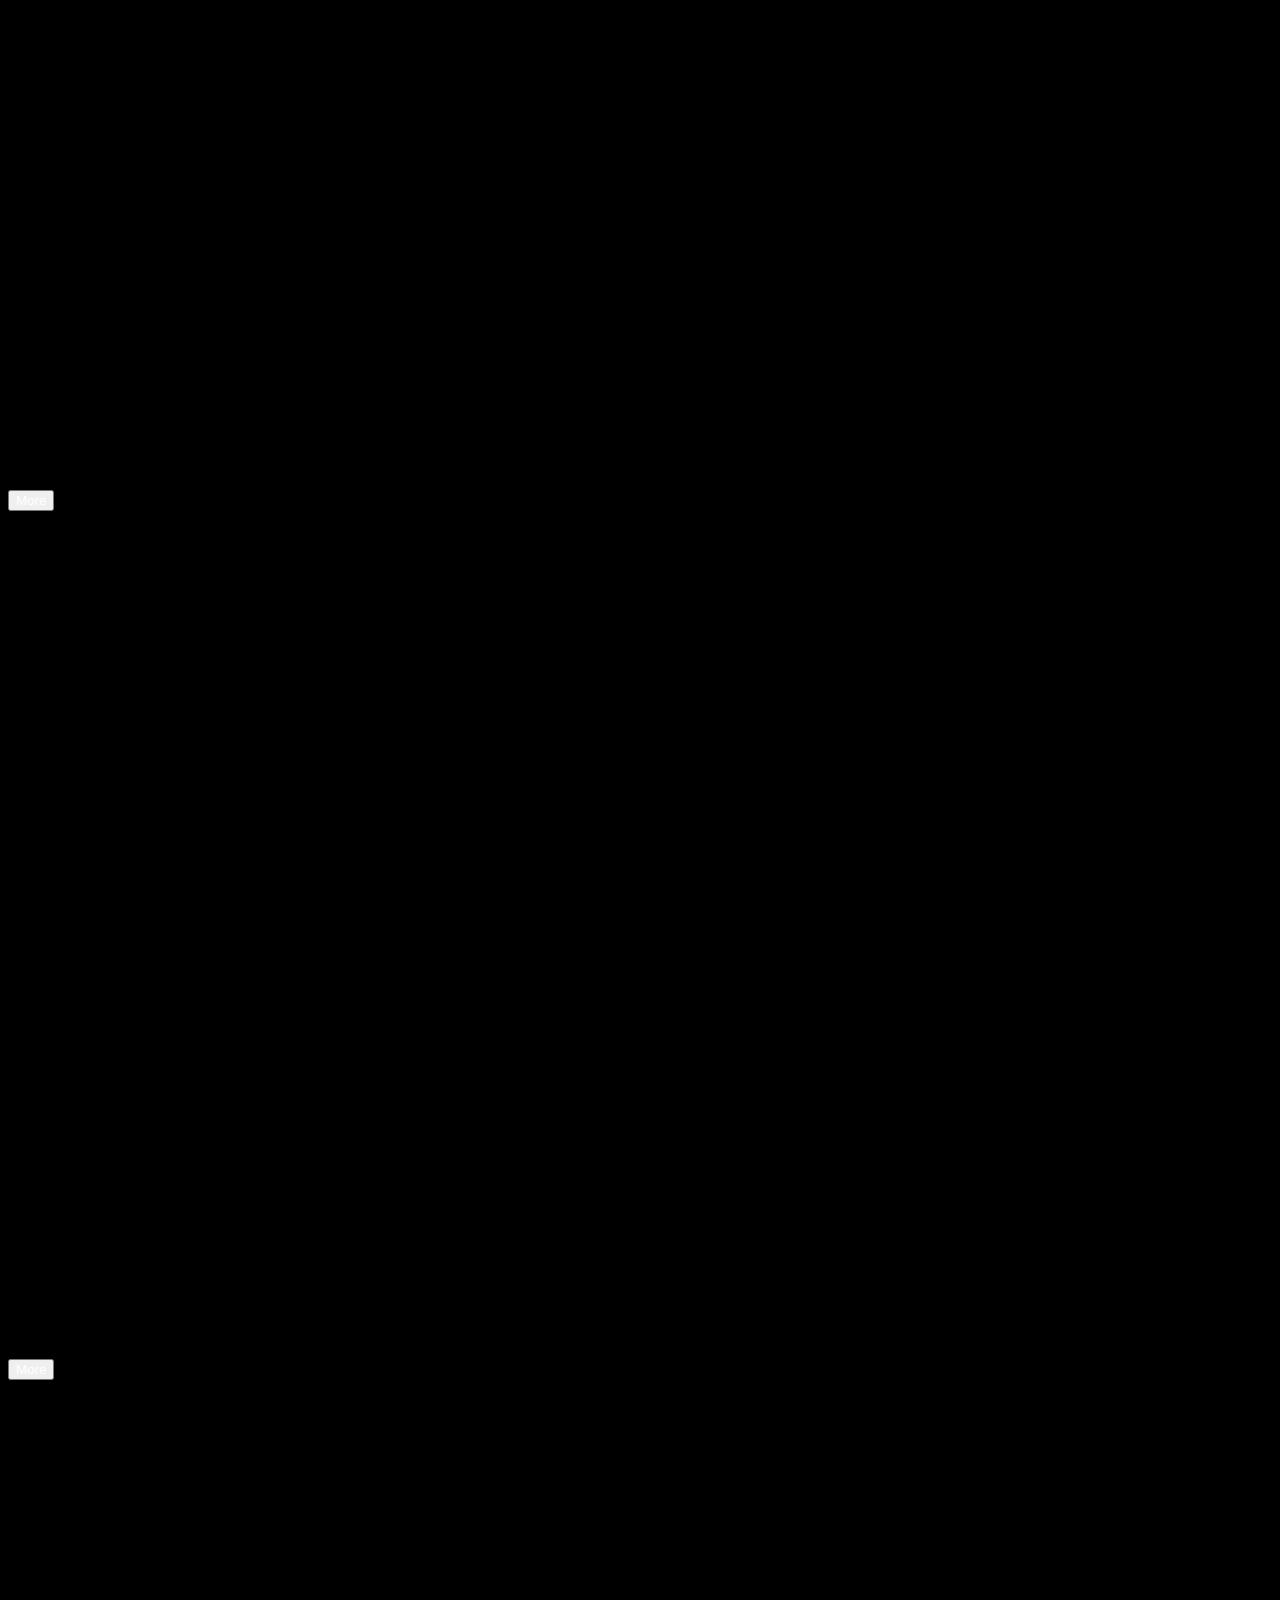
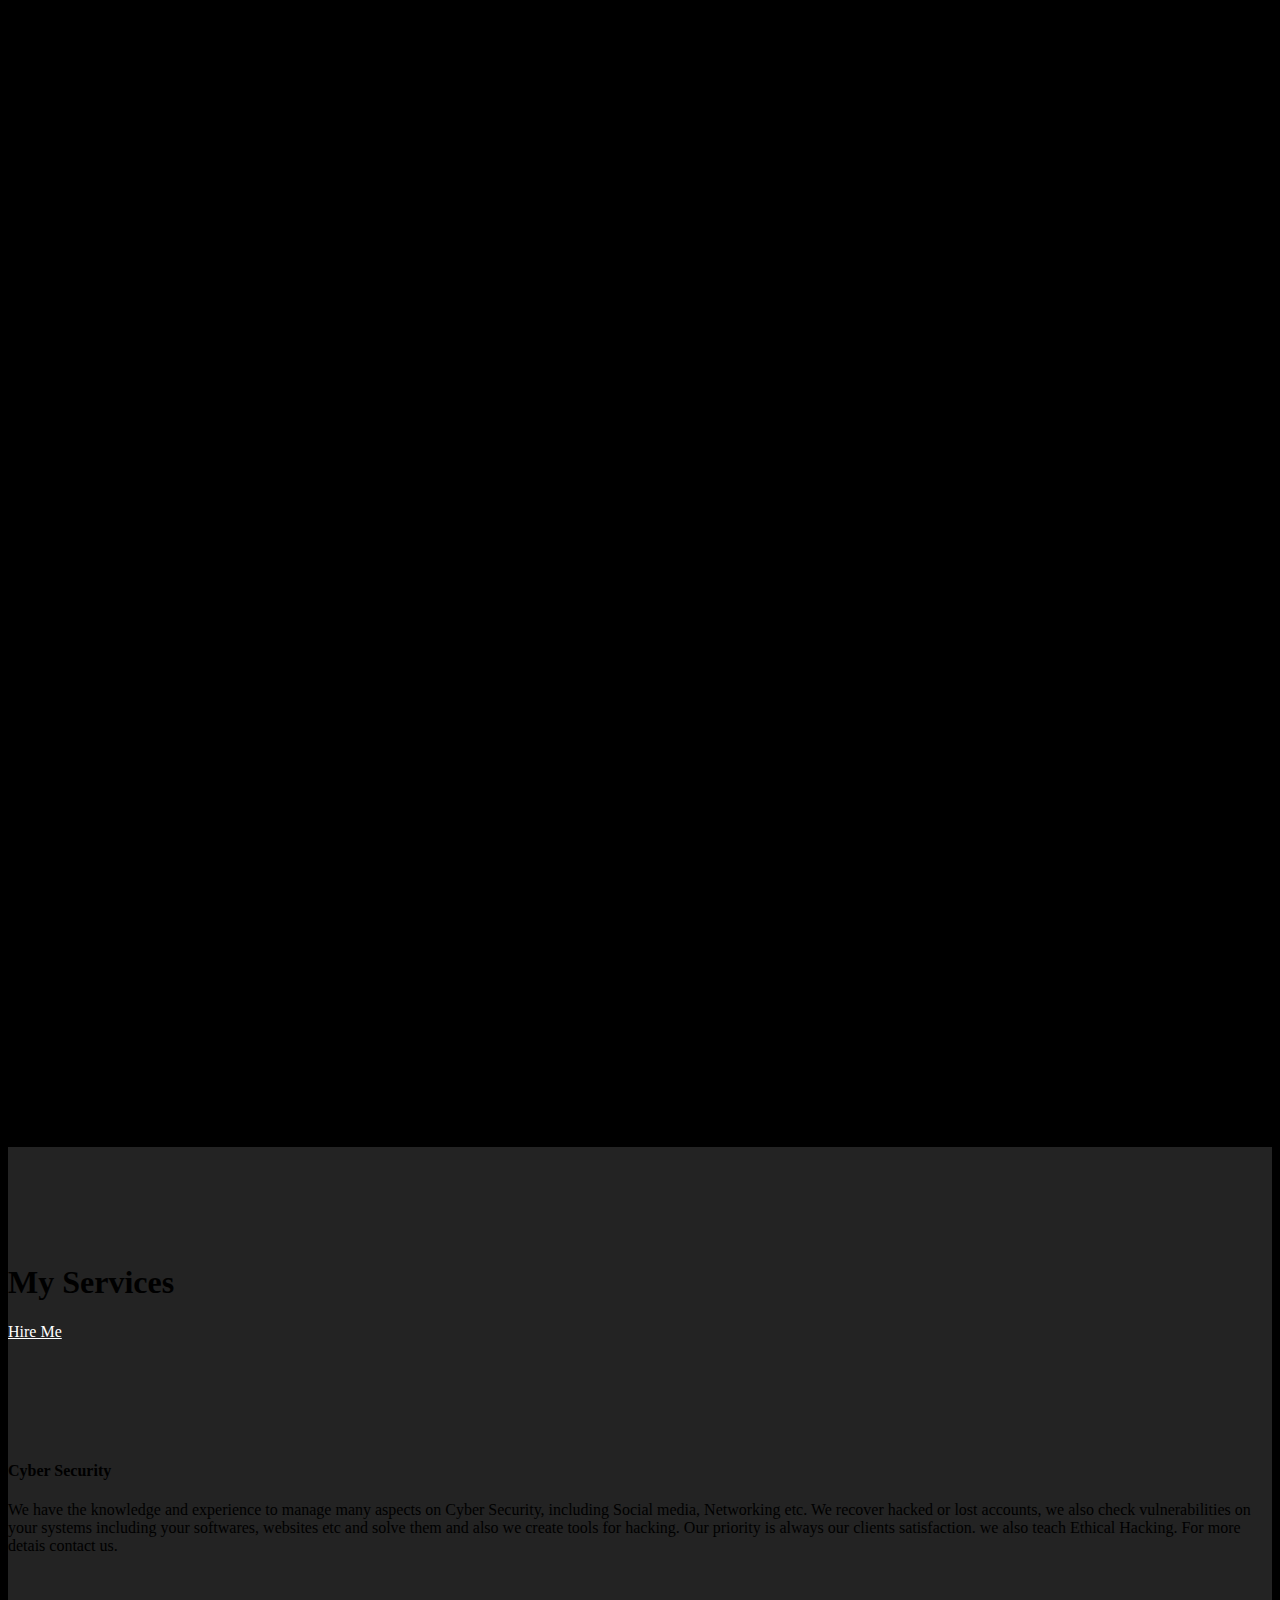
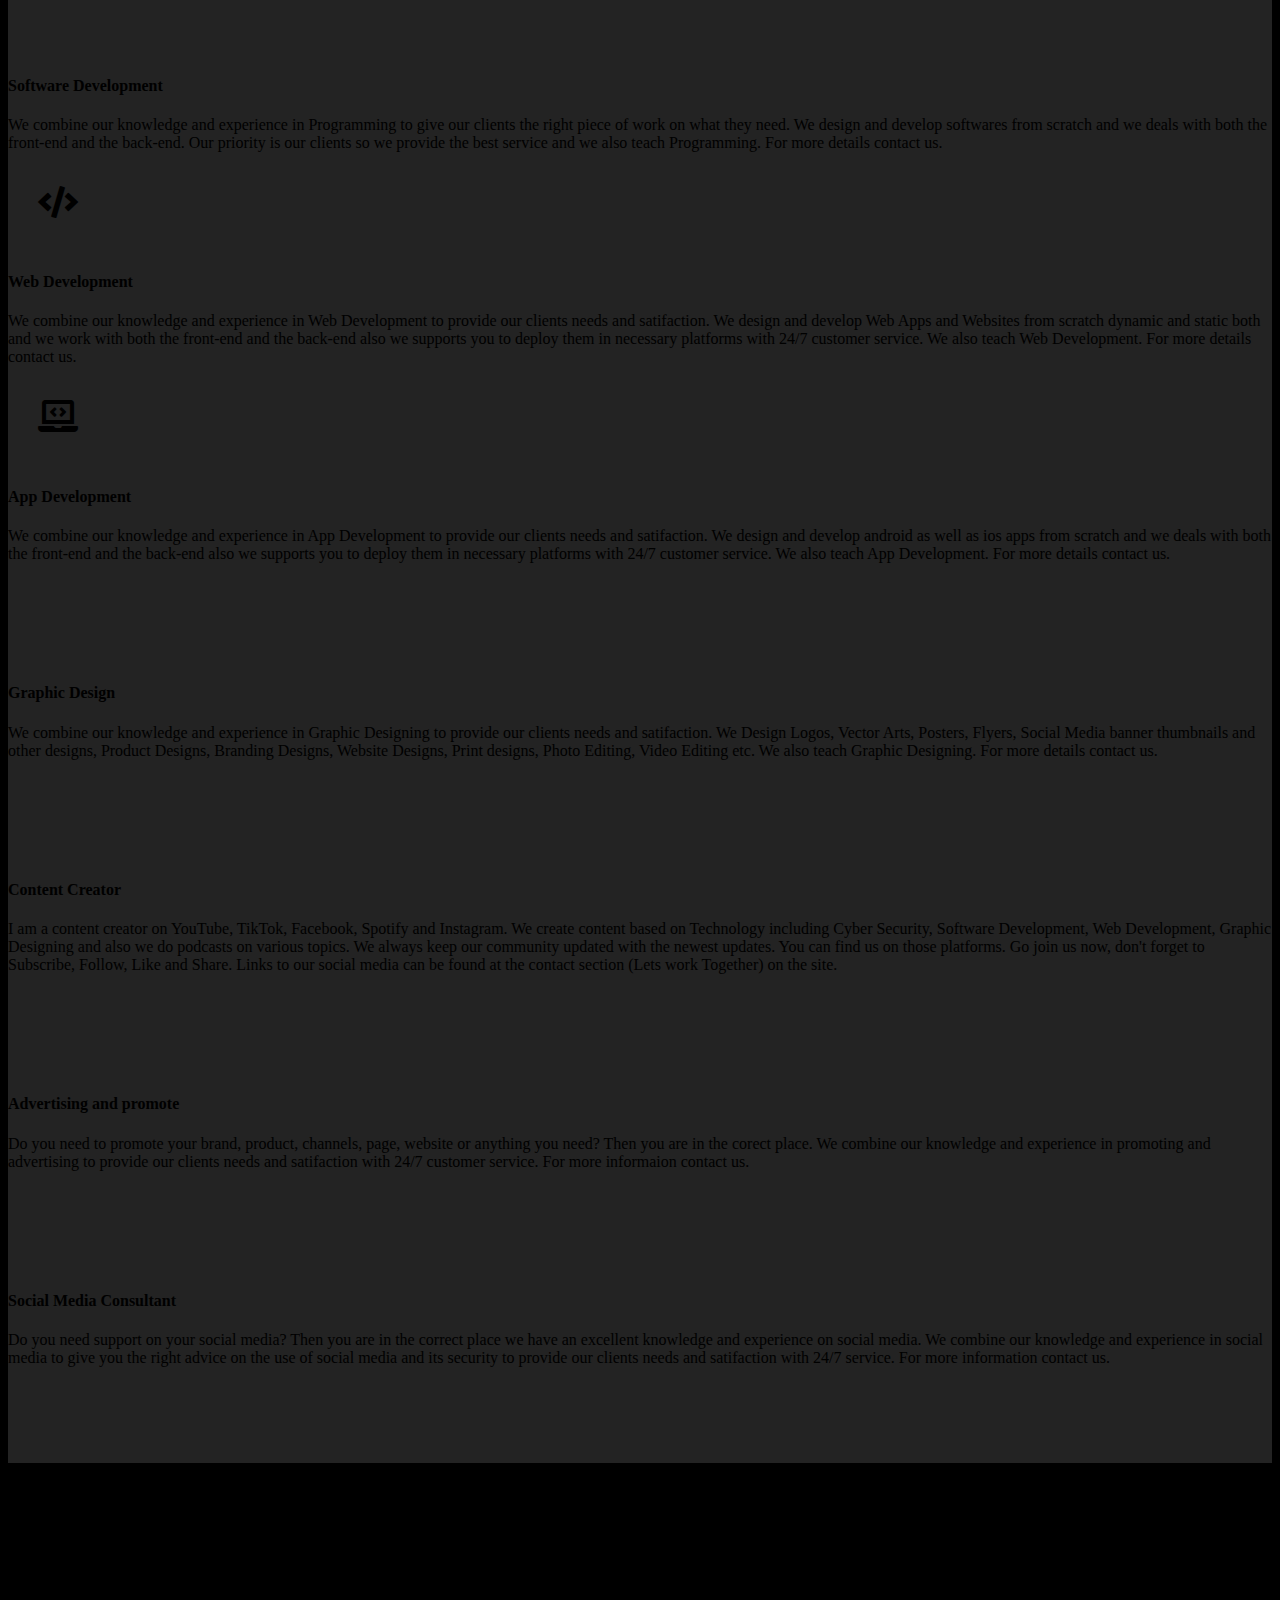
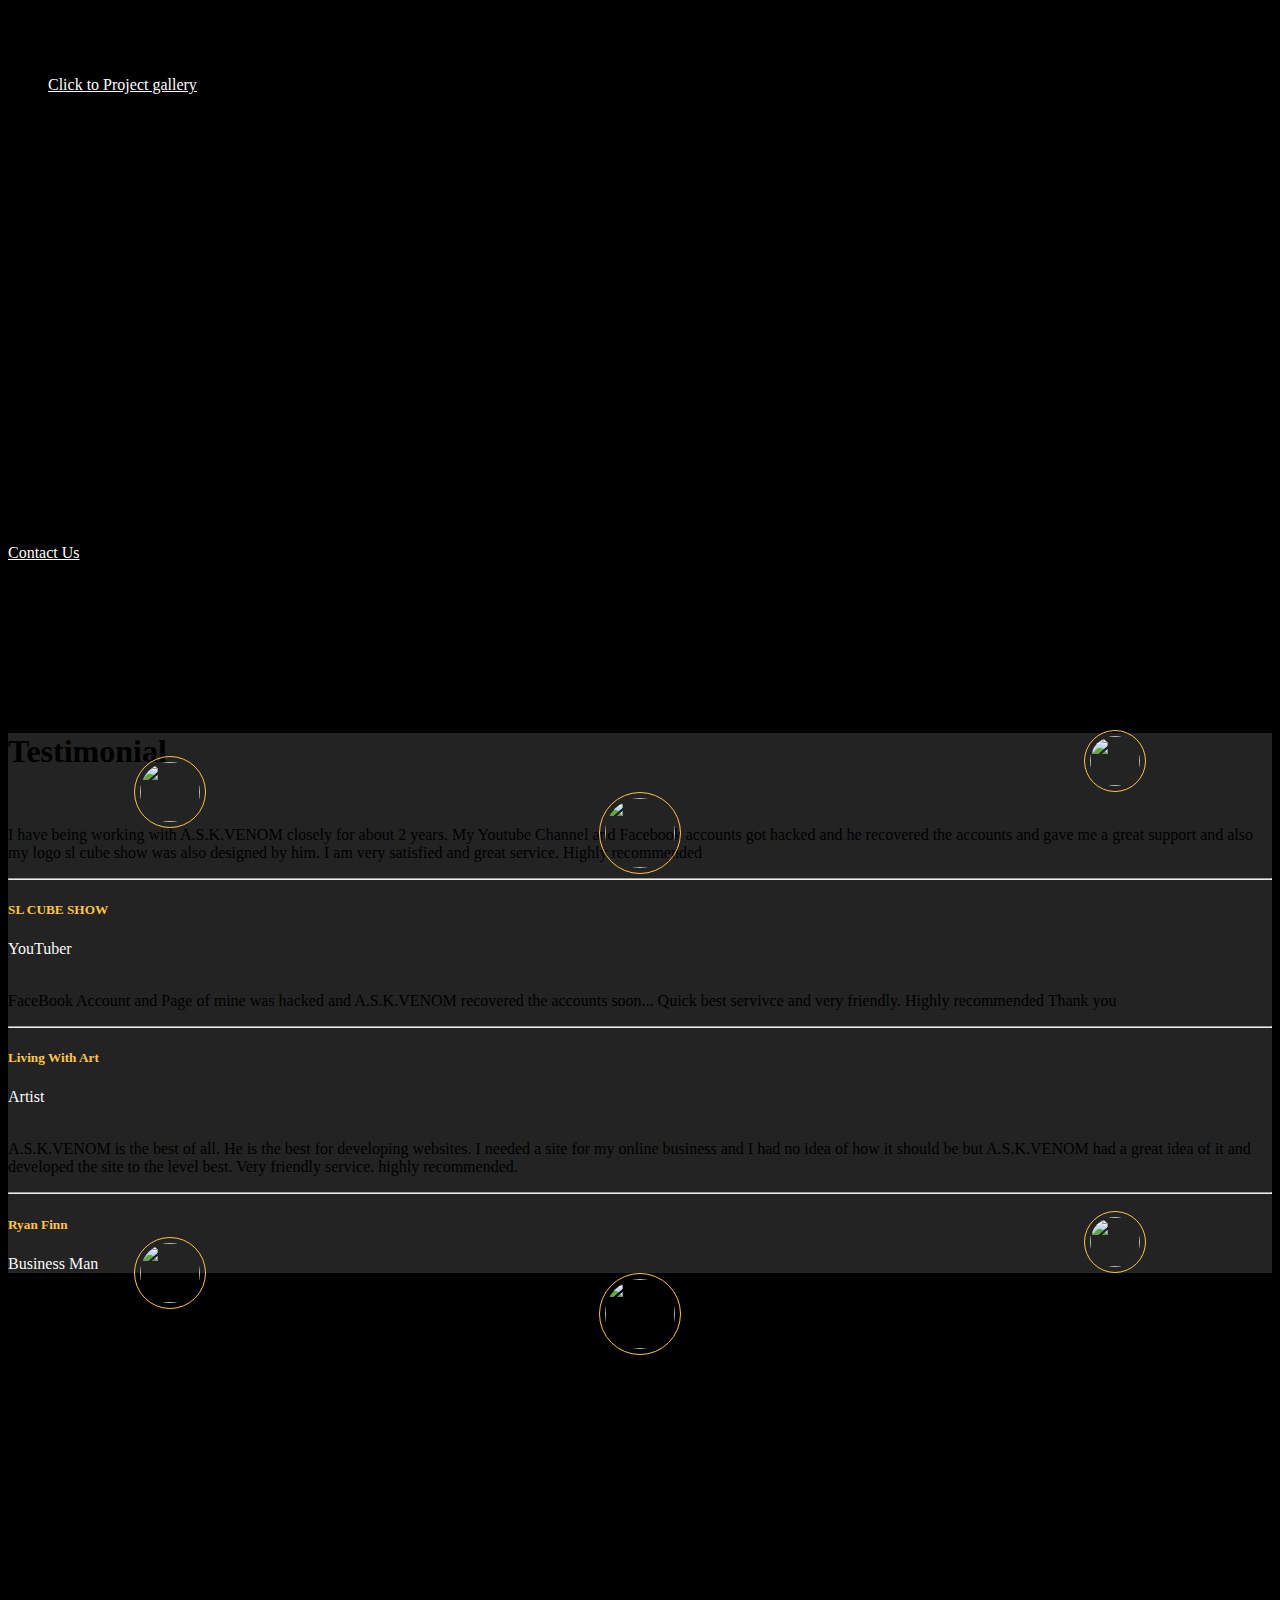
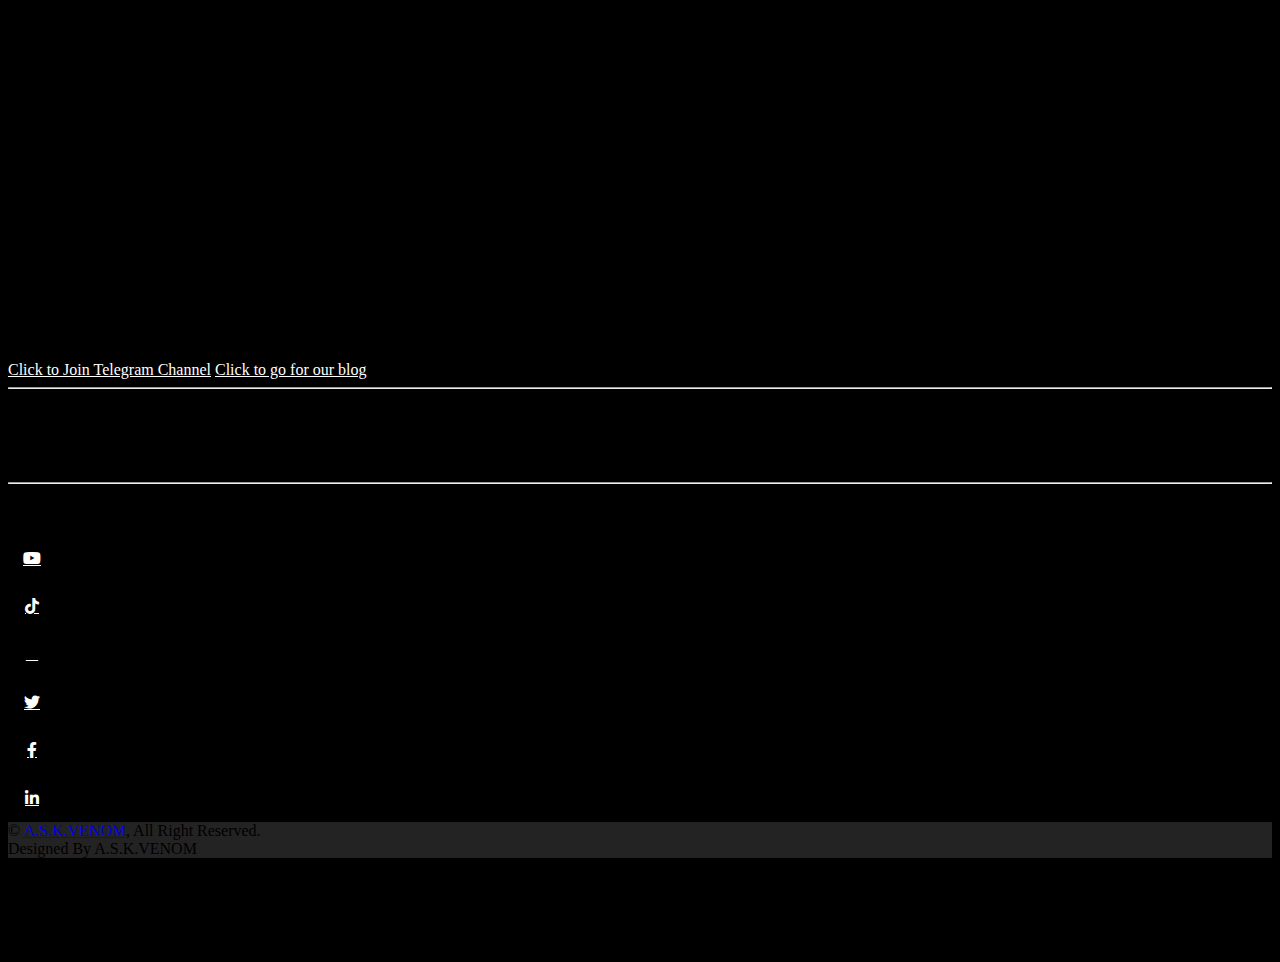
==== commit 4e531bf4: "index.html" ====
--- a/index.html
+++ b/index.html
@@ -761,9 +761,10 @@
                 
                 <div class="col-lg-6 text-lg-end ">                  
                     <ul class="list-inline mx-n3 mb-0" id="portfolio-flters">
-                        <li class="mx-3 active text-white btn btn-primary py-2 px-3 btn-outline-secondary border-0 mx-2 "style="border-radius: 50px; margin-top: 10px;" data-filter="*">All Projects</li>
+                    <!--    <li class="mx-3 active text-white btn btn-primary py-2 px-3 btn-outline-secondary border-0 mx-2 "style="border-radius: 50px; margin-top: 10px;" data-filter="*">Some Projects</li>
                         <li class="mx-3  text-white btn btn-primary py-2 px-3 btn-outline-secondary border-0 mx-2 "style="border-radius: 50px; margin-top: 10px;" data-filter=".first">Graphic Design</li>
-                        <li class="mx-3  text-white btn btn-primary py-2 px-3 btn-outline-secondary border-0 mx-2 "style="border-radius: 50px; margin-top: 10px;" data-filter=".second">Others</li>
+                        <li class="mx-3  text-white btn btn-primary py-2 px-3 btn-outline-secondary border-0 mx-2 "style="border-radius: 50px; margin-top: 10px;" data-filter=".second">Others</li>  -->
+                        <a class="btn btn-primary py-2 px-3" style="border-radius: 50px; margin-top:auto;"  href="gallery/gallery.html"> Click to Project gallery</a>
                     </ul>
                 </div>
             </div>
@@ -1037,7 +1038,7 @@
 
                
                 <div class="col-lg-6 text-lg-end btn-group-vertical">
-                    <a class="btn btn-primary py-3 px-5" style="border-radius: 50px; margin-top:auto;"  href="https://wa.me/+94755727825">Click to Contact on WhatsApp</a>
+                    
                     <a class="btn btn-primary py-3 px-5 " style="border-radius: 50px; margin-top: 10px;"  href="https://t.me/askvenom_official">Click to Join Telegram Channel</a>
                     <a class="btn btn-primary py-3 px-5 " style="border-radius: 50px; margin-top: 10px;"  href="https://askvenomteam.blogspot.com">Click to go for our blog</a>
                 </div>
@@ -1047,8 +1048,7 @@
             </div>
             <div class="row g-5">
                 <div class="col-lg-5 col-md-6 wow fadeInUp" data-wow-delay="0.1s">
-                    <p class="mb-2 text-white">WhatsApp Contact</p>
-                    <h3 class="fw-bold text-white">+94 75 5727 825</h3>
+                    
                     <hr class="w-100">
                     <p class="mb-2 text-white">Mail me:</p>
                     <h3 class="fw-bold text-white">askvenom1@gmail.com</h3>
